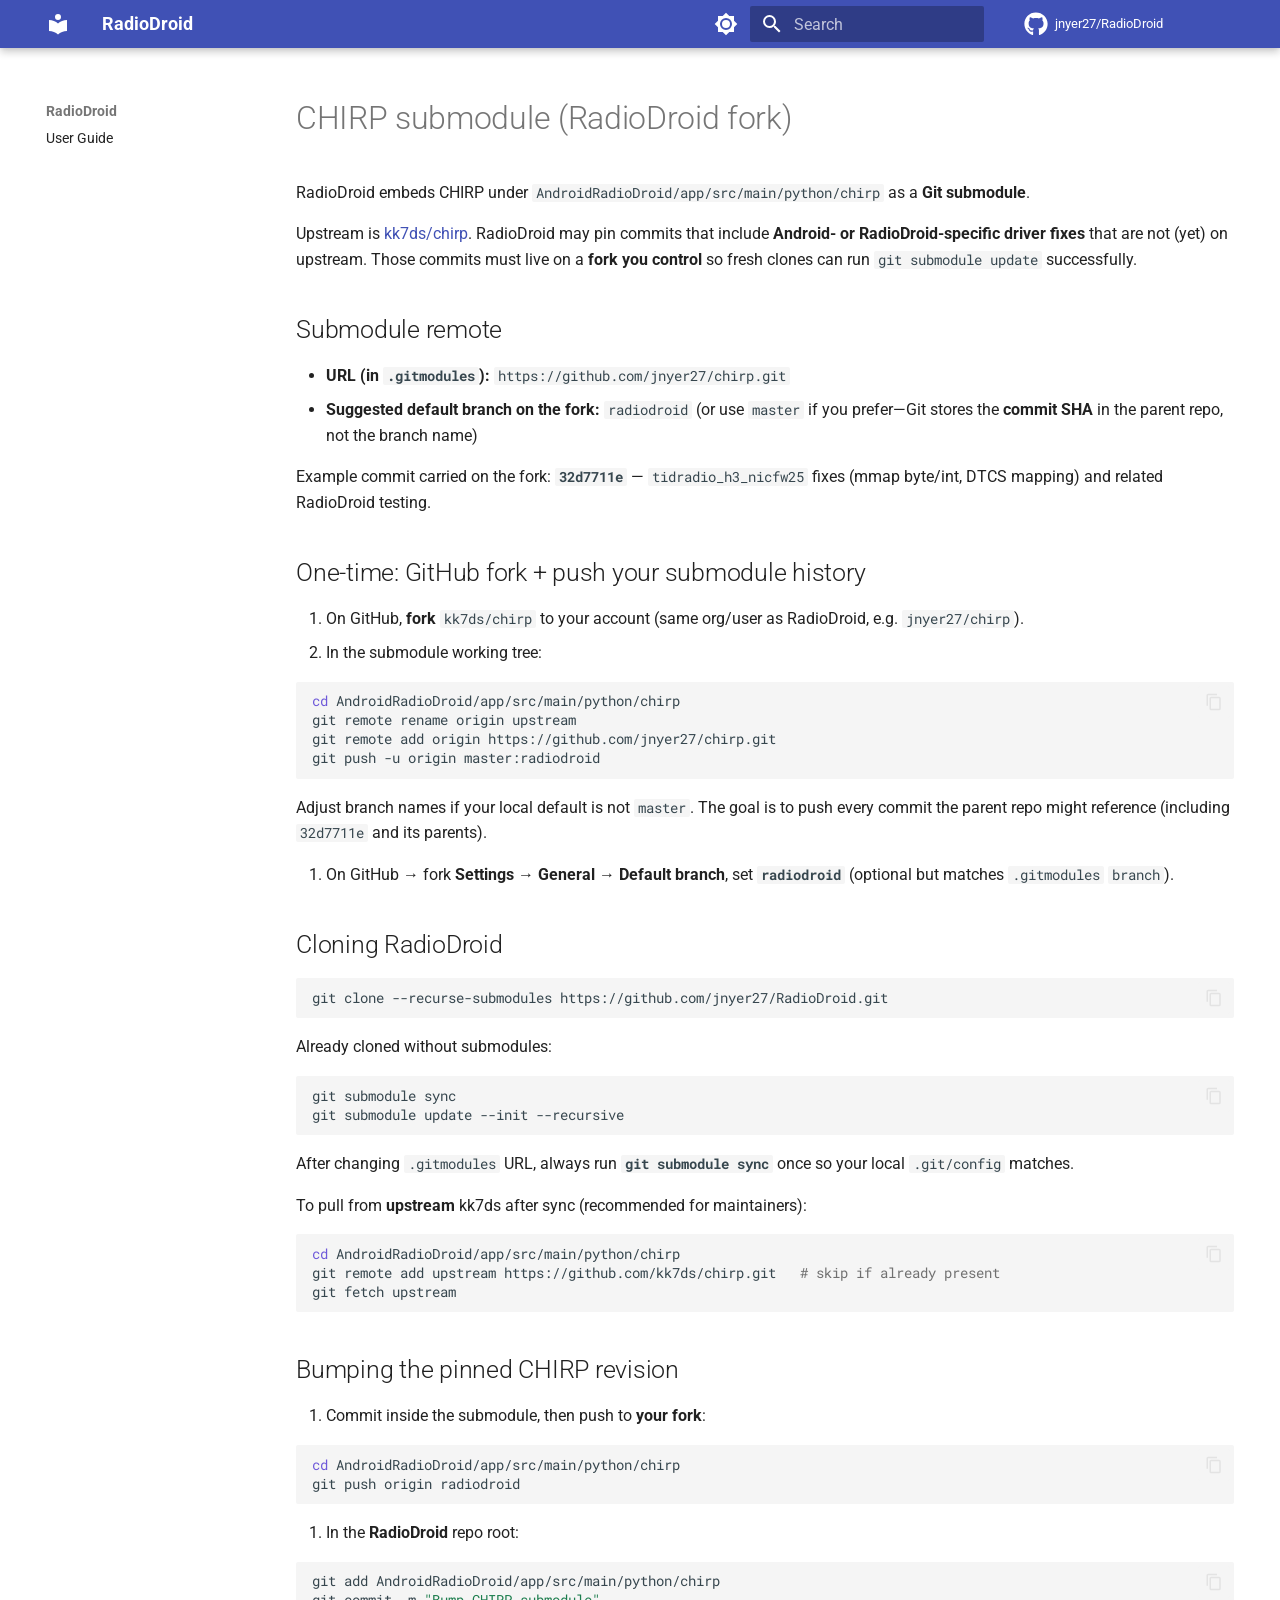
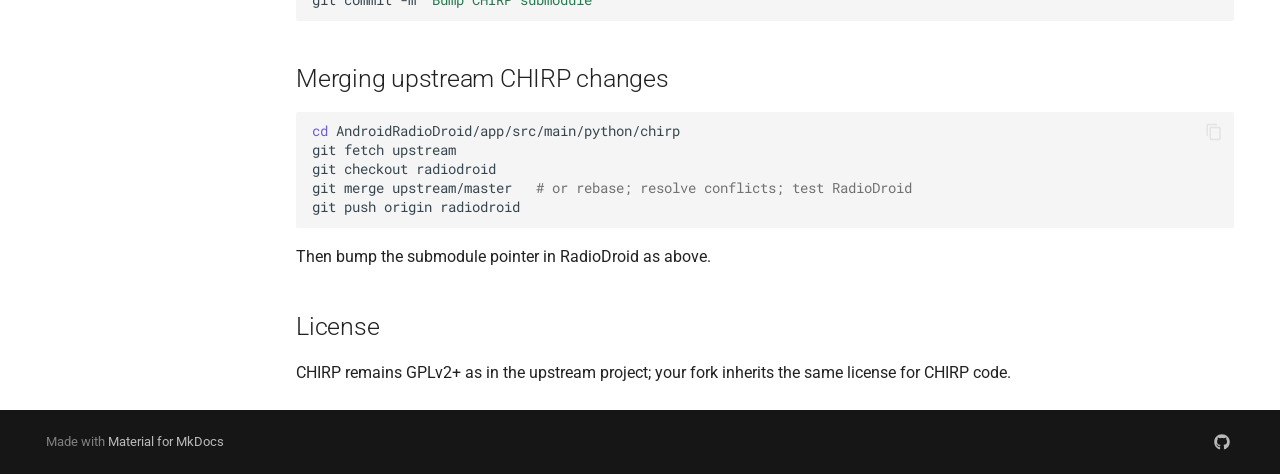
==== CHIRP_SUBMODULE/index.html @ ed960939 "docs: publish site (squashed gh-pages) Made-with: Cursor" ====
<!DOCTYPE html>
<html class="no-js" lang="en">
<head>
<meta charset="utf-8"/>
<meta content="width=device-width,initial-scale=1" name="viewport"/>
<meta content="User Guide for RadioDroid — Android CHIRP-compatible universal radio programmer" name="description"/>
<meta content="RadioDroid" name="author"/>
<link href="https://jnyer27.github.io/RadioDroid/CHIRP_SUBMODULE/" rel="canonical"/>
<link href="../assets/images/favicon.png" rel="icon"/>
<meta content="mkdocs-1.6.1, mkdocs-material-9.7.6" name="generator"/>
<title>CHIRP SUBMODULE - RadioDroid</title>
<link href="../assets/stylesheets/main.484c7ddc.min.css" rel="stylesheet"/>
<link href="../assets/stylesheets/palette.ab4e12ef.min.css" rel="stylesheet"/>
<link crossorigin="" href="https://fonts.gstatic.com" rel="preconnect"/>
<link href="https://fonts.googleapis.com/css?family=Roboto:300,300i,400,400i,700,700i%7CRoboto+Mono:400,400i,700,700i&amp;display=fallback" rel="stylesheet"/>
<style>:root{--md-text-font:"Roboto";--md-code-font:"Roboto Mono"}</style>
<link href="../stylesheets/ui-mock.css" rel="stylesheet"/>
<script>__md_scope=new URL("..",location),__md_hash=e=>[...e].reduce(((e,_)=>(e<<5)-e+_.charCodeAt(0)),0),__md_get=(e,_=localStorage,t=__md_scope)=>JSON.parse(_.getItem(t.pathname+"."+e)),__md_set=(e,_,t=localStorage,a=__md_scope)=>{try{t.setItem(a.pathname+"."+e,JSON.stringify(_))}catch(e){}}</script>
</head>
<body data-md-color-accent="indigo" data-md-color-primary="indigo" data-md-color-scheme="default" dir="ltr">
<input autocomplete="off" class="md-toggle" data-md-toggle="drawer" id="__drawer" type="checkbox"/>
<input autocomplete="off" class="md-toggle" data-md-toggle="search" id="__search" type="checkbox"/>
<label class="md-overlay" for="__drawer"></label>
<div data-md-component="skip">
<a class="md-skip" href="#chirp-submodule-radiodroid-fork">
          Skip to content
        </a>
</div>
<div data-md-component="announce">
</div>
<header class="md-header md-header--shadow" data-md-component="header">
<nav aria-label="Header" class="md-header__inner md-grid">
<a aria-label="RadioDroid" class="md-header__button md-logo" data-md-component="logo" href=".." title="RadioDroid">
<svg viewbox="0 0 24 24" xmlns="http://www.w3.org/2000/svg"><path d="M12 8a3 3 0 0 0 3-3 3 3 0 0 0-3-3 3 3 0 0 0-3 3 3 3 0 0 0 3 3m0 3.54C9.64 9.35 6.5 8 3 8v11c3.5 0 6.64 1.35 9 3.54 2.36-2.19 5.5-3.54 9-3.54V8c-3.5 0-6.64 1.35-9 3.54"></path></svg>
</a>
<label class="md-header__button md-icon" for="__drawer">
<svg viewbox="0 0 24 24" xmlns="http://www.w3.org/2000/svg"><path d="M3 6h18v2H3zm0 5h18v2H3zm0 5h18v2H3z"></path></svg>
</label>
<div class="md-header__title" data-md-component="header-title">
<div class="md-header__ellipsis">
<div class="md-header__topic">
<span class="md-ellipsis">
            RadioDroid
          </span>
</div>
<div class="md-header__topic" data-md-component="header-topic">
<span class="md-ellipsis">
            
              CHIRP SUBMODULE
            
          </span>
</div>
</div>
</div>
<form class="md-header__option" data-md-component="palette">
<input aria-label="Switch to dark mode" class="md-option" data-md-color-accent="indigo" data-md-color-media="" data-md-color-primary="indigo" data-md-color-scheme="default" id="__palette_0" name="__palette" type="radio"/>
<label class="md-header__button md-icon" for="__palette_1" hidden="" title="Switch to dark mode">
<svg viewbox="0 0 24 24" xmlns="http://www.w3.org/2000/svg"><path d="M12 8a4 4 0 0 0-4 4 4 4 0 0 0 4 4 4 4 0 0 0 4-4 4 4 0 0 0-4-4m0 10a6 6 0 0 1-6-6 6 6 0 0 1 6-6 6 6 0 0 1 6 6 6 6 0 0 1-6 6m8-9.31V4h-4.69L12 .69 8.69 4H4v4.69L.69 12 4 15.31V20h4.69L12 23.31 15.31 20H20v-4.69L23.31 12z"></path></svg>
</label>
<input aria-label="Switch to light mode" class="md-option" data-md-color-accent="indigo" data-md-color-media="" data-md-color-primary="indigo" data-md-color-scheme="slate" id="__palette_1" name="__palette" type="radio"/>
<label class="md-header__button md-icon" for="__palette_0" hidden="" title="Switch to light mode">
<svg viewbox="0 0 24 24" xmlns="http://www.w3.org/2000/svg"><path d="M12 18c-.89 0-1.74-.2-2.5-.55C11.56 16.5 13 14.42 13 12s-1.44-4.5-3.5-5.45C10.26 6.2 11.11 6 12 6a6 6 0 0 1 6 6 6 6 0 0 1-6 6m8-9.31V4h-4.69L12 .69 8.69 4H4v4.69L.69 12 4 15.31V20h4.69L12 23.31 15.31 20H20v-4.69L23.31 12z"></path></svg>
</label>
</form>
<script>var palette=__md_get("__palette");if(palette&&palette.color){if("(prefers-color-scheme)"===palette.color.media){var media=matchMedia("(prefers-color-scheme: light)"),input=document.querySelector(media.matches?"[data-md-color-media='(prefers-color-scheme: light)']":"[data-md-color-media='(prefers-color-scheme: dark)']");palette.color.media=input.getAttribute("data-md-color-media"),palette.color.scheme=input.getAttribute("data-md-color-scheme"),palette.color.primary=input.getAttribute("data-md-color-primary"),palette.color.accent=input.getAttribute("data-md-color-accent")}for(var[key,value]of Object.entries(palette.color))document.body.setAttribute("data-md-color-"+key,value)}</script>
<label class="md-header__button md-icon" for="__search">
<svg viewbox="0 0 24 24" xmlns="http://www.w3.org/2000/svg"><path d="M9.5 3A6.5 6.5 0 0 1 16 9.5c0 1.61-.59 3.09-1.56 4.23l.27.27h.79l5 5-1.5 1.5-5-5v-.79l-.27-.27A6.52 6.52 0 0 1 9.5 16 6.5 6.5 0 0 1 3 9.5 6.5 6.5 0 0 1 9.5 3m0 2C7 5 5 7 5 9.5S7 14 9.5 14 14 12 14 9.5 12 5 9.5 5"></path></svg>
</label>
<div class="md-search" data-md-component="search" role="dialog">
<label class="md-search__overlay" for="__search"></label>
<div class="md-search__inner" role="search">
<form class="md-search__form" name="search">
<input aria-label="Search" autocapitalize="off" autocomplete="off" autocorrect="off" class="md-search__input" data-md-component="search-query" name="query" placeholder="Search" required="" spellcheck="false" type="text"/>
<label class="md-search__icon md-icon" for="__search">
<svg viewbox="0 0 24 24" xmlns="http://www.w3.org/2000/svg"><path d="M9.5 3A6.5 6.5 0 0 1 16 9.5c0 1.61-.59 3.09-1.56 4.23l.27.27h.79l5 5-1.5 1.5-5-5v-.79l-.27-.27A6.52 6.52 0 0 1 9.5 16 6.5 6.5 0 0 1 3 9.5 6.5 6.5 0 0 1 9.5 3m0 2C7 5 5 7 5 9.5S7 14 9.5 14 14 12 14 9.5 12 5 9.5 5"></path></svg>
<svg viewbox="0 0 24 24" xmlns="http://www.w3.org/2000/svg"><path d="M20 11v2H8l5.5 5.5-1.42 1.42L4.16 12l7.92-7.92L13.5 5.5 8 11z"></path></svg>
</label>
<nav aria-label="Search" class="md-search__options">
<a aria-label="Share" class="md-search__icon md-icon" data-clipboard="" data-clipboard-text="" data-md-component="search-share" href="javascript:void(0)" tabindex="-1" title="Share">
<svg viewbox="0 0 24 24" xmlns="http://www.w3.org/2000/svg"><path d="M18 16.08c-.76 0-1.44.3-1.96.77L8.91 12.7c.05-.23.09-.46.09-.7s-.04-.47-.09-.7l7.05-4.11c.54.5 1.25.81 2.04.81a3 3 0 0 0 3-3 3 3 0 0 0-3-3 3 3 0 0 0-3 3c0 .24.04.47.09.7L8.04 9.81C7.5 9.31 6.79 9 6 9a3 3 0 0 0-3 3 3 3 0 0 0 3 3c.79 0 1.5-.31 2.04-.81l7.12 4.15c-.05.21-.08.43-.08.66 0 1.61 1.31 2.91 2.92 2.91s2.92-1.3 2.92-2.91A2.92 2.92 0 0 0 18 16.08"></path></svg>
</a>
<button aria-label="Clear" class="md-search__icon md-icon" tabindex="-1" title="Clear" type="reset">
<svg viewbox="0 0 24 24" xmlns="http://www.w3.org/2000/svg"><path d="M19 6.41 17.59 5 12 10.59 6.41 5 5 6.41 10.59 12 5 17.59 6.41 19 12 13.41 17.59 19 19 17.59 13.41 12z"></path></svg>
</button>
</nav>
</form>
<div class="md-search__output">
<div class="md-search__scrollwrap" data-md-scrollfix="" tabindex="0">
<div class="md-search-result" data-md-component="search-result">
<div class="md-search-result__meta">
            Initializing search
          </div>
<ol class="md-search-result__list" role="presentation"></ol>
</div>
</div>
</div>
</div>
</div>
<div class="md-header__source">
<a class="md-source" data-md-component="source" href="https://github.com/jnyer27/RadioDroid" title="Go to repository">
<div class="md-source__icon md-icon">
<svg viewbox="0 0 512 512" xmlns="http://www.w3.org/2000/svg"><!--! Font Awesome Free 7.1.0 by @fontawesome - https://fontawesome.com License - https://fontawesome.com/license/free (Icons: CC BY 4.0, Fonts: SIL OFL 1.1, Code: MIT License) Copyright 2025 Fonticons, Inc.--><path d="M173.9 397.4c0 2-2.3 3.6-5.2 3.6-3.3.3-5.6-1.3-5.6-3.6 0-2 2.3-3.6 5.2-3.6 3-.3 5.6 1.3 5.6 3.6m-31.1-4.5c-.7 2 1.3 4.3 4.3 4.9 2.6 1 5.6 0 6.2-2s-1.3-4.3-4.3-5.2c-2.6-.7-5.5.3-6.2 2.3m44.2-1.7c-2.9.7-4.9 2.6-4.6 4.9.3 2 2.9 3.3 5.9 2.6 2.9-.7 4.9-2.6 4.6-4.6-.3-1.9-3-3.2-5.9-2.9M252.8 8C114.1 8 8 113.3 8 252c0 110.9 69.8 205.8 169.5 239.2 12.8 2.3 17.3-5.6 17.3-12.1 0-6.2-.3-40.4-.3-61.4 0 0-70 15-84.7-29.8 0 0-11.4-29.1-27.8-36.6 0 0-22.9-15.7 1.6-15.4 0 0 24.9 2 38.6 25.8 21.9 38.6 58.6 27.5 72.9 20.9 2.3-16 8.8-27.1 16-33.7-55.9-6.2-112.3-14.3-112.3-110.5 0-27.5 7.6-41.3 23.6-58.9-2.6-6.5-11.1-33.3 2.6-67.9 20.9-6.5 69 27 69 27 20-5.6 41.5-8.5 62.8-8.5s42.8 2.9 62.8 8.5c0 0 48.1-33.6 69-27 13.7 34.7 5.2 61.4 2.6 67.9 16 17.7 25.8 31.5 25.8 58.9 0 96.5-58.9 104.2-114.8 110.5 9.2 7.9 17 22.9 17 46.4 0 33.7-.3 75.4-.3 83.6 0 6.5 4.6 14.4 17.3 12.1C436.2 457.8 504 362.9 504 252 504 113.3 391.5 8 252.8 8M105.2 352.9c-1.3 1-1 3.3.7 5.2 1.6 1.6 3.9 2.3 5.2 1 1.3-1 1-3.3-.7-5.2-1.6-1.6-3.9-2.3-5.2-1m-10.8-8.1c-.7 1.3.3 2.9 2.3 3.9 1.6 1 3.6.7 4.3-.7.7-1.3-.3-2.9-2.3-3.9-2-.6-3.6-.3-4.3.7m32.4 35.6c-1.6 1.3-1 4.3 1.3 6.2 2.3 2.3 5.2 2.6 6.5 1 1.3-1.3.7-4.3-1.3-6.2-2.2-2.3-5.2-2.6-6.5-1m-11.4-14.7c-1.6 1-1.6 3.6 0 5.9s4.3 3.3 5.6 2.3c1.6-1.3 1.6-3.9 0-6.2-1.4-2.3-4-3.3-5.6-2"></path></svg>
</div>
<div class="md-source__repository">
    jnyer27/RadioDroid
  </div>
</a>
</div>
</nav>
</header>
<div class="md-container" data-md-component="container">
<main class="md-main" data-md-component="main">
<div class="md-main__inner md-grid">
<div class="md-sidebar md-sidebar--primary" data-md-component="sidebar" data-md-type="navigation">
<div class="md-sidebar__scrollwrap">
<div class="md-sidebar__inner">
<nav aria-label="Navigation" class="md-nav md-nav--primary md-nav--integrated" data-md-level="0">
<label class="md-nav__title" for="__drawer">
<a aria-label="RadioDroid" class="md-nav__button md-logo" data-md-component="logo" href=".." title="RadioDroid">
<svg viewbox="0 0 24 24" xmlns="http://www.w3.org/2000/svg"><path d="M12 8a3 3 0 0 0 3-3 3 3 0 0 0-3-3 3 3 0 0 0-3 3 3 3 0 0 0 3 3m0 3.54C9.64 9.35 6.5 8 3 8v11c3.5 0 6.64 1.35 9 3.54 2.36-2.19 5.5-3.54 9-3.54V8c-3.5 0-6.64 1.35-9 3.54"></path></svg>
</a>
    RadioDroid
  </label>
<div class="md-nav__source">
<a class="md-source" data-md-component="source" href="https://github.com/jnyer27/RadioDroid" title="Go to repository">
<div class="md-source__icon md-icon">
<svg viewbox="0 0 512 512" xmlns="http://www.w3.org/2000/svg"><!--! Font Awesome Free 7.1.0 by @fontawesome - https://fontawesome.com License - https://fontawesome.com/license/free (Icons: CC BY 4.0, Fonts: SIL OFL 1.1, Code: MIT License) Copyright 2025 Fonticons, Inc.--><path d="M173.9 397.4c0 2-2.3 3.6-5.2 3.6-3.3.3-5.6-1.3-5.6-3.6 0-2 2.3-3.6 5.2-3.6 3-.3 5.6 1.3 5.6 3.6m-31.1-4.5c-.7 2 1.3 4.3 4.3 4.9 2.6 1 5.6 0 6.2-2s-1.3-4.3-4.3-5.2c-2.6-.7-5.5.3-6.2 2.3m44.2-1.7c-2.9.7-4.9 2.6-4.6 4.9.3 2 2.9 3.3 5.9 2.6 2.9-.7 4.9-2.6 4.6-4.6-.3-1.9-3-3.2-5.9-2.9M252.8 8C114.1 8 8 113.3 8 252c0 110.9 69.8 205.8 169.5 239.2 12.8 2.3 17.3-5.6 17.3-12.1 0-6.2-.3-40.4-.3-61.4 0 0-70 15-84.7-29.8 0 0-11.4-29.1-27.8-36.6 0 0-22.9-15.7 1.6-15.4 0 0 24.9 2 38.6 25.8 21.9 38.6 58.6 27.5 72.9 20.9 2.3-16 8.8-27.1 16-33.7-55.9-6.2-112.3-14.3-112.3-110.5 0-27.5 7.6-41.3 23.6-58.9-2.6-6.5-11.1-33.3 2.6-67.9 20.9-6.5 69 27 69 27 20-5.6 41.5-8.5 62.8-8.5s42.8 2.9 62.8 8.5c0 0 48.1-33.6 69-27 13.7 34.7 5.2 61.4 2.6 67.9 16 17.7 25.8 31.5 25.8 58.9 0 96.5-58.9 104.2-114.8 110.5 9.2 7.9 17 22.9 17 46.4 0 33.7-.3 75.4-.3 83.6 0 6.5 4.6 14.4 17.3 12.1C436.2 457.8 504 362.9 504 252 504 113.3 391.5 8 252.8 8M105.2 352.9c-1.3 1-1 3.3.7 5.2 1.6 1.6 3.9 2.3 5.2 1 1.3-1 1-3.3-.7-5.2-1.6-1.6-3.9-2.3-5.2-1m-10.8-8.1c-.7 1.3.3 2.9 2.3 3.9 1.6 1 3.6.7 4.3-.7.7-1.3-.3-2.9-2.3-3.9-2-.6-3.6-.3-4.3.7m32.4 35.6c-1.6 1.3-1 4.3 1.3 6.2 2.3 2.3 5.2 2.6 6.5 1 1.3-1.3.7-4.3-1.3-6.2-2.2-2.3-5.2-2.6-6.5-1m-11.4-14.7c-1.6 1-1.6 3.6 0 5.9s4.3 3.3 5.6 2.3c1.6-1.3 1.6-3.9 0-6.2-1.4-2.3-4-3.3-5.6-2"></path></svg>
</div>
<div class="md-source__repository">
    jnyer27/RadioDroid
  </div>
</a>
</div>
<ul class="md-nav__list" data-md-scrollfix="">
<li class="md-nav__item">
<a class="md-nav__link" href="..">
<span class="md-ellipsis">
    
  
    User Guide
  

    
  </span>
</a>
</li>
</ul>
</nav>
</div>
</div>
</div>
<div class="md-content" data-md-component="content">
<article class="md-content__inner md-typeset">

<h1 id="chirp-submodule-radiodroid-fork">CHIRP submodule (RadioDroid fork)<a class="headerlink" href="#chirp-submodule-radiodroid-fork" title="Permanent link">¶</a></h1>
<p>RadioDroid embeds CHIRP under <code>AndroidRadioDroid/app/src/main/python/chirp</code> as a <strong>Git submodule</strong>.</p>
<p>Upstream is <a href="https://github.com/kk7ds/chirp">kk7ds/chirp</a>. RadioDroid may pin commits that include <strong>Android- or RadioDroid-specific driver fixes</strong> that are not (yet) on upstream. Those commits must live on a <strong>fork you control</strong> so fresh clones can run <code>git submodule update</code> successfully.</p>
<h2 id="submodule-remote">Submodule remote<a class="headerlink" href="#submodule-remote" title="Permanent link">¶</a></h2>
<ul>
<li><strong>URL (in <code>.gitmodules</code>):</strong> <code>https://github.com/jnyer27/chirp.git</code></li>
<li><strong>Suggested default branch on the fork:</strong> <code>radiodroid</code> (or use <code>master</code> if you prefer—Git stores the <strong>commit SHA</strong> in the parent repo, not the branch name)</li>
</ul>
<p>Example commit carried on the fork: <strong><code>32d7711e</code></strong> — <code>tidradio_h3_nicfw25</code> fixes (mmap byte/int, DTCS mapping) and related RadioDroid testing.</p>
<h2 id="one-time-github-fork-push-your-submodule-history">One-time: GitHub fork + push your submodule history<a class="headerlink" href="#one-time-github-fork-push-your-submodule-history" title="Permanent link">¶</a></h2>
<ol>
<li>On GitHub, <strong>fork</strong> <code>kk7ds/chirp</code> to your account (same org/user as RadioDroid, e.g. <code>jnyer27/chirp</code>).</li>
<li>In the submodule working tree:</li>
</ol>
<div class="highlight"><pre><span></span><code><a href="#__codelineno-0-1" id="__codelineno-0-1" name="__codelineno-0-1"></a><span class="nb">cd</span><span class="w"> </span>AndroidRadioDroid/app/src/main/python/chirp
<a href="#__codelineno-0-2" id="__codelineno-0-2" name="__codelineno-0-2"></a>git<span class="w"> </span>remote<span class="w"> </span>rename<span class="w"> </span>origin<span class="w"> </span>upstream
<a href="#__codelineno-0-3" id="__codelineno-0-3" name="__codelineno-0-3"></a>git<span class="w"> </span>remote<span class="w"> </span>add<span class="w"> </span>origin<span class="w"> </span>https://github.com/jnyer27/chirp.git
<a href="#__codelineno-0-4" id="__codelineno-0-4" name="__codelineno-0-4"></a>git<span class="w"> </span>push<span class="w"> </span>-u<span class="w"> </span>origin<span class="w"> </span>master:radiodroid
</code></pre></div>
<p>Adjust branch names if your local default is not <code>master</code>. The goal is to push every commit the parent repo might reference (including <code>32d7711e</code> and its parents).</p>
<ol>
<li>On GitHub → fork <strong>Settings → General → Default branch</strong>, set <strong><code>radiodroid</code></strong> (optional but matches <code>.gitmodules</code> <code>branch</code>).</li>
</ol>
<h2 id="cloning-radiodroid">Cloning RadioDroid<a class="headerlink" href="#cloning-radiodroid" title="Permanent link">¶</a></h2>
<div class="highlight"><pre><span></span><code><a href="#__codelineno-1-1" id="__codelineno-1-1" name="__codelineno-1-1"></a>git<span class="w"> </span>clone<span class="w"> </span>--recurse-submodules<span class="w"> </span>https://github.com/jnyer27/RadioDroid.git
</code></pre></div>
<p>Already cloned without submodules:</p>
<div class="highlight"><pre><span></span><code><a href="#__codelineno-2-1" id="__codelineno-2-1" name="__codelineno-2-1"></a>git<span class="w"> </span>submodule<span class="w"> </span>sync
<a href="#__codelineno-2-2" id="__codelineno-2-2" name="__codelineno-2-2"></a>git<span class="w"> </span>submodule<span class="w"> </span>update<span class="w"> </span>--init<span class="w"> </span>--recursive
</code></pre></div>
<p>After changing <code>.gitmodules</code> URL, always run <strong><code>git submodule sync</code></strong> once so your local <code>.git/config</code> matches.</p>
<p>To pull from <strong>upstream</strong> kk7ds after sync (recommended for maintainers):</p>
<div class="highlight"><pre><span></span><code><a href="#__codelineno-3-1" id="__codelineno-3-1" name="__codelineno-3-1"></a><span class="nb">cd</span><span class="w"> </span>AndroidRadioDroid/app/src/main/python/chirp
<a href="#__codelineno-3-2" id="__codelineno-3-2" name="__codelineno-3-2"></a>git<span class="w"> </span>remote<span class="w"> </span>add<span class="w"> </span>upstream<span class="w"> </span>https://github.com/kk7ds/chirp.git<span class="w">   </span><span class="c1"># skip if already present</span>
<a href="#__codelineno-3-3" id="__codelineno-3-3" name="__codelineno-3-3"></a>git<span class="w"> </span>fetch<span class="w"> </span>upstream
</code></pre></div>
<h2 id="bumping-the-pinned-chirp-revision">Bumping the pinned CHIRP revision<a class="headerlink" href="#bumping-the-pinned-chirp-revision" title="Permanent link">¶</a></h2>
<ol>
<li>Commit inside the submodule, then push to <strong>your fork</strong>:</li>
</ol>
<div class="highlight"><pre><span></span><code><a href="#__codelineno-4-1" id="__codelineno-4-1" name="__codelineno-4-1"></a><span class="nb">cd</span><span class="w"> </span>AndroidRadioDroid/app/src/main/python/chirp
<a href="#__codelineno-4-2" id="__codelineno-4-2" name="__codelineno-4-2"></a>git<span class="w"> </span>push<span class="w"> </span>origin<span class="w"> </span>radiodroid
</code></pre></div>
<ol>
<li>In the <strong>RadioDroid</strong> repo root:</li>
</ol>
<div class="highlight"><pre><span></span><code><a href="#__codelineno-5-1" id="__codelineno-5-1" name="__codelineno-5-1"></a>git<span class="w"> </span>add<span class="w"> </span>AndroidRadioDroid/app/src/main/python/chirp
<a href="#__codelineno-5-2" id="__codelineno-5-2" name="__codelineno-5-2"></a>git<span class="w"> </span>commit<span class="w"> </span>-m<span class="w"> </span><span class="s2">"Bump CHIRP submodule"</span>
</code></pre></div>
<h2 id="merging-upstream-chirp-changes">Merging upstream CHIRP changes<a class="headerlink" href="#merging-upstream-chirp-changes" title="Permanent link">¶</a></h2>
<div class="highlight"><pre><span></span><code><a href="#__codelineno-6-1" id="__codelineno-6-1" name="__codelineno-6-1"></a><span class="nb">cd</span><span class="w"> </span>AndroidRadioDroid/app/src/main/python/chirp
<a href="#__codelineno-6-2" id="__codelineno-6-2" name="__codelineno-6-2"></a>git<span class="w"> </span>fetch<span class="w"> </span>upstream
<a href="#__codelineno-6-3" id="__codelineno-6-3" name="__codelineno-6-3"></a>git<span class="w"> </span>checkout<span class="w"> </span>radiodroid
<a href="#__codelineno-6-4" id="__codelineno-6-4" name="__codelineno-6-4"></a>git<span class="w"> </span>merge<span class="w"> </span>upstream/master<span class="w">   </span><span class="c1"># or rebase; resolve conflicts; test RadioDroid</span>
<a href="#__codelineno-6-5" id="__codelineno-6-5" name="__codelineno-6-5"></a>git<span class="w"> </span>push<span class="w"> </span>origin<span class="w"> </span>radiodroid
</code></pre></div>
<p>Then bump the submodule pointer in RadioDroid as above.</p>
<h2 id="license">License<a class="headerlink" href="#license" title="Permanent link">¶</a></h2>
<p>CHIRP remains GPLv2+ as in the upstream project; your fork inherits the same license for CHIRP code.</p>
</article>
</div>
<script>var target=document.getElementById(location.hash.slice(1));target&&target.name&&(target.checked=target.name.startsWith("__tabbed_"))</script>
</div>
<button class="md-top md-icon" data-md-component="top" hidden="" type="button">
<svg viewbox="0 0 24 24" xmlns="http://www.w3.org/2000/svg"><path d="M13 20h-2V8l-5.5 5.5-1.42-1.42L12 4.16l7.92 7.92-1.42 1.42L13 8z"></path></svg>
  Back to top
</button>
</main>
<footer class="md-footer">
<div class="md-footer-meta md-typeset">
<div class="md-footer-meta__inner md-grid">
<div class="md-copyright">
  
  
    Made with
    <a href="https://squidfunk.github.io/mkdocs-material/" rel="noopener" target="_blank">
      Material for MkDocs
    </a>
</div>
<div class="md-social">
<a class="md-social__link" href="https://github.com/jnyer27/RadioDroid" rel="noopener" target="_blank" title="github.com">
<svg viewbox="0 0 512 512" xmlns="http://www.w3.org/2000/svg"><!--! Font Awesome Free 7.1.0 by @fontawesome - https://fontawesome.com License - https://fontawesome.com/license/free (Icons: CC BY 4.0, Fonts: SIL OFL 1.1, Code: MIT License) Copyright 2025 Fonticons, Inc.--><path d="M173.9 397.4c0 2-2.3 3.6-5.2 3.6-3.3.3-5.6-1.3-5.6-3.6 0-2 2.3-3.6 5.2-3.6 3-.3 5.6 1.3 5.6 3.6m-31.1-4.5c-.7 2 1.3 4.3 4.3 4.9 2.6 1 5.6 0 6.2-2s-1.3-4.3-4.3-5.2c-2.6-.7-5.5.3-6.2 2.3m44.2-1.7c-2.9.7-4.9 2.6-4.6 4.9.3 2 2.9 3.3 5.9 2.6 2.9-.7 4.9-2.6 4.6-4.6-.3-1.9-3-3.2-5.9-2.9M252.8 8C114.1 8 8 113.3 8 252c0 110.9 69.8 205.8 169.5 239.2 12.8 2.3 17.3-5.6 17.3-12.1 0-6.2-.3-40.4-.3-61.4 0 0-70 15-84.7-29.8 0 0-11.4-29.1-27.8-36.6 0 0-22.9-15.7 1.6-15.4 0 0 24.9 2 38.6 25.8 21.9 38.6 58.6 27.5 72.9 20.9 2.3-16 8.8-27.1 16-33.7-55.9-6.2-112.3-14.3-112.3-110.5 0-27.5 7.6-41.3 23.6-58.9-2.6-6.5-11.1-33.3 2.6-67.9 20.9-6.5 69 27 69 27 20-5.6 41.5-8.5 62.8-8.5s42.8 2.9 62.8 8.5c0 0 48.1-33.6 69-27 13.7 34.7 5.2 61.4 2.6 67.9 16 17.7 25.8 31.5 25.8 58.9 0 96.5-58.9 104.2-114.8 110.5 9.2 7.9 17 22.9 17 46.4 0 33.7-.3 75.4-.3 83.6 0 6.5 4.6 14.4 17.3 12.1C436.2 457.8 504 362.9 504 252 504 113.3 391.5 8 252.8 8M105.2 352.9c-1.3 1-1 3.3.7 5.2 1.6 1.6 3.9 2.3 5.2 1 1.3-1 1-3.3-.7-5.2-1.6-1.6-3.9-2.3-5.2-1m-10.8-8.1c-.7 1.3.3 2.9 2.3 3.9 1.6 1 3.6.7 4.3-.7.7-1.3-.3-2.9-2.3-3.9-2-.6-3.6-.3-4.3.7m32.4 35.6c-1.6 1.3-1 4.3 1.3 6.2 2.3 2.3 5.2 2.6 6.5 1 1.3-1.3.7-4.3-1.3-6.2-2.2-2.3-5.2-2.6-6.5-1m-11.4-14.7c-1.6 1-1.6 3.6 0 5.9s4.3 3.3 5.6 2.3c1.6-1.3 1.6-3.9 0-6.2-1.4-2.3-4-3.3-5.6-2"></path></svg>
</a>
</div>
</div>
</div>
</footer>
</div>
<div class="md-dialog" data-md-component="dialog">
<div class="md-dialog__inner md-typeset"></div>
</div>
<script id="__config" type="application/json">{"annotate": null, "base": "..", "features": ["navigation.instant", "navigation.top", "navigation.sections", "navigation.expand", "toc.integrate", "search.highlight", "search.share", "content.code.copy"], "search": "../assets/javascripts/workers/search.2c215733.min.js", "tags": null, "translations": {"clipboard.copied": "Copied to clipboard", "clipboard.copy": "Copy to clipboard", "search.result.more.one": "1 more on this page", "search.result.more.other": "# more on this page", "search.result.none": "No matching documents", "search.result.one": "1 matching document", "search.result.other": "# matching documents", "search.result.placeholder": "Type to start searching", "search.result.term.missing": "Missing", "select.version": "Select version"}, "version": null}</script>
<script src="../assets/javascripts/bundle.79ae519e.min.js"></script>
</body>
</html>
---- assets/stylesheets/main.484c7ddc.min.css ----
@charset "UTF-8";html{-webkit-text-size-adjust:none;-moz-text-size-adjust:none;text-size-adjust:none;box-sizing:border-box}*,:after,:before{box-sizing:inherit}@media (prefers-reduced-motion){*,:after,:before{transition:none!important}}body{margin:0}a,button,input,label{-webkit-tap-highlight-color:transparent}a{color:inherit;text-decoration:none}hr{border:0;box-sizing:initial;display:block;height:.05rem;overflow:visible;padding:0}small{font-size:80%}sub,sup{line-height:1em}img{border-style:none}table{border-collapse:initial;border-spacing:0}td,th{font-weight:400;vertical-align:top}button{background:#0000;border:0;font-family:inherit;font-size:inherit;margin:0;padding:0}input{border:0;outline:none}:root{--md-primary-fg-color:#4051b5;--md-primary-fg-color--light:#5d6cc0;--md-primary-fg-color--dark:#303fa1;--md-primary-bg-color:#fff;--md-primary-bg-color--light:#ffffffb3;--md-accent-fg-color:#526cfe;--md-accent-fg-color--transparent:#526cfe1a;--md-accent-bg-color:#fff;--md-accent-bg-color--light:#ffffffb3}[data-md-color-scheme=default]{color-scheme:light}[data-md-color-scheme=default] img[src$="#gh-dark-mode-only"],[data-md-color-scheme=default] img[src$="#only-dark"]{display:none}:root,[data-md-color-scheme=default]{--md-hue:225deg;--md-default-fg-color:#000000de;--md-default-fg-color--light:#0000008a;--md-default-fg-color--lighter:#00000052;--md-default-fg-color--lightest:#00000012;--md-default-bg-color:#fff;--md-default-bg-color--light:#ffffffb3;--md-default-bg-color--lighter:#ffffff4d;--md-default-bg-color--lightest:#ffffff1f;--md-code-fg-color:#36464e;--md-code-bg-color:#f5f5f5;--md-code-bg-color--light:#f5f5f5b3;--md-code-bg-color--lighter:#f5f5f54d;--md-code-hl-color:#4287ff;--md-code-hl-color--light:#4287ff1a;--md-code-hl-number-color:#d52a2a;--md-code-hl-special-color:#db1457;--md-code-hl-function-color:#a846b9;--md-code-hl-constant-color:#6e59d9;--md-code-hl-keyword-color:#3f6ec6;--md-code-hl-string-color:#1c7d4d;--md-code-hl-name-color:var(--md-code-fg-color);--md-code-hl-operator-color:var(--md-default-fg-color--light);--md-code-hl-punctuation-color:var(--md-default-fg-color--light);--md-code-hl-comment-color:var(--md-default-fg-color--light);--md-code-hl-generic-color:var(--md-default-fg-color--light);--md-code-hl-variable-color:var(--md-default-fg-color--light);--md-typeset-color:var(--md-default-fg-color);--md-typeset-a-color:var(--md-primary-fg-color);--md-typeset-del-color:#f5503d26;--md-typeset-ins-color:#0bd57026;--md-typeset-kbd-color:#fafafa;--md-typeset-kbd-accent-color:#fff;--md-typeset-kbd-border-color:#b8b8b8;--md-typeset-mark-color:#ffff0080;--md-typeset-table-color:#0000001f;--md-typeset-table-color--light:rgba(0,0,0,.035);--md-admonition-fg-color:var(--md-default-fg-color);--md-admonition-bg-color:var(--md-default-bg-color);--md-warning-fg-color:#000000de;--md-warning-bg-color:#ff9;--md-footer-fg-color:#fff;--md-footer-fg-color--light:#ffffffb3;--md-footer-fg-color--lighter:#ffffff73;--md-footer-bg-color:#000000de;--md-footer-bg-color--dark:#00000052;--md-shadow-z1:0 0.2rem 0.5rem #0000000d,0 0 0.05rem #0000001a;--md-shadow-z2:0 0.2rem 0.5rem #0000001a,0 0 0.05rem #00000040;--md-shadow-z3:0 0.2rem 0.5rem #0003,0 0 0.05rem #00000059}.md-icon svg{fill:currentcolor;display:block;height:1.2rem;width:1.2rem}body{-webkit-font-smoothing:antialiased;-moz-osx-font-smoothing:grayscale;--md-text-font-family:var(--md-text-font,_),-apple-system,BlinkMacSystemFont,Helvetica,Arial,sans-serif;--md-code-font-family:var(--md-code-font,_),SFMono-Regular,Consolas,Menlo,monospace}aside,body,input{font-feature-settings:"kern","liga";color:var(--md-typeset-color);font-family:var(--md-text-font-family)}code,kbd,pre{font-feature-settings:"kern";font-family:var(--md-code-font-family)}:root{--md-typeset-table-sort-icon:url('data:image/svg+xml;charset=utf-8,<svg xmlns="http://www.w3.org/2000/svg" viewBox="0 0 24 24"><path d="m18 21-4-4h3V7h-3l4-4 4 4h-3v10h3M2 19v-2h10v2M2 13v-2h7v2M2 7V5h4v2z"/></svg>');--md-typeset-table-sort-icon--asc:url('data:image/svg+xml;charset=utf-8,<svg xmlns="http://www.w3.org/2000/svg" viewBox="0 0 24 24"><path d="M19 17h3l-4 4-4-4h3V3h2M2 17h10v2H2M6 5v2H2V5m0 6h7v2H2z"/></svg>');--md-typeset-table-sort-icon--desc:url('data:image/svg+xml;charset=utf-8,<svg xmlns="http://www.w3.org/2000/svg" viewBox="0 0 24 24"><path d="M19 7h3l-4-4-4 4h3v14h2M2 17h10v2H2M6 5v2H2V5m0 6h7v2H2z"/></svg>')}.md-typeset{-webkit-print-color-adjust:exact;color-adjust:exact;font-size:.8rem;line-height:1.6;overflow-wrap:break-word}@media print{.md-typeset{font-size:.68rem}}.md-typeset blockquote,.md-typeset dl,.md-typeset figure,.md-typeset ol,.md-typeset pre,.md-typeset ul{margin-bottom:1em;margin-top:1em}.md-typeset h1{color:var(--md-default-fg-color--light);font-size:2em;line-height:1.3;margin:0 0 1.25em}.md-typeset h1,.md-typeset h2{font-weight:300;letter-spacing:-.01em}.md-typeset h2{font-size:1.5625em;line-height:1.4;margin:1.6em 0 .64em}.md-typeset h3{font-size:1.25em;font-weight:400;letter-spacing:-.01em;line-height:1.5;margin:1.6em 0 .8em}.md-typeset h2+h3{margin-top:.8em}.md-typeset h4{font-weight:700;letter-spacing:-.01em;margin:1em 0}.md-typeset h5,.md-typeset h6{color:var(--md-default-fg-color--light);font-size:.8em;font-weight:700;letter-spacing:-.01em;margin:1.25em 0}.md-typeset h5{text-transform:uppercase}.md-typeset h5 code{text-transform:none}.md-typeset hr{border-bottom:.05rem solid var(--md-default-fg-color--lightest);display:flow-root;margin:1.5em 0}.md-typeset a{color:var(--md-typeset-a-color);word-break:break-word}.md-typeset a,.md-typeset a:before{transition:color 125ms}.md-typeset a:focus,.md-typeset a:hover{color:var(--md-accent-fg-color)}.md-typeset a:focus code,.md-typeset a:hover code{background-color:var(--md-accent-fg-color--transparent);color:var(--md-accent-fg-color)}.md-typeset a code{color:var(--md-typeset-a-color)}.md-typeset a.focus-visible{outline-color:var(--md-accent-fg-color);outline-offset:.2rem}.md-typeset code,.md-typeset kbd,.md-typeset pre{color:var(--md-code-fg-color);direction:ltr;font-variant-ligatures:none;transition:background-color 125ms}@media print{.md-typeset code,.md-typeset kbd,.md-typeset pre{white-space:pre-wrap}}.md-typeset code{background-color:var(--md-code-bg-color);border-radius:.1rem;-webkit-box-decoration-break:clone;box-decoration-break:clone;font-size:.85em;padding:0 .2941176471em;transition:color 125ms,background-color 125ms;word-break:break-word}.md-typeset code:not(.focus-visible){-webkit-tap-highlight-color:transparent;outline:none}.md-typeset pre{display:flow-root;line-height:1.4;position:relative}.md-typeset pre>code{-webkit-box-decoration-break:slice;box-decoration-break:slice;box-shadow:none;display:block;margin:0;outline-color:var(--md-accent-fg-color);overflow:auto;padding:.7720588235em 1.1764705882em;scrollbar-color:var(--md-default-fg-color--lighter) #0000;scrollbar-width:thin;touch-action:auto;word-break:normal}.md-typeset pre>code:hover{scrollbar-color:var(--md-accent-fg-color) #0000}.md-typeset pre>code::-webkit-scrollbar{height:.2rem;width:.2rem}.md-typeset pre>code::-webkit-scrollbar-thumb{background-color:var(--md-default-fg-color--lighter)}.md-typeset pre>code::-webkit-scrollbar-thumb:hover{background-color:var(--md-accent-fg-color)}.md-typeset kbd{background-color:var(--md-typeset-kbd-color);border-radius:.1rem;box-shadow:0 .1rem 0 .05rem var(--md-typeset-kbd-border-color),0 .1rem 0 var(--md-typeset-kbd-border-color),0 -.1rem .2rem var(--md-typeset-kbd-accent-color) inset;color:var(--md-default-fg-color);display:inline-block;font-size:.75em;padding:0 .6666666667em;vertical-align:text-top;word-break:break-word}.md-typeset mark{background-color:var(--md-typeset-mark-color);-webkit-box-decoration-break:clone;box-decoration-break:clone;color:inherit;word-break:break-word}.md-typeset abbr{cursor:help;text-decoration:none}.md-typeset [data-preview],.md-typeset abbr{border-bottom:.05rem dotted var(--md-default-fg-color--light)}.md-typeset small{opacity:.75}[dir=ltr] .md-typeset sub,[dir=ltr] .md-typeset sup{margin-left:.078125em}[dir=rtl] .md-typeset sub,[dir=rtl] .md-typeset sup{margin-right:.078125em}[dir=ltr] .md-typeset blockquote{padding-left:.6rem}[dir=rtl] .md-typeset blockquote{padding-right:.6rem}[dir=ltr] .md-typeset blockquote{border-left:.2rem solid var(--md-default-fg-color--lighter)}[dir=rtl] .md-typeset blockquote{border-right:.2rem solid var(--md-default-fg-color--lighter)}.md-typeset blockquote{color:var(--md-default-fg-color--light);margin-left:0;margin-right:0}.md-typeset ul{list-style-type:disc}.md-typeset ul[type]{list-style-type:revert-layer}[dir=ltr] .md-typeset ol,[dir=ltr] .md-typeset ul{margin-left:.625em}[dir=rtl] .md-typeset ol,[dir=rtl] .md-typeset ul{margin-right:.625em}.md-typeset ol,.md-typeset ul{padding:0}.md-typeset ol:not([hidden]),.md-typeset ul:not([hidden]){display:flow-root}.md-typeset ol ol,.md-typeset ul ol{list-style-type:lower-alpha}.md-typeset ol ol ol,.md-typeset ul ol ol{list-style-type:lower-roman}.md-typeset ol ol ol ol,.md-typeset ul ol ol ol{list-style-type:upper-alpha}.md-typeset ol ol ol ol ol,.md-typeset ul ol ol ol ol{list-style-type:upper-roman}.md-typeset ol[type],.md-typeset ul[type]{list-style-type:revert-layer}[dir=ltr] .md-typeset ol li,[dir=ltr] .md-typeset ul li{margin-left:1.25em}[dir=rtl] .md-typeset ol li,[dir=rtl] .md-typeset ul li{margin-right:1.25em}.md-typeset ol li,.md-typeset ul li{margin-bottom:.5em}.md-typeset ol li blockquote,.md-typeset ol li p,.md-typeset ul li blockquote,.md-typeset ul li p{margin:.5em 0}.md-typeset ol li:last-child,.md-typeset ul li:last-child{margin-bottom:0}[dir=ltr] .md-typeset ol li ol,[dir=ltr] .md-typeset ol li ul,[dir=ltr] .md-typeset ul li ol,[dir=ltr] .md-typeset ul li ul{margin-left:.625em}[dir=rtl] .md-typeset ol li ol,[dir=rtl] .md-typeset ol li ul,[dir=rtl] .md-typeset ul li ol,[dir=rtl] .md-typeset ul li ul{margin-right:.625em}.md-typeset ol li ol,.md-typeset ol li ul,.md-typeset ul li ol,.md-typeset ul li ul{margin-bottom:.5em;margin-top:.5em}[dir=ltr] .md-typeset dd{margin-left:1.875em}[dir=rtl] .md-typeset dd{margin-right:1.875em}.md-typeset dd{margin-bottom:1.5em;margin-top:1em}.md-typeset img,.md-typeset svg,.md-typeset video{height:auto;max-width:100%}.md-typeset img[align=left]{margin:1em 1em 1em 0}.md-typeset img[align=right]{margin:1em 0 1em 1em}.md-typeset img[align]:only-child{margin-top:0}.md-typeset figure{display:flow-root;margin:1em auto;max-width:100%;text-align:center;width:fit-content}.md-typeset figure img{display:block;margin:0 auto}.md-typeset figcaption{font-style:italic;margin:1em auto;max-width:24rem}.md-typeset iframe{max-width:100%}.md-typeset table:not([class]){background-color:var(--md-default-bg-color);border:.05rem solid var(--md-typeset-table-color);border-radius:.1rem;display:inline-block;font-size:.64rem;max-width:100%;overflow:auto;touch-action:auto}@media print{.md-typeset table:not([class]){display:table}}.md-typeset table:not([class])+*{margin-top:1.5em}.md-typeset table:not([class]) td>:first-child,.md-typeset table:not([class]) th>:first-child{margin-top:0}.md-typeset table:not([class]) td>:last-child,.md-typeset table:not([class]) th>:last-child{margin-bottom:0}.md-typeset table:not([class]) td:not([align]),.md-typeset table:not([class]) th:not([align]){text-align:left}[dir=rtl] .md-typeset table:not([class]) td:not([align]),[dir=rtl] .md-typeset table:not([class]) th:not([align]){text-align:right}.md-typeset table:not([class]) th{font-weight:700;min-width:5rem;padding:.9375em 1.25em;vertical-align:top}.md-typeset table:not([class]) td{border-top:.05rem solid var(--md-typeset-table-color);padding:.9375em 1.25em;vertical-align:top}.md-typeset table:not([class]) tbody tr{transition:background-color 125ms}.md-typeset table:not([class]) tbody tr:hover{background-color:var(--md-typeset-table-color--light);box-shadow:0 .05rem 0 var(--md-default-bg-color) inset}.md-typeset table:not([class]) a{word-break:normal}.md-typeset table th[role=columnheader]{cursor:pointer}[dir=ltr] .md-typeset table th[role=columnheader]:after{margin-left:.5em}[dir=rtl] .md-typeset table th[role=columnheader]:after{margin-right:.5em}.md-typeset table th[role=columnheader]:after{content:"";display:inline-block;height:1.2em;-webkit-mask-image:var(--md-typeset-table-sort-icon);mask-image:var(--md-typeset-table-sort-icon);-webkit-mask-repeat:no-repeat;mask-repeat:no-repeat;-webkit-mask-size:contain;mask-size:contain;transition:background-color 125ms;vertical-align:text-bottom;width:1.2em}.md-typeset table th[role=columnheader]:hover:after{background-color:var(--md-default-fg-color--lighter)}.md-typeset table th[role=columnheader][aria-sort=ascending]:after{background-color:var(--md-default-fg-color--light);-webkit-mask-image:var(--md-typeset-table-sort-icon--asc);mask-image:var(--md-typeset-table-sort-icon--asc)}.md-typeset table th[role=columnheader][aria-sort=descending]:after{background-color:var(--md-default-fg-color--light);-webkit-mask-image:var(--md-typeset-table-sort-icon--desc);mask-image:var(--md-typeset-table-sort-icon--desc)}.md-typeset__scrollwrap{margin:1em -.8rem;overflow-x:auto;touch-action:auto}.md-typeset__table{display:inline-block;margin-bottom:.5em;padding:0 .8rem}@media print{.md-typeset__table{display:block}}html .md-typeset__table table{display:table;margin:0;overflow:hidden;width:100%}@media screen and (max-width:44.984375em){.md-content__inner>pre{margin:1em -.8rem}.md-content__inner>pre code{border-radius:0}}.md-typeset .md-author{border-radius:100%;display:block;flex-shrink:0;height:1.6rem;overflow:hidden;position:relative;transition:color 125ms,transform 125ms;width:1.6rem}.md-typeset .md-author img{display:block}.md-typeset .md-author--more{background:var(--md-default-fg-color--lightest);color:var(--md-default-fg-color--lighter);font-size:.6rem;font-weight:700;line-height:1.6rem;text-align:center}.md-typeset .md-author--long{height:2.4rem;width:2.4rem}.md-typeset a.md-author{transform:scale(1)}.md-typeset a.md-author img{border-radius:100%;filter:grayscale(100%) opacity(75%);transition:filter 125ms}.md-typeset a.md-author:focus,.md-typeset a.md-author:hover{transform:scale(1.1);z-index:1}.md-typeset a.md-author:focus img,.md-typeset a.md-author:hover img{filter:grayscale(0)}.md-banner{background-color:var(--md-footer-bg-color);color:var(--md-footer-fg-color);overflow:auto}@media print{.md-banner{display:none}}.md-banner--warning{background-color:var(--md-warning-bg-color);color:var(--md-warning-fg-color)}.md-banner__inner{font-size:.7rem;margin:.6rem auto;padding:0 .8rem}[dir=ltr] .md-banner__button{float:right}[dir=rtl] .md-banner__button{float:left}.md-banner__button{color:inherit;cursor:pointer;transition:opacity .25s}.no-js .md-banner__button{display:none}.md-banner__button:hover{opacity:.7}html{font-size:125%;height:100%;overflow-x:hidden}@media screen and (min-width:100em){html{font-size:137.5%}}@media screen and (min-width:125em){html{font-size:150%}}body{background-color:var(--md-default-bg-color);display:flex;flex-direction:column;font-size:.5rem;min-height:100%;position:relative;width:100%}@media print{body{display:block}}@media screen and (max-width:59.984375em){body[data-md-scrolllock]{position:fixed}}.md-grid{margin-left:auto;margin-right:auto;max-width:61rem}.md-container{display:flex;flex-direction:column;flex-grow:1}@media print{.md-container{display:block}}.md-main{flex-grow:1}.md-main__inner{display:flex;height:100%;margin-top:1.5rem}.md-ellipsis{overflow:hidden;text-overflow:ellipsis}.md-toggle{display:none}.md-option{height:0;opacity:0;position:absolute;width:0}.md-option:checked+label:not([hidden]){display:block}.md-option.focus-visible+label{outline-color:var(--md-accent-fg-color);outline-style:auto}.md-skip{background-color:var(--md-default-fg-color);border-radius:.1rem;color:var(--md-default-bg-color);font-size:.64rem;margin:.5rem;opacity:0;outline-color:var(--md-accent-fg-color);padding:.3rem .5rem;position:fixed;transform:translateY(.4rem);z-index:-1}.md-skip:focus{opacity:1;transform:translateY(0);transition:transform .25s cubic-bezier(.4,0,.2,1),opacity 175ms 75ms;z-index:10}@page{margin:25mm}:root{--md-clipboard-icon:url('data:image/svg+xml;charset=utf-8,<svg xmlns="http://www.w3.org/2000/svg" viewBox="0 0 24 24"><path d="M19 21H8V7h11m0-2H8a2 2 0 0 0-2 2v14a2 2 0 0 0 2 2h11a2 2 0 0 0 2-2V7a2 2 0 0 0-2-2m-3-4H4a2 2 0 0 0-2 2v14h2V3h12z"/></svg>')}.md-clipboard{border-radius:.1rem;color:var(--md-default-fg-color--lightest);cursor:pointer;height:1.5em;outline-color:var(--md-accent-fg-color);outline-offset:.1rem;transition:color .25s;width:1.5em;z-index:1}@media print{.md-clipboard{display:none}}.md-clipboard:not(.focus-visible){-webkit-tap-highlight-color:transparent;outline:none}:hover>.md-clipboard{color:var(--md-default-fg-color--light)}.md-clipboard:focus,.md-clipboard:hover{color:var(--md-accent-fg-color)}.md-clipboard:after{background-color:currentcolor;content:"";display:block;height:1.125em;margin:0 auto;-webkit-mask-image:var(--md-clipboard-icon);mask-image:var(--md-clipboard-icon);-webkit-mask-position:center;mask-position:center;-webkit-mask-repeat:no-repeat;mask-repeat:no-repeat;-webkit-mask-size:contain;mask-size:contain;width:1.125em}.md-clipboard--inline{cursor:pointer}.md-clipboard--inline code{transition:color .25s,background-color .25s}.md-clipboard--inline:focus code,.md-clipboard--inline:hover code{background-color:var(--md-accent-fg-color--transparent);color:var(--md-accent-fg-color)}:root{--md-code-select-icon:url('data:image/svg+xml;charset=utf-8,<svg xmlns="http://www.w3.org/2000/svg" viewBox="0 0 24 24"><path d="M19 19h-4v2h4c1.1 0 2-.9 2-2v-4h-2m0-12h-4v2h4v4h2V5c0-1.1-.9-2-2-2M5 5h4V3H5c-1.1 0-2 .9-2 2v4h2m0 6H3v4c0 1.1.9 2 2 2h4v-2H5zm2-4h2v2H7zm4 0h2v2h-2zm4 0h2v2h-2zM7 7h2v2H7zm4 0h2v2h-2zm4 0h2v2h-2zm-8 8h2v2H7zm4 0h2v2h-2zm4 0h2v2h-2z"/></svg>');--md-code-copy-icon:url('data:image/svg+xml;charset=utf-8,<svg xmlns="http://www.w3.org/2000/svg" viewBox="0 0 24 24"><path d="M19 21H8V7h11m0-2H8a2 2 0 0 0-2 2v14a2 2 0 0 0 2 2h11a2 2 0 0 0 2-2V7a2 2 0 0 0-2-2m-3-4H4a2 2 0 0 0-2 2v14h2V3h12z"/></svg>')}.md-typeset .md-code__content{display:grid}.md-code__nav{background-color:var(--md-code-bg-color--lighter);border-radius:.1rem;display:flex;gap:.2rem;padding:.2rem;position:absolute;right:.25em;top:.25em;transition:background-color .25s;z-index:1}:hover>.md-code__nav{background-color:var(--md-code-bg-color--light)}.md-code__button{color:var(--md-default-fg-color--lightest);cursor:pointer;display:block;height:1.5em;outline-color:var(--md-accent-fg-color);outline-offset:.1rem;transition:color .25s;width:1.5em}:hover>*>.md-code__button{color:var(--md-default-fg-color--light)}.md-code__button.focus-visible,.md-code__button:hover{color:var(--md-accent-fg-color)}.md-code__button--active{color:var(--md-default-fg-color)!important}.md-code__button:after{background-color:currentcolor;content:"";display:block;height:1.125em;margin:0 auto;-webkit-mask-position:center;mask-position:center;-webkit-mask-repeat:no-repeat;mask-repeat:no-repeat;-webkit-mask-size:contain;mask-size:contain;width:1.125em}.md-code__button[data-md-type=select]:after{-webkit-mask-image:var(--md-code-select-icon);mask-image:var(--md-code-select-icon)}.md-code__button[data-md-type=copy]:after{-webkit-mask-image:var(--md-code-copy-icon);mask-image:var(--md-code-copy-icon)}@keyframes consent{0%{opacity:0;transform:translateY(100%)}to{opacity:1;transform:translateY(0)}}@keyframes overlay{0%{opacity:0}to{opacity:1}}.md-consent__overlay{animation:overlay .25s both;-webkit-backdrop-filter:blur(.1rem);backdrop-filter:blur(.1rem);background-color:#0000008a;height:100%;opacity:1;position:fixed;top:0;width:100%;z-index:5}.md-consent__inner{animation:consent .5s cubic-bezier(.1,.7,.1,1) both;background-color:var(--md-default-bg-color);border:0;border-radius:.1rem;bottom:0;box-shadow:0 0 .2rem #0000001a,0 .2rem .4rem #0003;max-height:100%;overflow:auto;padding:0;position:fixed;width:100%;z-index:5}.md-consent__form{padding:.8rem}.md-consent__settings{display:none;margin:1em 0}input:checked+.md-consent__settings{display:block}.md-consent__controls{margin-bottom:.8rem}.md-typeset .md-consent__controls .md-button{display:inline}@media screen and (max-width:44.984375em){.md-typeset .md-consent__controls .md-button{display:block;margin-top:.4rem;text-align:center;width:100%}}.md-consent label{cursor:pointer}.md-content{flex-grow:1;min-width:0}.md-content__inner{margin:0 .8rem 1.2rem;padding-top:.6rem}@media screen and (min-width:76.25em){[dir=ltr] .md-sidebar--primary:not([hidden])~.md-content>.md-content__inner{margin-left:1.2rem}[dir=ltr] .md-sidebar--secondary:not([hidden])~.md-content>.md-content__inner,[dir=rtl] .md-sidebar--primary:not([hidden])~.md-content>.md-content__inner{margin-right:1.2rem}[dir=rtl] .md-sidebar--secondary:not([hidden])~.md-content>.md-content__inner{margin-left:1.2rem}}.md-content__inner:before{content:"";display:block;height:.4rem}.md-content__inner>:last-child{margin-bottom:0}[dir=ltr] .md-content__button{float:right}[dir=rtl] .md-content__button{float:left}[dir=ltr] .md-content__button{margin-left:.4rem}[dir=rtl] .md-content__button{margin-right:.4rem}.md-content__button{margin:.4rem 0;padding:0}@media print{.md-content__button{display:none}}.md-typeset .md-content__button{color:var(--md-default-fg-color--lighter)}.md-content__button svg{display:inline;vertical-align:top}[dir=rtl] .md-content__button svg{transform:scaleX(-1)}[dir=ltr] .md-dialog{right:.8rem}[dir=rtl] .md-dialog{left:.8rem}.md-dialog{background-color:var(--md-default-fg-color);border-radius:.1rem;bottom:.8rem;box-shadow:var(--md-shadow-z3);min-width:11.1rem;opacity:0;padding:.4rem .6rem;pointer-events:none;position:fixed;transform:translateY(100%);transition:transform 0ms .4s,opacity .4s;z-index:4}@media print{.md-dialog{display:none}}.md-dialog--active{opacity:1;pointer-events:auto;transform:translateY(0);transition:transform .4s cubic-bezier(.075,.85,.175,1),opacity .4s}.md-dialog__inner{color:var(--md-default-bg-color);font-size:.7rem}.md-feedback{margin:2em 0 1em;text-align:center}.md-feedback fieldset{border:none;margin:0;padding:0}.md-feedback__title{font-weight:700;margin:1em auto}.md-feedback__inner{position:relative}.md-feedback__list{display:flex;flex-wrap:wrap;place-content:baseline center;position:relative}.md-feedback__list:hover .md-icon:not(:disabled){color:var(--md-default-fg-color--lighter)}:disabled .md-feedback__list{min-height:1.8rem}.md-feedback__icon{color:var(--md-default-fg-color--light);cursor:pointer;flex-shrink:0;margin:0 .1rem;transition:color 125ms}.md-feedback__icon:not(:disabled).md-icon:hover{color:var(--md-accent-fg-color)}.md-feedback__icon:disabled{color:var(--md-default-fg-color--lightest);pointer-events:none}.md-feedback__note{opacity:0;position:relative;transform:translateY(.4rem);transition:transform .4s cubic-bezier(.1,.7,.1,1),opacity .15s}.md-feedback__note>*{margin:0 auto;max-width:16rem}:disabled .md-feedback__note{opacity:1;transform:translateY(0)}@media print{.md-feedback{display:none}}.md-footer{background-color:var(--md-footer-bg-color);color:var(--md-footer-fg-color)}@media print{.md-footer{display:none}}.md-footer__inner{justify-content:space-between;overflow:auto;padding:.2rem}.md-footer__inner:not([hidden]){display:flex}.md-footer__link{align-items:end;display:flex;flex-grow:0.01;margin-bottom:.4rem;margin-top:1rem;max-width:100%;outline-color:var(--md-accent-fg-color);overflow:hidden;transition:opacity .25s}.md-footer__link:focus,.md-footer__link:hover{opacity:.7}[dir=rtl] .md-footer__link svg{transform:scaleX(-1)}@media screen and (max-width:44.984375em){.md-footer__link--prev{flex-shrink:0}.md-footer__link--prev .md-footer__title{display:none}}[dir=ltr] .md-footer__link--next{margin-left:auto}[dir=rtl] .md-footer__link--next{margin-right:auto}.md-footer__link--next{text-align:right}[dir=rtl] .md-footer__link--next{text-align:left}.md-footer__title{flex-grow:1;font-size:.9rem;margin-bottom:.7rem;max-width:calc(100% - 2.4rem);padding:0 1rem;white-space:nowrap}.md-footer__button{margin:.2rem;padding:.4rem}.md-footer__direction{font-size:.64rem;opacity:.7}.md-footer-meta{background-color:var(--md-footer-bg-color--dark)}.md-footer-meta__inner{display:flex;flex-wrap:wrap;justify-content:space-between;padding:.2rem}html .md-footer-meta.md-typeset a{color:var(--md-footer-fg-color--light)}html .md-footer-meta.md-typeset a:focus,html .md-footer-meta.md-typeset a:hover{color:var(--md-footer-fg-color)}.md-copyright{color:var(--md-footer-fg-color--lighter);font-size:.64rem;margin:auto .6rem;padding:.4rem 0;width:100%}@media screen and (min-width:45em){.md-copyright{width:auto}}.md-copyright__highlight{color:var(--md-footer-fg-color--light)}.md-social{display:inline-flex;gap:.2rem;margin:0 .4rem;padding:.2rem 0 .6rem}@media screen and (min-width:45em){.md-social{padding:.6rem 0}}.md-social__link{display:inline-block;height:1.6rem;text-align:center;width:1.6rem}.md-social__link:before{line-height:1.9}.md-social__link svg{fill:currentcolor;max-height:.8rem;vertical-align:-25%}.md-typeset .md-button{border:.1rem solid;border-radius:.1rem;color:var(--md-primary-fg-color);cursor:pointer;display:inline-block;font-weight:700;padding:.625em 2em;transition:color 125ms,background-color 125ms,border-color 125ms}.md-typeset .md-button--primary{background-color:var(--md-primary-fg-color);border-color:var(--md-primary-fg-color);color:var(--md-primary-bg-color)}.md-typeset .md-button:focus,.md-typeset .md-button:hover{background-color:var(--md-accent-fg-color);border-color:var(--md-accent-fg-color);color:var(--md-accent-bg-color)}[dir=ltr] .md-typeset .md-input{border-top-left-radius:.1rem}[dir=ltr] .md-typeset .md-input,[dir=rtl] .md-typeset .md-input{border-top-right-radius:.1rem}[dir=rtl] .md-typeset .md-input{border-top-left-radius:.1rem}.md-typeset .md-input{border-bottom:.1rem solid var(--md-default-fg-color--lighter);box-shadow:var(--md-shadow-z1);font-size:.8rem;height:1.8rem;padding:0 .6rem;transition:border .25s,box-shadow .25s}.md-typeset .md-input:focus,.md-typeset .md-input:hover{border-bottom-color:var(--md-accent-fg-color);box-shadow:var(--md-shadow-z2)}.md-typeset .md-input--stretch{width:100%}.md-header{background-color:var(--md-primary-fg-color);box-shadow:0 0 .2rem #0000,0 .2rem .4rem #0000;color:var(--md-primary-bg-color);display:block;left:0;position:sticky;right:0;top:0;z-index:4}@media print{.md-header{display:none}}.md-header[hidden]{transform:translateY(-100%);transition:transform .25s cubic-bezier(.8,0,.6,1),box-shadow .25s}.md-header--shadow{box-shadow:0 0 .2rem #0000001a,0 .2rem .4rem #0003;transition:transform .25s cubic-bezier(.1,.7,.1,1),box-shadow .25s}.md-header__inner{align-items:center;display:flex;padding:0 .2rem}.md-header__button{color:currentcolor;cursor:pointer;margin:.2rem;outline-color:var(--md-accent-fg-color);padding:.4rem;position:relative;transition:opacity .25s;vertical-align:middle;z-index:1}.md-header__button:hover{opacity:.7}.md-header__button:not([hidden]){display:inline-block}.md-header__button:not(.focus-visible){-webkit-tap-highlight-color:transparent;outline:none}.md-header__button.md-logo{margin:.2rem;padding:.4rem}@media screen and (max-width:76.234375em){.md-header__button.md-logo{display:none}}.md-header__button.md-logo img,.md-header__button.md-logo svg{fill:currentcolor;display:block;height:1.2rem;width:auto}@media screen and (min-width:60em){.md-header__button[for=__search]{display:none}}.no-js .md-header__button[for=__search]{display:none}[dir=rtl] .md-header__button[for=__search] svg{transform:scaleX(-1)}@media screen and (min-width:76.25em){.md-header__button[for=__drawer]{display:none}}.md-header__topic{display:flex;max-width:100%;position:absolute;transition:transform .4s cubic-bezier(.1,.7,.1,1),opacity .15s;white-space:nowrap}.md-header__topic+.md-header__topic{opacity:0;pointer-events:none;transform:translateX(1.25rem);transition:transform .4s cubic-bezier(1,.7,.1,.1),opacity .15s;z-index:-1}[dir=rtl] .md-header__topic+.md-header__topic{transform:translateX(-1.25rem)}.md-header__topic:first-child{font-weight:700}[dir=ltr] .md-header__title{margin-left:1rem;margin-right:.4rem}[dir=rtl] .md-header__title{margin-left:.4rem;margin-right:1rem}.md-header__title{flex-grow:1;font-size:.9rem;height:2.4rem;line-height:2.4rem}.md-header__title--active .md-header__topic{opacity:0;pointer-events:none;transform:translateX(-1.25rem);transition:transform .4s cubic-bezier(1,.7,.1,.1),opacity .15s;z-index:-1}[dir=rtl] .md-header__title--active .md-header__topic{transform:translateX(1.25rem)}.md-header__title--active .md-header__topic+.md-header__topic{opacity:1;pointer-events:auto;transform:translateX(0);transition:transform .4s cubic-bezier(.1,.7,.1,1),opacity .15s;z-index:0}.md-header__title>.md-header__ellipsis{height:100%;position:relative;width:100%}.md-header__option{display:flex;flex-shrink:0;max-width:100%;transition:max-width 0ms .25s,opacity .25s .25s;white-space:nowrap}[data-md-toggle=search]:checked~.md-header .md-header__option{max-width:0;opacity:0;transition:max-width 0ms,opacity 0ms}.md-header__option>input{bottom:0}.md-header__source{display:none}@media screen and (min-width:60em){[dir=ltr] .md-header__source{margin-left:1rem}[dir=rtl] .md-header__source{margin-right:1rem}.md-header__source{display:block;max-width:11.7rem;width:11.7rem}}@media screen and (min-width:76.25em){[dir=ltr] .md-header__source{margin-left:1.4rem}[dir=rtl] .md-header__source{margin-right:1.4rem}}.md-meta{color:var(--md-default-fg-color--light);font-size:.7rem;line-height:1.3}.md-meta__list{display:inline-flex;flex-wrap:wrap;list-style:none;margin:0;padding:0}.md-meta__item:not(:last-child):after{content:"·";margin-left:.2rem;margin-right:.2rem}.md-meta__link{color:var(--md-typeset-a-color)}.md-meta__link:focus,.md-meta__link:hover{color:var(--md-accent-fg-color)}.md-draft{background-color:#ff1744;border-radius:.125em;color:#fff;display:inline-block;font-weight:700;padding-left:.5714285714em;padding-right:.5714285714em}:root{--md-nav-icon--prev:url('data:image/svg+xml;charset=utf-8,<svg xmlns="http://www.w3.org/2000/svg" viewBox="0 0 24 24"><path d="M20 11v2H8l5.5 5.5-1.42 1.42L4.16 12l7.92-7.92L13.5 5.5 8 11z"/></svg>');--md-nav-icon--next:url('data:image/svg+xml;charset=utf-8,<svg xmlns="http://www.w3.org/2000/svg" viewBox="0 0 24 24"><path d="M8.59 16.58 13.17 12 8.59 7.41 10 6l6 6-6 6z"/></svg>');--md-toc-icon:url('data:image/svg+xml;charset=utf-8,<svg xmlns="http://www.w3.org/2000/svg" viewBox="0 0 24 24"><path d="M3 9h14V7H3zm0 4h14v-2H3zm0 4h14v-2H3zm16 0h2v-2h-2zm0-10v2h2V7zm0 6h2v-2h-2z"/></svg>')}.md-nav{font-size:.7rem;line-height:1.3}.md-nav__title{color:var(--md-default-fg-color--light);display:block;font-weight:700;overflow:hidden;padding:0 .6rem;text-overflow:ellipsis}.md-nav__title .md-nav__button{display:none}.md-nav__title .md-nav__button img{height:100%;width:auto}.md-nav__title .md-nav__button.md-logo img,.md-nav__title .md-nav__button.md-logo svg{fill:currentcolor;display:block;height:2.4rem;max-width:100%;object-fit:contain;width:auto}.md-nav__list{list-style:none;margin:0;padding:0}.md-nav__link{align-items:flex-start;display:flex;gap:.4rem;margin-top:.625em;scroll-snap-align:start;transition:color 125ms}.md-nav__link--passed,.md-nav__link--passed code{color:var(--md-default-fg-color--light)}.md-nav__item .md-nav__link--active,.md-nav__item .md-nav__link--active code{color:var(--md-typeset-a-color)}.md-nav__link .md-ellipsis{position:relative}.md-nav__link .md-ellipsis code{word-break:normal}[dir=ltr] .md-nav__link .md-icon:last-child{margin-left:auto}[dir=rtl] .md-nav__link .md-icon:last-child{margin-right:auto}.md-nav__link .md-typeset{font-size:.7rem;line-height:1.3}.md-nav__link svg{fill:currentcolor;flex-shrink:0;height:1.3em;position:relative}.md-nav__link[for]:focus,.md-nav__link[for]:hover,.md-nav__link[href]:focus,.md-nav__link[href]:hover{color:var(--md-accent-fg-color);cursor:pointer}.md-nav__link[for]:focus code,.md-nav__link[for]:hover code,.md-nav__link[href]:focus code,.md-nav__link[href]:hover code{background-color:var(--md-accent-fg-color--transparent);color:var(--md-accent-fg-color)}.md-nav__link.focus-visible{outline-color:var(--md-accent-fg-color);outline-offset:.2rem}.md-nav--primary .md-nav__link[for=__toc]{display:none}.md-nav--primary .md-nav__link[for=__toc] .md-icon:after{background-color:currentcolor;display:block;height:100%;-webkit-mask-image:var(--md-toc-icon);mask-image:var(--md-toc-icon);width:100%}.md-nav--primary .md-nav__link[for=__toc]~.md-nav{display:none}.md-nav__container>.md-nav__link{margin-top:0}.md-nav__container>.md-nav__link:first-child{flex-grow:1;min-width:0}.md-nav__icon{flex-shrink:0}.md-nav__source{display:none}@media screen and (max-width:76.234375em){.md-nav--primary,.md-nav--primary .md-nav{background-color:var(--md-default-bg-color);display:flex;flex-direction:column;height:100%;left:0;position:absolute;right:0;top:0;z-index:1}.md-nav--primary .md-nav__item,.md-nav--primary .md-nav__title{font-size:.8rem;line-height:1.5}.md-nav--primary .md-nav__title{background-color:var(--md-default-fg-color--lightest);color:var(--md-default-fg-color--light);cursor:pointer;height:5.6rem;line-height:2.4rem;padding:3rem .8rem .2rem;position:relative;white-space:nowrap}[dir=ltr] .md-nav--primary .md-nav__title .md-nav__icon{left:.4rem}[dir=rtl] .md-nav--primary .md-nav__title .md-nav__icon{right:.4rem}.md-nav--primary .md-nav__title .md-nav__icon{display:block;height:1.2rem;margin:.2rem;position:absolute;top:.4rem;width:1.2rem}.md-nav--primary .md-nav__title .md-nav__icon:after{background-color:currentcolor;content:"";display:block;height:100%;-webkit-mask-image:var(--md-nav-icon--prev);mask-image:var(--md-nav-icon--prev);-webkit-mask-position:center;mask-position:center;-webkit-mask-repeat:no-repeat;mask-repeat:no-repeat;-webkit-mask-size:contain;mask-size:contain;width:100%}.md-nav--primary .md-nav__title~.md-nav__list{background-color:var(--md-default-bg-color);box-shadow:0 .05rem 0 var(--md-default-fg-color--lightest) inset;overflow-y:auto;scroll-snap-type:y mandatory;touch-action:pan-y}.md-nav--primary .md-nav__title~.md-nav__list>:first-child{border-top:0}.md-nav--primary .md-nav__title[for=__drawer]{background-color:var(--md-primary-fg-color);color:var(--md-primary-bg-color);font-weight:700}.md-nav--primary .md-nav__title .md-logo{display:block;left:.2rem;margin:.2rem;padding:.4rem;position:absolute;right:.2rem;top:.2rem}.md-nav--primary .md-nav__list{flex:1}.md-nav--primary .md-nav__item{border-top:.05rem solid var(--md-default-fg-color--lightest)}.md-nav--primary .md-nav__item--active>.md-nav__link{color:var(--md-typeset-a-color)}.md-nav--primary .md-nav__item--active>.md-nav__link:focus,.md-nav--primary .md-nav__item--active>.md-nav__link:hover{color:var(--md-accent-fg-color)}.md-nav--primary .md-nav__link{margin-top:0;padding:.6rem .8rem}.md-nav--primary .md-nav__link svg{margin-top:.1em}.md-nav--primary .md-nav__link>.md-nav__link{padding:0}[dir=ltr] .md-nav--primary .md-nav__link .md-nav__icon{margin-right:-.2rem}[dir=rtl] .md-nav--primary .md-nav__link .md-nav__icon{margin-left:-.2rem}.md-nav--primary .md-nav__link .md-nav__icon{font-size:1.2rem;height:1.2rem;width:1.2rem}.md-nav--primary .md-nav__link .md-nav__icon:after{background-color:currentcolor;content:"";display:block;height:100%;-webkit-mask-image:var(--md-nav-icon--next);mask-image:var(--md-nav-icon--next);-webkit-mask-position:center;mask-position:center;-webkit-mask-repeat:no-repeat;mask-repeat:no-repeat;-webkit-mask-size:contain;mask-size:contain;width:100%}[dir=rtl] .md-nav--primary .md-nav__icon:after{transform:scale(-1)}.md-nav--primary .md-nav--secondary .md-nav{background-color:initial;position:static}[dir=ltr] .md-nav--primary .md-nav--secondary .md-nav .md-nav__link{padding-left:1.4rem}[dir=rtl] .md-nav--primary .md-nav--secondary .md-nav .md-nav__link{padding-right:1.4rem}[dir=ltr] .md-nav--primary .md-nav--secondary .md-nav .md-nav .md-nav__link{padding-left:2rem}[dir=rtl] .md-nav--primary .md-nav--secondary .md-nav .md-nav .md-nav__link{padding-right:2rem}[dir=ltr] .md-nav--primary .md-nav--secondary .md-nav .md-nav .md-nav .md-nav__link{padding-left:2.6rem}[dir=rtl] .md-nav--primary .md-nav--secondary .md-nav .md-nav .md-nav .md-nav__link{padding-right:2.6rem}[dir=ltr] .md-nav--primary .md-nav--secondary .md-nav .md-nav .md-nav .md-nav .md-nav__link{padding-left:3.2rem}[dir=rtl] .md-nav--primary .md-nav--secondary .md-nav .md-nav .md-nav .md-nav .md-nav__link{padding-right:3.2rem}.md-nav--secondary{background-color:initial}.md-nav__toggle~.md-nav{display:flex;opacity:0;transform:translateX(100%);transition:transform .25s cubic-bezier(.8,0,.6,1),opacity 125ms 50ms}[dir=rtl] .md-nav__toggle~.md-nav{transform:translateX(-100%)}.md-nav__toggle:checked~.md-nav{opacity:1;transform:translateX(0);transition:transform .25s cubic-bezier(.4,0,.2,1),opacity 125ms 125ms}.md-nav__toggle:checked~.md-nav>.md-nav__list{backface-visibility:hidden}}@media screen and (max-width:59.984375em){.md-nav--primary .md-nav__link[for=__toc]{display:flex}.md-nav--primary .md-nav__link[for=__toc] .md-icon:after{content:""}.md-nav--primary .md-nav__link[for=__toc]+.md-nav__link{display:none}.md-nav--primary .md-nav__link[for=__toc]~.md-nav{display:flex}.md-nav__source{background-color:var(--md-primary-fg-color--dark);color:var(--md-primary-bg-color);display:block;padding:0 .2rem}}@media screen and (min-width:60em) and (max-width:76.234375em){.md-nav--integrated .md-nav__link[for=__toc]{display:flex}.md-nav--integrated .md-nav__link[for=__toc] .md-icon:after{content:""}.md-nav--integrated .md-nav__link[for=__toc]+.md-nav__link{display:none}.md-nav--integrated .md-nav__link[for=__toc]~.md-nav{display:flex}}@media screen and (min-width:60em){.md-nav{margin-bottom:-.4rem}.md-nav--secondary .md-nav__title{background:var(--md-default-bg-color);box-shadow:0 0 .4rem .4rem var(--md-default-bg-color);position:sticky;top:0;z-index:1}.md-nav--secondary .md-nav__title[for=__toc]{scroll-snap-align:start}.md-nav--secondary .md-nav__title .md-nav__icon{display:none}[dir=ltr] .md-nav--secondary .md-nav__list{padding-left:.6rem}[dir=rtl] .md-nav--secondary .md-nav__list{padding-right:.6rem}.md-nav--secondary .md-nav__list{padding-bottom:.4rem}[dir=ltr] .md-nav--secondary .md-nav__item>.md-nav__link{margin-right:.4rem}[dir=rtl] .md-nav--secondary .md-nav__item>.md-nav__link{margin-left:.4rem}}@media screen and (min-width:76.25em){.md-nav{margin-bottom:-.4rem;transition:max-height .25s cubic-bezier(.86,0,.07,1)}.md-nav--primary .md-nav__title{background:var(--md-default-bg-color);box-shadow:0 0 .4rem .4rem var(--md-default-bg-color);position:sticky;top:0;z-index:1}.md-nav--primary .md-nav__title[for=__drawer]{scroll-snap-align:start}.md-nav--primary .md-nav__title .md-nav__icon{display:none}[dir=ltr] .md-nav--primary .md-nav__list{padding-left:.6rem}[dir=rtl] .md-nav--primary .md-nav__list{padding-right:.6rem}.md-nav--primary .md-nav__list{padding-bottom:.4rem}[dir=ltr] .md-nav--primary .md-nav__item>.md-nav__link{margin-right:.4rem}[dir=rtl] .md-nav--primary .md-nav__item>.md-nav__link{margin-left:.4rem}.md-nav__toggle~.md-nav{display:grid;grid-template-rows:minmax(.4rem,0fr);opacity:0;transition:grid-template-rows .25s cubic-bezier(.86,0,.07,1),opacity .25s,visibility 0ms .25s;visibility:collapse}.md-nav__toggle~.md-nav>.md-nav__list{overflow:hidden}.md-nav__toggle.md-toggle--indeterminate~.md-nav,.md-nav__toggle:checked~.md-nav{grid-template-rows:minmax(.4rem,1fr);opacity:1;transition:grid-template-rows .25s cubic-bezier(.86,0,.07,1),opacity .15s .1s,visibility 0ms;visibility:visible}.md-nav__toggle.md-toggle--indeterminate~.md-nav{transition:none}.md-nav__item--nested>.md-nav>.md-nav__title{display:none}.md-nav__item--section{display:block;margin:1.25em 0}.md-nav__item--section:last-child{margin-bottom:0}.md-nav__item--section>.md-nav__link{font-weight:700}.md-nav__item--section>.md-nav__link[for]{color:var(--md-default-fg-color--light)}.md-nav__item--section>.md-nav__link:not(.md-nav__container){pointer-events:none}.md-nav__item--section>.md-nav__link .md-icon,.md-nav__item--section>.md-nav__link>[for]{display:none}[dir=ltr] .md-nav__item--section>.md-nav{margin-left:-.6rem}[dir=rtl] .md-nav__item--section>.md-nav{margin-right:-.6rem}.md-nav__item--section>.md-nav{display:block;opacity:1;visibility:visible}.md-nav__item--section>.md-nav>.md-nav__list>.md-nav__item{padding:0}.md-nav__icon{border-radius:100%;height:.9rem;transition:background-color .25s;width:.9rem}.md-nav__icon:hover{background-color:var(--md-accent-fg-color--transparent)}.md-nav__icon:after{background-color:currentcolor;border-radius:100%;content:"";display:inline-block;height:100%;-webkit-mask-image:var(--md-nav-icon--next);mask-image:var(--md-nav-icon--next);-webkit-mask-position:center;mask-position:center;-webkit-mask-repeat:no-repeat;mask-repeat:no-repeat;-webkit-mask-size:contain;mask-size:contain;transition:transform .25s;vertical-align:-.1rem;width:100%}[dir=rtl] .md-nav__icon:after{transform:rotate(180deg)}.md-nav__item--nested .md-nav__toggle:checked~.md-nav__link .md-nav__icon:after,.md-nav__item--nested .md-toggle--indeterminate~.md-nav__link .md-nav__icon:after{transform:rotate(90deg)}.md-nav--lifted>.md-nav__list>.md-nav__item,.md-nav--lifted>.md-nav__title{display:none}.md-nav--lifted>.md-nav__list>.md-nav__item--active{display:block}.md-nav--lifted>.md-nav__list>.md-nav__item--active>.md-nav__link{background:var(--md-default-bg-color);box-shadow:0 0 .4rem .4rem var(--md-default-bg-color);margin-top:0;position:sticky;top:0;z-index:1}.md-nav--lifted>.md-nav__list>.md-nav__item--active>.md-nav__link:not(.md-nav__container){pointer-events:none}.md-nav--lifted>.md-nav__list>.md-nav__item--active.md-nav__item--section{margin:0}[dir=ltr] .md-nav--lifted>.md-nav__list>.md-nav__item>.md-nav:not(.md-nav--secondary){margin-left:-.6rem}[dir=rtl] .md-nav--lifted>.md-nav__list>.md-nav__item>.md-nav:not(.md-nav--secondary){margin-right:-.6rem}.md-nav--lifted>.md-nav__list>.md-nav__item>[for]{color:var(--md-default-fg-color--light)}.md-nav--lifted .md-nav[data-md-level="1"]{grid-template-rows:minmax(.4rem,1fr);opacity:1;visibility:visible}[dir=ltr] .md-nav--integrated>.md-nav__list>.md-nav__item--active .md-nav--secondary{border-left:.05rem solid var(--md-primary-fg-color)}[dir=rtl] .md-nav--integrated>.md-nav__list>.md-nav__item--active .md-nav--secondary{border-right:.05rem solid var(--md-primary-fg-color)}.md-nav--integrated>.md-nav__list>.md-nav__item--active .md-nav--secondary{display:block;margin-bottom:1.25em;opacity:1;visibility:visible}.md-nav--integrated>.md-nav__list>.md-nav__item--active .md-nav--secondary>.md-nav__list{overflow:visible;padding-bottom:0}.md-nav--integrated>.md-nav__list>.md-nav__item--active .md-nav--secondary>.md-nav__title{display:none}}.md-pagination{font-size:.8rem;font-weight:700;gap:.4rem}.md-pagination,.md-pagination>*{align-items:center;display:flex;justify-content:center}.md-pagination>*{border-radius:.2rem;height:1.8rem;min-width:1.8rem;text-align:center}.md-pagination__current{background-color:var(--md-default-fg-color--lightest);color:var(--md-default-fg-color--light)}.md-pagination__link{transition:color 125ms,background-color 125ms}.md-pagination__link:focus,.md-pagination__link:hover{background-color:var(--md-accent-fg-color--transparent);color:var(--md-accent-fg-color)}.md-pagination__link:focus svg,.md-pagination__link:hover svg{color:var(--md-accent-fg-color)}.md-pagination__link.focus-visible{outline-color:var(--md-accent-fg-color);outline-offset:.2rem}.md-pagination__link svg{fill:currentcolor;color:var(--md-default-fg-color--lighter);display:block;max-height:100%;width:1.2rem}:root{--md-path-icon:url('data:image/svg+xml;charset=utf-8,<svg xmlns="http://www.w3.org/2000/svg" viewBox="0 0 24 24"><path d="M8.59 16.58 13.17 12 8.59 7.41 10 6l6 6-6 6z"/></svg>')}.md-path{font-size:.7rem;margin:0 .8rem;overflow:auto;padding-top:1.2rem}.md-path:not([hidden]){display:block}@media screen and (min-width:76.25em){.md-path{margin:0 1.2rem}}.md-path__list{align-items:center;display:flex;gap:.2rem;list-style:none;margin:0;padding:0}.md-path__item:not(:first-child){display:inline-flex;gap:.2rem;white-space:nowrap}.md-path__item:not(:first-child):before{background-color:var(--md-default-fg-color--lighter);content:"";display:inline;height:.8rem;-webkit-mask-image:var(--md-path-icon);mask-image:var(--md-path-icon);width:.8rem}.md-path__link{align-items:center;color:var(--md-default-fg-color--light);display:flex}.md-path__link:focus,.md-path__link:hover{color:var(--md-accent-fg-color)}:root{--md-post-pin-icon:url('data:image/svg+xml;charset=utf-8,<svg xmlns="http://www.w3.org/2000/svg" viewBox="0 0 24 24"><path d="M16 12V4h1V2H7v2h1v8l-2 2v2h5.2v6h1.6v-6H18v-2z"/></svg>')}.md-post__back{border-bottom:.05rem solid var(--md-default-fg-color--lightest);margin-bottom:1.2rem;padding-bottom:1.2rem}@media screen and (max-width:76.234375em){.md-post__back{display:none}}[dir=rtl] .md-post__back svg{transform:scaleX(-1)}.md-post__authors{display:flex;flex-direction:column;gap:.6rem;margin:0 .6rem 1.2rem}.md-post .md-post__meta a{transition:color 125ms}.md-post .md-post__meta a:focus,.md-post .md-post__meta a:hover{color:var(--md-accent-fg-color)}.md-post__title{color:var(--md-default-fg-color--light);font-weight:700}.md-post--excerpt{margin-bottom:3.2rem}.md-post--excerpt .md-post__header{align-items:center;display:flex;gap:.6rem;min-height:1.6rem}.md-post--excerpt .md-post__authors{align-items:center;display:inline-flex;flex-direction:row;gap:.2rem;margin:0;min-height:2.4rem}[dir=ltr] .md-post--excerpt .md-post__meta .md-meta__list{margin-right:.4rem}[dir=rtl] .md-post--excerpt .md-post__meta .md-meta__list{margin-left:.4rem}.md-post--excerpt .md-post__content>:first-child{--md-scroll-margin:6rem;margin-top:0}.md-post>.md-nav--secondary{margin:1em 0}.md-pin{background:var(--md-default-fg-color--lightest);border-radius:1rem;margin-top:-.05rem;padding:.2rem}.md-pin:after{background-color:currentcolor;content:"";display:block;height:.6rem;margin:0 auto;-webkit-mask-image:var(--md-post-pin-icon);mask-image:var(--md-post-pin-icon);-webkit-mask-position:center;mask-position:center;-webkit-mask-repeat:no-repeat;mask-repeat:no-repeat;-webkit-mask-size:contain;mask-size:contain;width:.6rem}.md-profile{align-items:center;display:flex;font-size:.7rem;gap:.6rem;line-height:1.4;width:100%}.md-profile__description{flex-grow:1}.md-content--post{display:flex}@media screen and (max-width:76.234375em){.md-content--post{flex-flow:column-reverse}}.md-content--post>.md-content__inner{flex-grow:1;min-width:0}@media screen and (min-width:76.25em){[dir=ltr] .md-content--post>.md-content__inner{margin-left:1.2rem}[dir=rtl] .md-content--post>.md-content__inner{margin-right:1.2rem}}@media screen and (max-width:76.234375em){.md-sidebar.md-sidebar--post{padding:0;position:static;width:100%}.md-sidebar.md-sidebar--post .md-sidebar__scrollwrap{overflow:visible}.md-sidebar.md-sidebar--post .md-sidebar__inner{padding:0}.md-sidebar.md-sidebar--post .md-post__meta{margin-left:.6rem;margin-right:.6rem}.md-sidebar.md-sidebar--post .md-nav__item{border:none;display:inline}.md-sidebar.md-sidebar--post .md-nav__list{display:inline-flex;flex-wrap:wrap;gap:.6rem;padding-bottom:.6rem;padding-top:.6rem}.md-sidebar.md-sidebar--post .md-nav__link{padding:0}.md-sidebar.md-sidebar--post .md-nav{height:auto;margin-bottom:0;position:static}}:root{--md-progress-value:0;--md-progress-delay:400ms}.md-progress{background:var(--md-primary-bg-color);height:.075rem;opacity:min(clamp(0,var(--md-progress-value),1),clamp(0,100 - var(--md-progress-value),1));position:fixed;top:0;transform:scaleX(calc(var(--md-progress-value)*1%));transform-origin:left;transition:transform .5s cubic-bezier(.19,1,.22,1),opacity .25s var(--md-progress-delay);width:100%;z-index:4}:root{--md-search-result-icon:url('data:image/svg+xml;charset=utf-8,<svg xmlns="http://www.w3.org/2000/svg" viewBox="0 0 24 24"><path d="M14 2H6a2 2 0 0 0-2 2v16a2 2 0 0 0 2 2h7c-.41-.25-.8-.56-1.14-.9-.33-.33-.61-.7-.86-1.1H6V4h7v5h5v1.18c.71.16 1.39.43 2 .82V8zm6.31 16.9c1.33-2.11.69-4.9-1.4-6.22-2.11-1.33-4.91-.68-6.22 1.4-1.34 2.11-.69 4.89 1.4 6.22 1.46.93 3.32.93 4.79.02L22 23.39 23.39 22zm-3.81.1a2.5 2.5 0 0 1-2.5-2.5 2.5 2.5 0 0 1 2.5-2.5 2.5 2.5 0 0 1 2.5 2.5 2.5 2.5 0 0 1-2.5 2.5"/></svg>')}.md-search{position:relative}@media screen and (min-width:60em){.md-search{padding:.2rem 0}}.no-js .md-search{display:none}.md-search__overlay{opacity:0;z-index:1}@media screen and (max-width:59.984375em){[dir=ltr] .md-search__overlay{left:-2.2rem}[dir=rtl] .md-search__overlay{right:-2.2rem}.md-search__overlay{background-color:var(--md-default-bg-color);border-radius:1rem;height:2rem;overflow:hidden;pointer-events:none;position:absolute;top:-1rem;transform-origin:center;transition:transform .3s .1s,opacity .2s .2s;width:2rem}[data-md-toggle=search]:checked~.md-header .md-search__overlay{opacity:1;transition:transform .4s,opacity .1s}}@media screen and (min-width:60em){[dir=ltr] .md-search__overlay{left:0}[dir=rtl] .md-search__overlay{right:0}.md-search__overlay{background-color:#0000008a;cursor:pointer;height:0;position:fixed;top:0;transition:width 0ms .25s,height 0ms .25s,opacity .25s;width:0}[data-md-toggle=search]:checked~.md-header .md-search__overlay{height:200vh;opacity:1;transition:width 0ms,height 0ms,opacity .25s;width:100%}}@media screen and (max-width:29.984375em){[data-md-toggle=search]:checked~.md-header .md-search__overlay{transform:scale(45)}}@media screen and (min-width:30em) and (max-width:44.984375em){[data-md-toggle=search]:checked~.md-header .md-search__overlay{transform:scale(60)}}@media screen and (min-width:45em) and (max-width:59.984375em){[data-md-toggle=search]:checked~.md-header .md-search__overlay{transform:scale(75)}}.md-search__inner{backface-visibility:hidden}@media screen and (max-width:59.984375em){[dir=ltr] .md-search__inner{left:0}[dir=rtl] .md-search__inner{right:0}.md-search__inner{height:0;opacity:0;overflow:hidden;position:fixed;top:0;transform:translateX(5%);transition:width 0ms .3s,height 0ms .3s,transform .15s cubic-bezier(.4,0,.2,1) .15s,opacity .15s .15s;width:0;z-index:2}[dir=rtl] .md-search__inner{transform:translateX(-5%)}[data-md-toggle=search]:checked~.md-header .md-search__inner{height:100%;opacity:1;transform:translateX(0);transition:width 0ms 0ms,height 0ms 0ms,transform .15s cubic-bezier(.1,.7,.1,1) .15s,opacity .15s .15s;width:100%}}@media screen and (min-width:60em){[dir=ltr] .md-search__inner{float:right}[dir=rtl] .md-search__inner{float:left}.md-search__inner{padding:.1rem 0;position:relative;transition:width .25s cubic-bezier(.1,.7,.1,1);width:11.7rem}}@media screen and (min-width:60em) and (max-width:76.234375em){[data-md-toggle=search]:checked~.md-header .md-search__inner{width:23.4rem}}@media screen and (min-width:76.25em){[data-md-toggle=search]:checked~.md-header .md-search__inner{width:34.4rem}}.md-search__form{background-color:var(--md-default-bg-color);box-shadow:0 0 .6rem #0000;height:2.4rem;position:relative;transition:color .25s,background-color .25s;z-index:2}@media screen and (min-width:60em){.md-search__form{background-color:#00000042;border-radius:.1rem;height:1.8rem}.md-search__form:hover{background-color:#ffffff1f}}[data-md-toggle=search]:checked~.md-header .md-search__form{background-color:var(--md-default-bg-color);border-radius:.1rem .1rem 0 0;box-shadow:0 0 .6rem #00000012;color:var(--md-default-fg-color)}[dir=ltr] .md-search__input{padding-left:3.6rem;padding-right:2.2rem}[dir=rtl] .md-search__input{padding-left:2.2rem;padding-right:3.6rem}.md-search__input{background:#0000;font-size:.9rem;height:100%;position:relative;text-overflow:ellipsis;width:100%;z-index:2}.md-search__input::placeholder{transition:color .25s}.md-search__input::placeholder,.md-search__input~.md-search__icon{color:var(--md-default-fg-color--light)}.md-search__input::-ms-clear{display:none}@media screen and (max-width:59.984375em){.md-search__input{font-size:.9rem;height:2.4rem;width:100%}}@media screen and (min-width:60em){[dir=ltr] .md-search__input{padding-left:2.2rem}[dir=rtl] .md-search__input{padding-right:2.2rem}.md-search__input{color:inherit;font-size:.8rem}.md-search__input::placeholder{color:var(--md-primary-bg-color--light)}.md-search__input+.md-search__icon{color:var(--md-primary-bg-color)}[data-md-toggle=search]:checked~.md-header .md-search__input{text-overflow:clip}[data-md-toggle=search]:checked~.md-header .md-search__input+.md-search__icon{color:var(--md-default-fg-color--light)}[data-md-toggle=search]:checked~.md-header .md-search__input::placeholder{color:#0000}}.md-search__icon{cursor:pointer;display:inline-block;height:1.2rem;transition:color .25s,opacity .25s;width:1.2rem}.md-search__icon:hover{opacity:.7}[dir=ltr] .md-search__icon[for=__search]{left:.5rem}[dir=rtl] .md-search__icon[for=__search]{right:.5rem}.md-search__icon[for=__search]{position:absolute;top:.3rem;z-index:2}[dir=rtl] .md-search__icon[for=__search] svg{transform:scaleX(-1)}@media screen and (max-width:59.984375em){[dir=ltr] .md-search__icon[for=__search]{left:.8rem}[dir=rtl] .md-search__icon[for=__search]{right:.8rem}.md-search__icon[for=__search]{top:.6rem}.md-search__icon[for=__search] svg:first-child{display:none}}@media screen and (min-width:60em){.md-search__icon[for=__search]{pointer-events:none}.md-search__icon[for=__search] svg:last-child{display:none}}[dir=ltr] .md-search__options{right:.5rem}[dir=rtl] .md-search__options{left:.5rem}.md-search__options{pointer-events:none;position:absolute;top:.3rem;z-index:2}@media screen and (max-width:59.984375em){[dir=ltr] .md-search__options{right:.8rem}[dir=rtl] .md-search__options{left:.8rem}.md-search__options{top:.6rem}}[dir=ltr] .md-search__options>.md-icon{margin-left:.2rem}[dir=rtl] .md-search__options>.md-icon{margin-right:.2rem}.md-search__options>.md-icon{color:var(--md-default-fg-color--light);opacity:0;transform:scale(.75);transition:transform .15s cubic-bezier(.1,.7,.1,1),opacity .15s}.md-search__options>.md-icon:not(.focus-visible){-webkit-tap-highlight-color:transparent;outline:none}[data-md-toggle=search]:checked~.md-header .md-search__input:valid~.md-search__options>.md-icon{opacity:1;pointer-events:auto;transform:scale(1)}[data-md-toggle=search]:checked~.md-header .md-search__input:valid~.md-search__options>.md-icon:hover{opacity:.7}[dir=ltr] .md-search__suggest{padding-left:3.6rem;padding-right:2.2rem}[dir=rtl] .md-search__suggest{padding-left:2.2rem;padding-right:3.6rem}.md-search__suggest{align-items:center;color:var(--md-default-fg-color--lighter);display:flex;font-size:.9rem;height:100%;opacity:0;position:absolute;top:0;transition:opacity 50ms;white-space:nowrap;width:100%}@media screen and (min-width:60em){[dir=ltr] .md-search__suggest{padding-left:2.2rem}[dir=rtl] .md-search__suggest{padding-right:2.2rem}.md-search__suggest{font-size:.8rem}}[data-md-toggle=search]:checked~.md-header .md-search__suggest{opacity:1;transition:opacity .3s .1s}[dir=ltr] .md-search__output{border-bottom-left-radius:.1rem}[dir=ltr] .md-search__output,[dir=rtl] .md-search__output{border-bottom-right-radius:.1rem}[dir=rtl] .md-search__output{border-bottom-left-radius:.1rem}.md-search__output{overflow:hidden;position:absolute;width:100%;z-index:1}@media screen and (max-width:59.984375em){.md-search__output{bottom:0;top:2.4rem}}@media screen and (min-width:60em){.md-search__output{opacity:0;top:1.9rem;transition:opacity .4s}[data-md-toggle=search]:checked~.md-header .md-search__output{box-shadow:var(--md-shadow-z3);opacity:1}}.md-search__scrollwrap{backface-visibility:hidden;background-color:var(--md-default-bg-color);height:100%;overflow-y:auto;touch-action:pan-y}@media (-webkit-max-device-pixel-ratio:1),(max-resolution:1dppx){.md-search__scrollwrap{transform:translateZ(0)}}@media screen and (min-width:60em) and (max-width:76.234375em){.md-search__scrollwrap{width:23.4rem}}@media screen and (min-width:76.25em){.md-search__scrollwrap{width:34.4rem}}@media screen and (min-width:60em){.md-search__scrollwrap{max-height:0;scrollbar-color:var(--md-default-fg-color--lighter) #0000;scrollbar-width:thin}[data-md-toggle=search]:checked~.md-header .md-search__scrollwrap{max-height:75vh}.md-search__scrollwrap:hover{scrollbar-color:var(--md-accent-fg-color) #0000}.md-search__scrollwrap::-webkit-scrollbar{height:.2rem;width:.2rem}.md-search__scrollwrap::-webkit-scrollbar-thumb{background-color:var(--md-default-fg-color--lighter)}.md-search__scrollwrap::-webkit-scrollbar-thumb:hover{background-color:var(--md-accent-fg-color)}}.md-search-result{color:var(--md-default-fg-color);word-break:break-word}.md-search-result__meta{background-color:var(--md-default-fg-color--lightest);color:var(--md-default-fg-color--light);font-size:.64rem;line-height:1.8rem;padding:0 .8rem;scroll-snap-align:start}@media screen and (min-width:60em){[dir=ltr] .md-search-result__meta{padding-left:2.2rem}[dir=rtl] .md-search-result__meta{padding-right:2.2rem}}.md-search-result__list{list-style:none;margin:0;padding:0;-webkit-user-select:none;user-select:none}.md-search-result__item{box-shadow:0 -.05rem var(--md-default-fg-color--lightest)}.md-search-result__item:first-child{box-shadow:none}.md-search-result__link{display:block;outline:none;scroll-snap-align:start;transition:background-color .25s}.md-search-result__link:focus,.md-search-result__link:hover{background-color:var(--md-accent-fg-color--transparent)}.md-search-result__link:last-child p:last-child{margin-bottom:.6rem}.md-search-result__more>summary{cursor:pointer;display:block;outline:none;position:sticky;scroll-snap-align:start;top:0;z-index:1}.md-search-result__more>summary::marker{display:none}.md-search-result__more>summary::-webkit-details-marker{display:none}.md-search-result__more>summary>div{color:var(--md-typeset-a-color);font-size:.64rem;padding:.75em .8rem;transition:color .25s,background-color .25s}@media screen and (min-width:60em){[dir=ltr] .md-search-result__more>summary>div{padding-left:2.2rem}[dir=rtl] .md-search-result__more>summary>div{padding-right:2.2rem}}.md-search-result__more>summary:focus>div,.md-search-result__more>summary:hover>div{background-color:var(--md-accent-fg-color--transparent);color:var(--md-accent-fg-color)}.md-search-result__more[open]>summary{background-color:var(--md-default-bg-color)}.md-search-result__article{overflow:hidden;padding:0 .8rem;position:relative}@media screen and (min-width:60em){[dir=ltr] .md-search-result__article{padding-left:2.2rem}[dir=rtl] .md-search-result__article{padding-right:2.2rem}}[dir=ltr] .md-search-result__icon{left:0}[dir=rtl] .md-search-result__icon{right:0}.md-search-result__icon{color:var(--md-default-fg-color--light);height:1.2rem;margin:.5rem;position:absolute;width:1.2rem}@media screen and (max-width:59.984375em){.md-search-result__icon{display:none}}.md-search-result__icon:after{background-color:currentcolor;content:"";display:inline-block;height:100%;-webkit-mask-image:var(--md-search-result-icon);mask-image:var(--md-search-result-icon);-webkit-mask-position:center;mask-position:center;-webkit-mask-repeat:no-repeat;mask-repeat:no-repeat;-webkit-mask-size:contain;mask-size:contain;width:100%}[dir=rtl] .md-search-result__icon:after{transform:scaleX(-1)}.md-search-result .md-typeset{color:var(--md-default-fg-color--light);font-size:.64rem;line-height:1.6}.md-search-result .md-typeset h1{color:var(--md-default-fg-color);font-size:.8rem;font-weight:400;line-height:1.4;margin:.55rem 0}.md-search-result .md-typeset h1 mark{text-decoration:none}.md-search-result .md-typeset h2{color:var(--md-default-fg-color);font-size:.64rem;font-weight:700;line-height:1.6;margin:.5em 0}.md-search-result .md-typeset h2 mark{text-decoration:none}.md-search-result__terms{color:var(--md-default-fg-color);display:block;font-size:.64rem;font-style:italic;margin:.5em 0}.md-search-result mark{background-color:initial;color:var(--md-accent-fg-color);text-decoration:underline}.md-select{position:relative;z-index:1}.md-select__inner{background-color:var(--md-default-bg-color);border-radius:.1rem;box-shadow:var(--md-shadow-z2);color:var(--md-default-fg-color);left:50%;margin-top:.2rem;max-height:0;opacity:0;position:absolute;top:calc(100% - .2rem);transform:translate3d(-50%,.3rem,0);transition:transform .25s 375ms,opacity .25s .25s,max-height 0ms .5s}.md-select:focus-within .md-select__inner,.md-select:hover .md-select__inner{max-height:10rem;opacity:1;transform:translate3d(-50%,0,0);transition:transform .25s cubic-bezier(.1,.7,.1,1),opacity .25s,max-height 0ms}.md-select__inner:after{border-bottom:.2rem solid #0000;border-bottom-color:var(--md-default-bg-color);border-left:.2rem solid #0000;border-right:.2rem solid #0000;border-top:0;content:"";height:0;left:50%;margin-left:-.2rem;margin-top:-.2rem;position:absolute;top:0;width:0}.md-select__list{border-radius:.1rem;font-size:.8rem;list-style-type:none;margin:0;max-height:inherit;overflow:auto;padding:0}.md-select__item{line-height:1.8rem}[dir=ltr] .md-select__link{padding-left:.6rem;padding-right:1.2rem}[dir=rtl] .md-select__link{padding-left:1.2rem;padding-right:.6rem}.md-select__link{cursor:pointer;display:block;outline:none;scroll-snap-align:start;transition:background-color .25s,color .25s;width:100%}.md-select__link:focus,.md-select__link:hover{color:var(--md-accent-fg-color)}.md-select__link:focus{background-color:var(--md-default-fg-color--lightest)}.md-sidebar{align-self:flex-start;flex-shrink:0;padding:1.2rem 0;position:sticky;top:2.4rem;width:12.1rem}@media print{.md-sidebar{display:none}}@media screen and (max-width:76.234375em){[dir=ltr] .md-sidebar--primary{left:-12.1rem}[dir=rtl] .md-sidebar--primary{right:-12.1rem}.md-sidebar--primary{background-color:var(--md-default-bg-color);display:block;height:100%;position:fixed;top:0;transform:translateX(0);transition:transform .25s cubic-bezier(.4,0,.2,1),box-shadow .25s;width:12.1rem;z-index:5}[data-md-toggle=drawer]:checked~.md-container .md-sidebar--primary{box-shadow:var(--md-shadow-z3);transform:translateX(12.1rem)}[dir=rtl] [data-md-toggle=drawer]:checked~.md-container .md-sidebar--primary{transform:translateX(-12.1rem)}.md-sidebar--primary .md-sidebar__scrollwrap{bottom:0;left:0;margin:0;overflow:hidden;position:absolute;right:0;scroll-snap-type:none;top:0}}@media screen and (min-width:76.25em){.md-sidebar{height:0}.no-js .md-sidebar{height:auto}.md-header--lifted~.md-container .md-sidebar{top:4.8rem}}.md-sidebar--secondary{display:none;order:2}@media screen and (min-width:60em){.md-sidebar--secondary{height:0}.no-js .md-sidebar--secondary{height:auto}.md-sidebar--secondary:not([hidden]){display:block}.md-sidebar--secondary .md-sidebar__scrollwrap{touch-action:pan-y}}.md-sidebar__scrollwrap{backface-visibility:hidden;margin:0 .2rem;overflow-y:auto;scrollbar-color:var(--md-default-fg-color--lighter) #0000}@media screen and (min-width:60em){.md-sidebar__scrollwrap{scrollbar-gutter:stable;scrollbar-width:thin}}.md-sidebar__scrollwrap::-webkit-scrollbar{height:.2rem;width:.2rem}.md-sidebar__scrollwrap:focus-within,.md-sidebar__scrollwrap:hover{scrollbar-color:var(--md-accent-fg-color) #0000}.md-sidebar__scrollwrap:focus-within::-webkit-scrollbar-thumb,.md-sidebar__scrollwrap:hover::-webkit-scrollbar-thumb{background-color:var(--md-default-fg-color--lighter)}.md-sidebar__scrollwrap:focus-within::-webkit-scrollbar-thumb:hover,.md-sidebar__scrollwrap:hover::-webkit-scrollbar-thumb:hover{background-color:var(--md-accent-fg-color)}@supports selector(::-webkit-scrollbar){.md-sidebar__scrollwrap{scrollbar-gutter:auto}[dir=ltr] .md-sidebar__inner{padding-right:calc(100% - 11.5rem)}[dir=rtl] .md-sidebar__inner{padding-left:calc(100% - 11.5rem)}}@media screen and (max-width:76.234375em){.md-overlay{background-color:#0000008a;height:0;opacity:0;position:fixed;top:0;transition:width 0ms .25s,height 0ms .25s,opacity .25s;width:0;z-index:5}[data-md-toggle=drawer]:checked~.md-overlay{height:100%;opacity:1;transition:width 0ms,height 0ms,opacity .25s;width:100%}}@keyframes facts{0%{height:0}to{height:.65rem}}@keyframes fact{0%{opacity:0;transform:translateY(100%)}50%{opacity:0}to{opacity:1;transform:translateY(0)}}:root{--md-source-forks-icon:url('data:image/svg+xml;charset=utf-8,<svg xmlns="http://www.w3.org/2000/svg" viewBox="0 0 16 16"><path d="M5 5.372v.878c0 .414.336.75.75.75h4.5a.75.75 0 0 0 .75-.75v-.878a2.25 2.25 0 1 1 1.5 0v.878a2.25 2.25 0 0 1-2.25 2.25h-1.5v2.128a2.251 2.251 0 1 1-1.5 0V8.5h-1.5A2.25 2.25 0 0 1 3.5 6.25v-.878a2.25 2.25 0 1 1 1.5 0M5 3.25a.75.75 0 1 0-1.5 0 .75.75 0 0 0 1.5 0m6.75.75a.75.75 0 1 0 0-1.5.75.75 0 0 0 0 1.5m-3 8.75a.75.75 0 1 0-1.5 0 .75.75 0 0 0 1.5 0"/></svg>');--md-source-repositories-icon:url('data:image/svg+xml;charset=utf-8,<svg xmlns="http://www.w3.org/2000/svg" viewBox="0 0 16 16"><path d="M2 2.5A2.5 2.5 0 0 1 4.5 0h8.75a.75.75 0 0 1 .75.75v12.5a.75.75 0 0 1-.75.75h-2.5a.75.75 0 0 1 0-1.5h1.75v-2h-8a1 1 0 0 0-.714 1.7.75.75 0 1 1-1.072 1.05A2.5 2.5 0 0 1 2 11.5Zm10.5-1h-8a1 1 0 0 0-1 1v6.708A2.5 2.5 0 0 1 4.5 9h8ZM5 12.25a.25.25 0 0 1 .25-.25h3.5a.25.25 0 0 1 .25.25v3.25a.25.25 0 0 1-.4.2l-1.45-1.087a.25.25 0 0 0-.3 0L5.4 15.7a.25.25 0 0 1-.4-.2Z"/></svg>');--md-source-stars-icon:url('data:image/svg+xml;charset=utf-8,<svg xmlns="http://www.w3.org/2000/svg" viewBox="0 0 16 16"><path d="M8 .25a.75.75 0 0 1 .673.418l1.882 3.815 4.21.612a.75.75 0 0 1 .416 1.279l-3.046 2.97.719 4.192a.751.751 0 0 1-1.088.791L8 12.347l-3.766 1.98a.75.75 0 0 1-1.088-.79l.72-4.194L.818 6.374a.75.75 0 0 1 .416-1.28l4.21-.611L7.327.668A.75.75 0 0 1 8 .25m0 2.445L6.615 5.5a.75.75 0 0 1-.564.41l-3.097.45 2.24 2.184a.75.75 0 0 1 .216.664l-.528 3.084 2.769-1.456a.75.75 0 0 1 .698 0l2.77 1.456-.53-3.084a.75.75 0 0 1 .216-.664l2.24-2.183-3.096-.45a.75.75 0 0 1-.564-.41z"/></svg>');--md-source-version-icon:url('data:image/svg+xml;charset=utf-8,<svg xmlns="http://www.w3.org/2000/svg" viewBox="0 0 16 16"><path d="M1 7.775V2.75C1 1.784 1.784 1 2.75 1h5.025c.464 0 .91.184 1.238.513l6.25 6.25a1.75 1.75 0 0 1 0 2.474l-5.026 5.026a1.75 1.75 0 0 1-2.474 0l-6.25-6.25A1.75 1.75 0 0 1 1 7.775m1.5 0c0 .066.026.13.073.177l6.25 6.25a.25.25 0 0 0 .354 0l5.025-5.025a.25.25 0 0 0 0-.354l-6.25-6.25a.25.25 0 0 0-.177-.073H2.75a.25.25 0 0 0-.25.25ZM6 5a1 1 0 1 1 0 2 1 1 0 0 1 0-2"/></svg>')}.md-source{backface-visibility:hidden;display:block;font-size:.65rem;line-height:1.2;outline-color:var(--md-accent-fg-color);transition:opacity .25s;white-space:nowrap}.md-source:hover{opacity:.7}.md-source__icon{display:inline-block;height:2.4rem;vertical-align:middle;width:2rem}[dir=ltr] .md-source__icon svg{margin-left:.6rem}[dir=rtl] .md-source__icon svg{margin-right:.6rem}.md-source__icon svg{margin-top:.6rem}[dir=ltr] .md-source__icon+.md-source__repository{padding-left:2rem}[dir=rtl] .md-source__icon+.md-source__repository{padding-right:2rem}[dir=ltr] .md-source__icon+.md-source__repository{margin-left:-2rem}[dir=rtl] .md-source__icon+.md-source__repository{margin-right:-2rem}[dir=ltr] .md-source__repository{margin-left:.6rem}[dir=rtl] .md-source__repository{margin-right:.6rem}.md-source__repository{display:inline-block;max-width:calc(100% - 1.2rem);overflow:hidden;text-overflow:ellipsis;vertical-align:middle}.md-source__facts{display:flex;font-size:.55rem;gap:.4rem;list-style-type:none;margin:.1rem 0 0;opacity:.75;overflow:hidden;padding:0;width:100%}.md-source__repository--active .md-source__facts{animation:facts .25s ease-in}.md-source__fact{overflow:hidden;text-overflow:ellipsis}.md-source__repository--active .md-source__fact{animation:fact .4s ease-out}[dir=ltr] .md-source__fact:before{margin-right:.1rem}[dir=rtl] .md-source__fact:before{margin-left:.1rem}.md-source__fact:before{background-color:currentcolor;content:"";display:inline-block;height:.6rem;-webkit-mask-position:center;mask-position:center;-webkit-mask-repeat:no-repeat;mask-repeat:no-repeat;-webkit-mask-size:contain;mask-size:contain;vertical-align:text-top;width:.6rem}.md-source__fact:nth-child(1n+2){flex-shrink:0}.md-source__fact--version:before{-webkit-mask-image:var(--md-source-version-icon);mask-image:var(--md-source-version-icon)}.md-source__fact--stars:before{-webkit-mask-image:var(--md-source-stars-icon);mask-image:var(--md-source-stars-icon)}.md-source__fact--forks:before{-webkit-mask-image:var(--md-source-forks-icon);mask-image:var(--md-source-forks-icon)}.md-source__fact--repositories:before{-webkit-mask-image:var(--md-source-repositories-icon);mask-image:var(--md-source-repositories-icon)}.md-source-file{margin:1em 0}[dir=ltr] .md-source-file__fact{margin-right:.6rem}[dir=rtl] .md-source-file__fact{margin-left:.6rem}.md-source-file__fact{align-items:center;color:var(--md-default-fg-color--light);display:inline-flex;font-size:.68rem;gap:.3rem}.md-source-file__fact .md-icon{flex-shrink:0;margin-bottom:.05rem}[dir=ltr] .md-source-file__fact .md-author{float:left}[dir=rtl] .md-source-file__fact .md-author{float:right}.md-source-file__fact .md-author{margin-right:.2rem}.md-source-file__fact svg{width:.9rem}:root{--md-status:url('data:image/svg+xml;charset=utf-8,<svg xmlns="http://www.w3.org/2000/svg" viewBox="0 0 24 24"><path d="M11 9h2V7h-2m1 13c-4.41 0-8-3.59-8-8s3.59-8 8-8 8 3.59 8 8-3.59 8-8 8m0-18A10 10 0 0 0 2 12a10 10 0 0 0 10 10 10 10 0 0 0 10-10A10 10 0 0 0 12 2m-1 15h2v-6h-2z"/></svg>');--md-status--new:url('data:image/svg+xml;charset=utf-8,<svg xmlns="http://www.w3.org/2000/svg" viewBox="0 0 24 24"><path d="m23 12-2.44-2.78.34-3.68-3.61-.82-1.89-3.18L12 3 8.6 1.54 6.71 4.72l-3.61.81.34 3.68L1 12l2.44 2.78-.34 3.69 3.61.82 1.89 3.18L12 21l3.4 1.46 1.89-3.18 3.61-.82-.34-3.68zm-10 5h-2v-2h2zm0-4h-2V7h2z"/></svg>');--md-status--deprecated:url('data:image/svg+xml;charset=utf-8,<svg xmlns="http://www.w3.org/2000/svg" viewBox="0 0 24 24"><path d="M9 3v1H4v2h1v13a2 2 0 0 0 2 2h10a2 2 0 0 0 2-2V6h1V4h-5V3zm0 5h2v9H9zm4 0h2v9h-2z"/></svg>');--md-status--encrypted:url('data:image/svg+xml;charset=utf-8,<svg xmlns="http://www.w3.org/2000/svg" viewBox="0 0 24 24"><path d="M12 1 3 5v6c0 5.55 3.84 10.74 9 12 5.16-1.26 9-6.45 9-12V5zm0 6c1.4 0 2.8 1.1 2.8 2.5V11c.6 0 1.2.6 1.2 1.3v3.5c0 .6-.6 1.2-1.3 1.2H9.2c-.6 0-1.2-.6-1.2-1.3v-3.5c0-.6.6-1.2 1.2-1.2V9.5C9.2 8.1 10.6 7 12 7m0 1.2c-.8 0-1.5.5-1.5 1.3V11h3V9.5c0-.8-.7-1.3-1.5-1.3"/></svg>')}.md-status:after{background-color:var(--md-default-fg-color--light);content:"";display:inline-block;height:1.125em;-webkit-mask-image:var(--md-status);mask-image:var(--md-status);-webkit-mask-position:center;mask-position:center;-webkit-mask-repeat:no-repeat;mask-repeat:no-repeat;-webkit-mask-size:contain;mask-size:contain;vertical-align:text-bottom;width:1.125em}.md-status:hover:after{background-color:currentcolor}.md-status--new:after{-webkit-mask-image:var(--md-status--new);mask-image:var(--md-status--new)}.md-status--deprecated:after{-webkit-mask-image:var(--md-status--deprecated);mask-image:var(--md-status--deprecated)}.md-status--encrypted:after{-webkit-mask-image:var(--md-status--encrypted);mask-image:var(--md-status--encrypted)}.md-tabs{background-color:var(--md-primary-fg-color);color:var(--md-primary-bg-color);display:block;line-height:1.3;overflow:auto;width:100%;z-index:3}@media print{.md-tabs{display:none}}@media screen and (max-width:76.234375em){.md-tabs{display:none}}.md-tabs[hidden]{pointer-events:none}[dir=ltr] .md-tabs__list{margin-left:.2rem}[dir=rtl] .md-tabs__list{margin-right:.2rem}.md-tabs__list{contain:content;display:flex;list-style:none;margin:0;overflow:auto;padding:0;scrollbar-width:none;white-space:nowrap}.md-tabs__list::-webkit-scrollbar{display:none}.md-tabs__item{height:2.4rem;padding-left:.6rem;padding-right:.6rem}.md-tabs__item--active .md-tabs__link{color:inherit;opacity:1}.md-tabs__link{backface-visibility:hidden;display:flex;font-size:.7rem;margin-top:.8rem;opacity:.7;outline-color:var(--md-accent-fg-color);outline-offset:.2rem;transition:transform .4s cubic-bezier(.1,.7,.1,1),opacity .25s}.md-tabs__link:focus,.md-tabs__link:hover{color:inherit;opacity:1}[dir=ltr] .md-tabs__link svg{margin-right:.4rem}[dir=rtl] .md-tabs__link svg{margin-left:.4rem}.md-tabs__link svg{fill:currentcolor;height:1.3em}.md-tabs__item:nth-child(2) .md-tabs__link{transition-delay:20ms}.md-tabs__item:nth-child(3) .md-tabs__link{transition-delay:40ms}.md-tabs__item:nth-child(4) .md-tabs__link{transition-delay:60ms}.md-tabs__item:nth-child(5) .md-tabs__link{transition-delay:80ms}.md-tabs__item:nth-child(6) .md-tabs__link{transition-delay:.1s}.md-tabs__item:nth-child(7) .md-tabs__link{transition-delay:.12s}.md-tabs__item:nth-child(8) .md-tabs__link{transition-delay:.14s}.md-tabs__item:nth-child(9) .md-tabs__link{transition-delay:.16s}.md-tabs__item:nth-child(10) .md-tabs__link{transition-delay:.18s}.md-tabs__item:nth-child(11) .md-tabs__link{transition-delay:.2s}.md-tabs__item:nth-child(12) .md-tabs__link{transition-delay:.22s}.md-tabs__item:nth-child(13) .md-tabs__link{transition-delay:.24s}.md-tabs__item:nth-child(14) .md-tabs__link{transition-delay:.26s}.md-tabs__item:nth-child(15) .md-tabs__link{transition-delay:.28s}.md-tabs__item:nth-child(16) .md-tabs__link{transition-delay:.3s}.md-tabs[hidden] .md-tabs__link{opacity:0;transform:translateY(50%);transition:transform 0ms .1s,opacity .1s}:root{--md-tag-icon:url('data:image/svg+xml;charset=utf-8,<svg xmlns="http://www.w3.org/2000/svg" viewBox="0 0 24 24"><path d="m5.41 21 .71-4h-4l.35-2h4l1.06-6h-4l.35-2h4l.71-4h2l-.71 4h6l.71-4h2l-.71 4h4l-.35 2h-4l-1.06 6h4l-.35 2h-4l-.71 4h-2l.71-4h-6l-.71 4zM9.53 9l-1.06 6h6l1.06-6z"/></svg>')}.md-typeset .md-tags:not([hidden]){display:inline-flex;flex-wrap:wrap;gap:.5em;margin-bottom:.75em;margin-top:-.125em}.md-typeset .md-tag{align-items:center;background:var(--md-default-fg-color--lightest);border-radius:2.4rem;display:inline-flex;font-size:.64rem;font-size:min(.8em,.64rem);font-weight:700;gap:.5em;letter-spacing:normal;line-height:1.6;padding:.3125em .78125em}.md-typeset .md-tag[href]{-webkit-tap-highlight-color:transparent;color:inherit;outline:none;transition:color 125ms,background-color 125ms}.md-typeset .md-tag[href]:focus,.md-typeset .md-tag[href]:hover{background-color:var(--md-accent-fg-color);color:var(--md-accent-bg-color)}[id]>.md-typeset .md-tag{vertical-align:text-top}.md-typeset .md-tag-shadow{opacity:.5}.md-typeset .md-tag-icon:before{background-color:var(--md-default-fg-color--lighter);content:"";display:inline-block;height:1.2em;-webkit-mask-image:var(--md-tag-icon);mask-image:var(--md-tag-icon);-webkit-mask-position:center;mask-position:center;-webkit-mask-repeat:no-repeat;mask-repeat:no-repeat;-webkit-mask-size:contain;mask-size:contain;transition:background-color 125ms;vertical-align:text-bottom;width:1.2em}.md-typeset .md-tag-icon[href]:focus:before,.md-typeset .md-tag-icon[href]:hover:before{background-color:var(--md-accent-bg-color)}@keyframes pulse{0%{transform:scale(.95)}75%{transform:scale(1)}to{transform:scale(.95)}}:root{--md-annotation-bg-icon:url('data:image/svg+xml;charset=utf-8,<svg xmlns="http://www.w3.org/2000/svg" viewBox="0 0 24 24"><path d="M12 2A10 10 0 0 0 2 12a10 10 0 0 0 10 10 10 10 0 0 0 10-10A10 10 0 0 0 12 2"/></svg>');--md-annotation-icon:url('data:image/svg+xml;charset=utf-8,<svg xmlns="http://www.w3.org/2000/svg" viewBox="0 0 24 24"><path d="M17 13h-4v4h-2v-4H7v-2h4V7h2v4h4m-5-9A10 10 0 0 0 2 12a10 10 0 0 0 10 10 10 10 0 0 0 10-10A10 10 0 0 0 12 2"/></svg>')}.md-tooltip{backface-visibility:hidden;background-color:var(--md-default-bg-color);border-radius:.1rem;box-shadow:var(--md-shadow-z2);color:var(--md-default-fg-color);font-family:var(--md-text-font-family);left:clamp(var(--md-tooltip-0,0rem) + .8rem,var(--md-tooltip-x),100vw + var(--md-tooltip-0,0rem) + .8rem - var(--md-tooltip-width) - 2 * .8rem);max-width:calc(100vw - 1.6rem);opacity:0;position:absolute;top:var(--md-tooltip-y);transform:translateY(-.4rem);transition:transform 0ms .25s,opacity .25s,z-index .25s;width:var(--md-tooltip-width);z-index:0}.md-tooltip--active{opacity:1;transform:translateY(0);transition:transform .25s cubic-bezier(.1,.7,.1,1),opacity .25s,z-index 0ms;z-index:2}.md-tooltip--inline{font-weight:700;-webkit-user-select:none;user-select:none;width:auto}.md-tooltip--inline:not(.md-tooltip--active){transform:translateY(.2rem) scale(.9)}.md-tooltip--inline .md-tooltip__inner{font-size:.5rem;padding:.2rem .4rem}[hidden]+.md-tooltip--inline{display:none}.focus-visible>.md-tooltip,.md-tooltip:target{outline:var(--md-accent-fg-color) auto}.md-tooltip__inner{font-size:.64rem;padding:.8rem}.md-tooltip__inner.md-typeset>:first-child{margin-top:0}.md-tooltip__inner.md-typeset>:last-child{margin-bottom:0}.md-annotation{font-style:normal;font-weight:400;outline:none;text-align:initial;vertical-align:text-bottom;white-space:normal}[dir=rtl] .md-annotation{direction:rtl}code .md-annotation{font-family:var(--md-code-font-family);font-size:inherit}.md-annotation:not([hidden]){display:inline-block;line-height:1.25}.md-annotation__index{border-radius:.01px;cursor:pointer;display:inline-block;margin-left:.4ch;margin-right:.4ch;outline:none;overflow:hidden;position:relative;-webkit-user-select:none;user-select:none;vertical-align:text-top;z-index:0}.md-annotation .md-annotation__index{transition:z-index .25s}@media screen{.md-annotation__index{width:2.2ch}[data-md-visible]>.md-annotation__index{animation:pulse 2s infinite}.md-annotation__index:before{background:var(--md-default-bg-color);-webkit-mask-image:var(--md-annotation-bg-icon);mask-image:var(--md-annotation-bg-icon)}.md-annotation__index:after,.md-annotation__index:before{content:"";height:2.2ch;-webkit-mask-position:center;mask-position:center;-webkit-mask-repeat:no-repeat;mask-repeat:no-repeat;-webkit-mask-size:contain;mask-size:contain;position:absolute;top:-.1ch;width:2.2ch;z-index:-1}.md-annotation__index:after{background-color:var(--md-default-fg-color--lighter);-webkit-mask-image:var(--md-annotation-icon);mask-image:var(--md-annotation-icon);transform:scale(1.0001);transition:background-color .25s,transform .25s}.md-tooltip--active+.md-annotation__index:after{transform:rotate(45deg)}.md-tooltip--active+.md-annotation__index:after,:hover>.md-annotation__index:after{background-color:var(--md-accent-fg-color)}}.md-tooltip--active+.md-annotation__index{animation-play-state:paused;transition-duration:0ms;z-index:2}.md-annotation__index [data-md-annotation-id]{display:inline-block}@media print{.md-annotation__index [data-md-annotation-id]{background:var(--md-default-fg-color--lighter);border-radius:2ch;color:var(--md-default-bg-color);font-weight:700;padding:0 .6ch;white-space:nowrap}.md-annotation__index [data-md-annotation-id]:after{content:attr(data-md-annotation-id)}}.md-typeset .md-annotation-list{counter-reset:annotation;list-style:none!important}.md-typeset .md-annotation-list li{position:relative}[dir=ltr] .md-typeset .md-annotation-list li:before{left:-2.125em}[dir=rtl] .md-typeset .md-annotation-list li:before{right:-2.125em}.md-typeset .md-annotation-list li:before{background:var(--md-default-fg-color--lighter);border-radius:2ch;color:var(--md-default-bg-color);content:counter(annotation);counter-increment:annotation;font-size:.8875em;font-weight:700;height:2ch;line-height:1.25;min-width:2ch;padding:0 .6ch;position:absolute;text-align:center;top:.25em}:root{--md-tooltip-width:20rem;--md-tooltip-tail:0.3rem}.md-tooltip2{backface-visibility:hidden;color:var(--md-default-fg-color);font-family:var(--md-text-font-family);opacity:0;pointer-events:none;position:absolute;top:calc(var(--md-tooltip-host-y) + var(--md-tooltip-y));transform:translateY(-.4rem);transform-origin:calc(var(--md-tooltip-host-x) + var(--md-tooltip-x)) 0;transition:transform 0ms .25s,opacity .25s,z-index .25s;width:100%;z-index:0}.md-tooltip2:before{border-left:var(--md-tooltip-tail) solid #0000;border-right:var(--md-tooltip-tail) solid #0000;content:"";display:block;left:clamp(1.5 * .8rem,var(--md-tooltip-host-x) + var(--md-tooltip-x) - var(--md-tooltip-tail),100vw - 2 * var(--md-tooltip-tail) - 1.5 * .8rem);position:absolute;z-index:1}.md-tooltip2--top:before{border-top:var(--md-tooltip-tail) solid var(--md-default-bg-color);bottom:calc(var(--md-tooltip-tail)*-1 + .025rem);filter:drop-shadow(0 1px 0 hsla(0,0%,0%,.05))}.md-tooltip2--bottom:before{border-bottom:var(--md-tooltip-tail) solid var(--md-default-bg-color);filter:drop-shadow(0 -1px 0 hsla(0,0%,0%,.05));top:calc(var(--md-tooltip-tail)*-1 + .025rem)}.md-tooltip2--active{opacity:1;transform:translateY(0);transition:transform .4s cubic-bezier(0,1,.5,1),opacity .25s,z-index 0ms;z-index:2}.md-tooltip2__inner{scrollbar-gutter:stable;background-color:var(--md-default-bg-color);border-radius:.1rem;box-shadow:var(--md-shadow-z2);left:clamp(.8rem,var(--md-tooltip-host-x) - .8rem,100vw - var(--md-tooltip-width) - .8rem);max-height:40vh;max-width:calc(100vw - 1.6rem);position:relative;scrollbar-width:thin}.md-tooltip2__inner::-webkit-scrollbar{height:.2rem;width:.2rem}.md-tooltip2__inner::-webkit-scrollbar-thumb{background-color:var(--md-default-fg-color--lighter)}.md-tooltip2__inner::-webkit-scrollbar-thumb:hover{background-color:var(--md-accent-fg-color)}[role=dialog]>.md-tooltip2__inner{font-size:.64rem;overflow:auto;padding:0 .8rem;pointer-events:auto;width:var(--md-tooltip-width)}[role=dialog]>.md-tooltip2__inner:after,[role=dialog]>.md-tooltip2__inner:before{content:"";display:block;height:.8rem;position:sticky;width:100%;z-index:10}[role=dialog]>.md-tooltip2__inner:before{background:linear-gradient(var(--md-default-bg-color),#0000 75%);top:0}[role=dialog]>.md-tooltip2__inner:after{background:linear-gradient(#0000,var(--md-default-bg-color) 75%);bottom:0}[role=tooltip]>.md-tooltip2__inner{font-size:.5rem;font-weight:700;left:clamp(.8rem,var(--md-tooltip-host-x) + var(--md-tooltip-x) - var(--md-tooltip-width)/2,100vw - var(--md-tooltip-width) - .8rem);max-width:min(100vw - 2 * .8rem,400px);padding:.2rem .4rem;-webkit-user-select:none;user-select:none;width:fit-content}.md-tooltip2__inner.md-typeset>:first-child{margin-top:0}.md-tooltip2__inner.md-typeset>:last-child{margin-bottom:0}[dir=ltr] .md-top{margin-left:50%}[dir=rtl] .md-top{margin-right:50%}.md-top{background-color:var(--md-default-bg-color);border-radius:1.6rem;box-shadow:var(--md-shadow-z2);color:var(--md-default-fg-color--light);cursor:pointer;display:block;font-size:.7rem;outline:none;padding:.4rem .8rem;position:fixed;top:3.2rem;transform:translate(-50%);transition:color 125ms,background-color 125ms,transform 125ms cubic-bezier(.4,0,.2,1),opacity 125ms;z-index:2}@media print{.md-top{display:none}}[dir=rtl] .md-top{transform:translate(50%)}.md-top[hidden]{opacity:0;pointer-events:none;transform:translate(-50%,.2rem);transition-duration:0ms}[dir=rtl] .md-top[hidden]{transform:translate(50%,.2rem)}.md-top:focus,.md-top:hover{background-color:var(--md-accent-fg-color);color:var(--md-accent-bg-color)}.md-top svg{display:inline-block;vertical-align:-.5em}@keyframes hoverfix{0%{pointer-events:none}}:root{--md-version-icon:url('data:image/svg+xml;charset=utf-8,<svg xmlns="http://www.w3.org/2000/svg" viewBox="0 0 320 512"><!--! Font Awesome Free 7.1.0 by @fontawesome - https://fontawesome.com License - https://fontawesome.com/license/free (Icons: CC BY 4.0, Fonts: SIL OFL 1.1, Code: MIT License) Copyright 2025 Fonticons, Inc.--><path d="M140.3 376.8c12.6 10.2 31.1 9.5 42.8-2.2l128-128c9.2-9.2 11.9-22.9 6.9-34.9S301.4 192 288.5 192h-256c-12.9 0-24.6 7.8-29.6 19.8s-2.2 25.7 7 34.8l128 128z"/></svg>')}.md-version{flex-shrink:0;font-size:.8rem;height:2.4rem}[dir=ltr] .md-version__current{margin-left:1.4rem;margin-right:.4rem}[dir=rtl] .md-version__current{margin-left:.4rem;margin-right:1.4rem}.md-version__current{color:inherit;cursor:pointer;outline:none;position:relative;top:.05rem}[dir=ltr] .md-version__current:after{margin-left:.4rem}[dir=rtl] .md-version__current:after{margin-right:.4rem}.md-version__current:after{background-color:currentcolor;content:"";display:inline-block;height:.6rem;-webkit-mask-image:var(--md-version-icon);mask-image:var(--md-version-icon);-webkit-mask-position:center;mask-position:center;-webkit-mask-repeat:no-repeat;mask-repeat:no-repeat;-webkit-mask-size:contain;mask-size:contain;width:.4rem}.md-version__alias{margin-left:.3rem;opacity:.7}.md-version__list{background-color:var(--md-default-bg-color);border-radius:.1rem;box-shadow:var(--md-shadow-z2);color:var(--md-default-fg-color);list-style-type:none;margin:.2rem .8rem;max-height:0;opacity:0;overflow:auto;padding:0;position:absolute;scroll-snap-type:y mandatory;top:.15rem;transition:max-height 0ms .5s,opacity .25s .25s;z-index:3}.md-version:focus-within .md-version__list,.md-version:hover .md-version__list{max-height:10rem;opacity:1;transition:max-height 0ms,opacity .25s}@media (hover:none),(pointer:coarse){.md-version:hover .md-version__list{animation:hoverfix .25s forwards}.md-version:focus-within .md-version__list{animation:none}}.md-version__item{line-height:1.8rem}[dir=ltr] .md-version__link{padding-left:.6rem;padding-right:1.2rem}[dir=rtl] .md-version__link{padding-left:1.2rem;padding-right:.6rem}.md-version__link{cursor:pointer;display:block;outline:none;scroll-snap-align:start;transition:color .25s,background-color .25s;white-space:nowrap;width:100%}.md-version__link:focus,.md-version__link:hover{color:var(--md-accent-fg-color)}.md-version__link:focus{background-color:var(--md-default-fg-color--lightest)}:root{--md-admonition-icon--note:url('data:image/svg+xml;charset=utf-8,<svg xmlns="http://www.w3.org/2000/svg" viewBox="0 0 24 24"><path d="M12 2C6.47 2 2 6.47 2 12s4.47 10 10 10 10-4.47 10-10S17.53 2 12 2m3.1 5.07c.14 0 .28.05.4.16l1.27 1.27c.23.22.23.57 0 .78l-1 1-2.05-2.05 1-1c.1-.11.24-.16.38-.16m-1.97 1.74 2.06 2.06-6.06 6.06H7.07v-2.06z"/></svg>');--md-admonition-icon--abstract:url('data:image/svg+xml;charset=utf-8,<svg xmlns="http://www.w3.org/2000/svg" viewBox="0 0 24 24"><path d="M17 9H7V7h10m0 6H7v-2h10m-3 6H7v-2h7M12 3a1 1 0 0 1 1 1 1 1 0 0 1-1 1 1 1 0 0 1-1-1 1 1 0 0 1 1-1m7 0h-4.18C14.4 1.84 13.3 1 12 1s-2.4.84-2.82 2H5a2 2 0 0 0-2 2v14a2 2 0 0 0 2 2h14a2 2 0 0 0 2-2V5a2 2 0 0 0-2-2"/></svg>');--md-admonition-icon--info:url('data:image/svg+xml;charset=utf-8,<svg xmlns="http://www.w3.org/2000/svg" viewBox="0 0 24 24"><path d="M13 9h-2V7h2m0 10h-2v-6h2m-1-9A10 10 0 0 0 2 12a10 10 0 0 0 10 10 10 10 0 0 0 10-10A10 10 0 0 0 12 2"/></svg>');--md-admonition-icon--tip:url('data:image/svg+xml;charset=utf-8,<svg xmlns="http://www.w3.org/2000/svg" viewBox="0 0 24 24"><path d="M17.66 11.2c-.23-.3-.51-.56-.77-.82-.67-.6-1.43-1.03-2.07-1.66C13.33 7.26 13 4.85 13.95 3c-.95.23-1.78.75-2.49 1.32-2.59 2.08-3.61 5.75-2.39 8.9.04.1.08.2.08.33 0 .22-.15.42-.35.5-.23.1-.47.04-.66-.12a.6.6 0 0 1-.14-.17c-1.13-1.43-1.31-3.48-.55-5.12C5.78 10 4.87 12.3 5 14.47c.06.5.12 1 .29 1.5.14.6.41 1.2.71 1.73 1.08 1.73 2.95 2.97 4.96 3.22 2.14.27 4.43-.12 6.07-1.6 1.83-1.66 2.47-4.32 1.53-6.6l-.13-.26c-.21-.46-.77-1.26-.77-1.26m-3.16 6.3c-.28.24-.74.5-1.1.6-1.12.4-2.24-.16-2.9-.82 1.19-.28 1.9-1.16 2.11-2.05.17-.8-.15-1.46-.28-2.23-.12-.74-.1-1.37.17-2.06.19.38.39.76.63 1.06.77 1 1.98 1.44 2.24 2.8.04.14.06.28.06.43.03.82-.33 1.72-.93 2.27"/></svg>');--md-admonition-icon--success:url('data:image/svg+xml;charset=utf-8,<svg xmlns="http://www.w3.org/2000/svg" viewBox="0 0 24 24"><path d="M21 7 9 19l-5.5-5.5 1.41-1.41L9 16.17 19.59 5.59z"/></svg>');--md-admonition-icon--question:url('data:image/svg+xml;charset=utf-8,<svg xmlns="http://www.w3.org/2000/svg" viewBox="0 0 24 24"><path d="m15.07 11.25-.9.92C13.45 12.89 13 13.5 13 15h-2v-.5c0-1.11.45-2.11 1.17-2.83l1.24-1.26c.37-.36.59-.86.59-1.41a2 2 0 0 0-2-2 2 2 0 0 0-2 2H8a4 4 0 0 1 4-4 4 4 0 0 1 4 4 3.2 3.2 0 0 1-.93 2.25M13 19h-2v-2h2M12 2A10 10 0 0 0 2 12a10 10 0 0 0 10 10 10 10 0 0 0 10-10c0-5.53-4.5-10-10-10"/></svg>');--md-admonition-icon--warning:url('data:image/svg+xml;charset=utf-8,<svg xmlns="http://www.w3.org/2000/svg" viewBox="0 0 24 24"><path d="M13 14h-2V9h2m0 9h-2v-2h2M1 21h22L12 2z"/></svg>');--md-admonition-icon--failure:url('data:image/svg+xml;charset=utf-8,<svg xmlns="http://www.w3.org/2000/svg" viewBox="0 0 24 24"><path d="M19 6.41 17.59 5 12 10.59 6.41 5 5 6.41 10.59 12 5 17.59 6.41 19 12 13.41 17.59 19 19 17.59 13.41 12z"/></svg>');--md-admonition-icon--danger:url('data:image/svg+xml;charset=utf-8,<svg xmlns="http://www.w3.org/2000/svg" viewBox="0 0 24 24"><path d="m11.5 20 4.86-9.73H13V4l-5 9.73h3.5zM12 2c2.75 0 5.1 1 7.05 2.95S22 9.25 22 12s-1 5.1-2.95 7.05S14.75 22 12 22s-5.1-1-7.05-2.95S2 14.75 2 12s1-5.1 2.95-7.05S9.25 2 12 2"/></svg>');--md-admonition-icon--bug:url('data:image/svg+xml;charset=utf-8,<svg xmlns="http://www.w3.org/2000/svg" viewBox="0 0 24 24"><path d="M11 13h2v1h-2zm10-8v6c0 5.5-3.8 10.7-9 12-5.2-1.3-9-6.5-9-12V5l9-4zm-4 5h-2.2c-.2-.6-.6-1.1-1.1-1.5l1.2-1.2-.7-.7L12.8 8H12c-.2 0-.5 0-.7.1L9.9 6.6l-.8.8 1.2 1.2c-.5.3-.9.8-1.1 1.4H7v1h2v1H7v1h2v1H7v1h2.2c.4 1.2 1.5 2 2.8 2s2.4-.8 2.8-2H17v-1h-2v-1h2v-1h-2v-1h2zm-6 2h2v-1h-2z"/></svg>');--md-admonition-icon--example:url('data:image/svg+xml;charset=utf-8,<svg xmlns="http://www.w3.org/2000/svg" viewBox="0 0 24 24"><path d="M7 2v2h1v14a4 4 0 0 0 4 4 4 4 0 0 0 4-4V4h1V2zm4 14c-.6 0-1-.4-1-1s.4-1 1-1 1 .4 1 1-.4 1-1 1m2-4c-.6 0-1-.4-1-1s.4-1 1-1 1 .4 1 1-.4 1-1 1m1-5h-4V4h4z"/></svg>');--md-admonition-icon--quote:url('data:image/svg+xml;charset=utf-8,<svg xmlns="http://www.w3.org/2000/svg" viewBox="0 0 24 24"><path d="M14 17h3l2-4V7h-6v6h3M6 17h3l2-4V7H5v6h3z"/></svg>')}.md-typeset .admonition,.md-typeset details{background-color:var(--md-admonition-bg-color);border:.075rem solid #448aff;border-radius:.2rem;box-shadow:var(--md-shadow-z1);color:var(--md-admonition-fg-color);display:flow-root;font-size:.64rem;margin:1.5625em 0;padding:0 .6rem;page-break-inside:avoid;transition:box-shadow 125ms}@media print{.md-typeset .admonition,.md-typeset details{box-shadow:none}}.md-typeset .admonition:focus-within,.md-typeset details:focus-within{box-shadow:0 0 0 .2rem #448aff1a}.md-typeset .admonition>*,.md-typeset details>*{box-sizing:border-box}.md-typeset .admonition .admonition,.md-typeset .admonition details,.md-typeset details .admonition,.md-typeset details details{margin-bottom:1em;margin-top:1em}.md-typeset .admonition .md-typeset__scrollwrap,.md-typeset details .md-typeset__scrollwrap{margin:1em -.6rem}.md-typeset .admonition .md-typeset__table,.md-typeset details .md-typeset__table{padding:0 .6rem}.md-typeset .admonition>.tabbed-set:only-child,.md-typeset details>.tabbed-set:only-child{margin-top:0}html .md-typeset .admonition>:last-child,html .md-typeset details>:last-child{margin-bottom:.6rem}[dir=ltr] .md-typeset .admonition-title,[dir=ltr] .md-typeset summary{padding-left:2rem;padding-right:.6rem}[dir=rtl] .md-typeset .admonition-title,[dir=rtl] .md-typeset summary{padding-left:.6rem;padding-right:2rem}[dir=ltr] .md-typeset .admonition-title,[dir=ltr] .md-typeset summary{border-left-width:.2rem}[dir=rtl] .md-typeset .admonition-title,[dir=rtl] .md-typeset summary{border-right-width:.2rem}[dir=ltr] .md-typeset .admonition-title,[dir=ltr] .md-typeset summary{border-top-left-radius:.1rem}[dir=ltr] .md-typeset .admonition-title,[dir=ltr] .md-typeset summary,[dir=rtl] .md-typeset .admonition-title,[dir=rtl] .md-typeset summary{border-top-right-radius:.1rem}[dir=rtl] .md-typeset .admonition-title,[dir=rtl] .md-typeset summary{border-top-left-radius:.1rem}.md-typeset .admonition-title,.md-typeset summary{background-color:#448aff1a;border:none;font-weight:700;margin:0 -.6rem;padding-bottom:.4rem;padding-top:.4rem;position:relative}html .md-typeset .admonition-title:last-child,html .md-typeset summary:last-child{margin-bottom:0}[dir=ltr] .md-typeset .admonition-title:before,[dir=ltr] .md-typeset summary:before{left:.6rem}[dir=rtl] .md-typeset .admonition-title:before,[dir=rtl] .md-typeset summary:before{right:.6rem}.md-typeset .admonition-title:before,.md-typeset summary:before{background-color:#448aff;content:"";height:1rem;-webkit-mask-image:var(--md-admonition-icon--note);mask-image:var(--md-admonition-icon--note);-webkit-mask-position:center;mask-position:center;-webkit-mask-repeat:no-repeat;mask-repeat:no-repeat;-webkit-mask-size:contain;mask-size:contain;position:absolute;top:.625em;width:1rem}.md-typeset .admonition-title code,.md-typeset summary code{box-shadow:0 0 0 .05rem var(--md-default-fg-color--lightest)}.md-typeset .admonition.note,.md-typeset details.note{border-color:#448aff}.md-typeset .admonition.note:focus-within,.md-typeset details.note:focus-within{box-shadow:0 0 0 .2rem #448aff1a}.md-typeset .note>.admonition-title,.md-typeset .note>summary{background-color:#448aff1a}.md-typeset .note>.admonition-title:before,.md-typeset .note>summary:before{background-color:#448aff;-webkit-mask-image:var(--md-admonition-icon--note);mask-image:var(--md-admonition-icon--note)}.md-typeset .note>.admonition-title:after,.md-typeset .note>summary:after{color:#448aff}.md-typeset .admonition.abstract,.md-typeset details.abstract{border-color:#00b0ff}.md-typeset .admonition.abstract:focus-within,.md-typeset details.abstract:focus-within{box-shadow:0 0 0 .2rem #00b0ff1a}.md-typeset .abstract>.admonition-title,.md-typeset .abstract>summary{background-color:#00b0ff1a}.md-typeset .abstract>.admonition-title:before,.md-typeset .abstract>summary:before{background-color:#00b0ff;-webkit-mask-image:var(--md-admonition-icon--abstract);mask-image:var(--md-admonition-icon--abstract)}.md-typeset .abstract>.admonition-title:after,.md-typeset .abstract>summary:after{color:#00b0ff}.md-typeset .admonition.info,.md-typeset details.info{border-color:#00b8d4}.md-typeset .admonition.info:focus-within,.md-typeset details.info:focus-within{box-shadow:0 0 0 .2rem #00b8d41a}.md-typeset .info>.admonition-title,.md-typeset .info>summary{background-color:#00b8d41a}.md-typeset .info>.admonition-title:before,.md-typeset .info>summary:before{background-color:#00b8d4;-webkit-mask-image:var(--md-admonition-icon--info);mask-image:var(--md-admonition-icon--info)}.md-typeset .info>.admonition-title:after,.md-typeset .info>summary:after{color:#00b8d4}.md-typeset .admonition.tip,.md-typeset details.tip{border-color:#00bfa5}.md-typeset .admonition.tip:focus-within,.md-typeset details.tip:focus-within{box-shadow:0 0 0 .2rem #00bfa51a}.md-typeset .tip>.admonition-title,.md-typeset .tip>summary{background-color:#00bfa51a}.md-typeset .tip>.admonition-title:before,.md-typeset .tip>summary:before{background-color:#00bfa5;-webkit-mask-image:var(--md-admonition-icon--tip);mask-image:var(--md-admonition-icon--tip)}.md-typeset .tip>.admonition-title:after,.md-typeset .tip>summary:after{color:#00bfa5}.md-typeset .admonition.success,.md-typeset details.success{border-color:#00c853}.md-typeset .admonition.success:focus-within,.md-typeset details.success:focus-within{box-shadow:0 0 0 .2rem #00c8531a}.md-typeset .success>.admonition-title,.md-typeset .success>summary{background-color:#00c8531a}.md-typeset .success>.admonition-title:before,.md-typeset .success>summary:before{background-color:#00c853;-webkit-mask-image:var(--md-admonition-icon--success);mask-image:var(--md-admonition-icon--success)}.md-typeset .success>.admonition-title:after,.md-typeset .success>summary:after{color:#00c853}.md-typeset .admonition.question,.md-typeset details.question{border-color:#64dd17}.md-typeset .admonition.question:focus-within,.md-typeset details.question:focus-within{box-shadow:0 0 0 .2rem #64dd171a}.md-typeset .question>.admonition-title,.md-typeset .question>summary{background-color:#64dd171a}.md-typeset .question>.admonition-title:before,.md-typeset .question>summary:before{background-color:#64dd17;-webkit-mask-image:var(--md-admonition-icon--question);mask-image:var(--md-admonition-icon--question)}.md-typeset .question>.admonition-title:after,.md-typeset .question>summary:after{color:#64dd17}.md-typeset .admonition.warning,.md-typeset details.warning{border-color:#ff9100}.md-typeset .admonition.warning:focus-within,.md-typeset details.warning:focus-within{box-shadow:0 0 0 .2rem #ff91001a}.md-typeset .warning>.admonition-title,.md-typeset .warning>summary{background-color:#ff91001a}.md-typeset .warning>.admonition-title:before,.md-typeset .warning>summary:before{background-color:#ff9100;-webkit-mask-image:var(--md-admonition-icon--warning);mask-image:var(--md-admonition-icon--warning)}.md-typeset .warning>.admonition-title:after,.md-typeset .warning>summary:after{color:#ff9100}.md-typeset .admonition.failure,.md-typeset details.failure{border-color:#ff5252}.md-typeset .admonition.failure:focus-within,.md-typeset details.failure:focus-within{box-shadow:0 0 0 .2rem #ff52521a}.md-typeset .failure>.admonition-title,.md-typeset .failure>summary{background-color:#ff52521a}.md-typeset .failure>.admonition-title:before,.md-typeset .failure>summary:before{background-color:#ff5252;-webkit-mask-image:var(--md-admonition-icon--failure);mask-image:var(--md-admonition-icon--failure)}.md-typeset .failure>.admonition-title:after,.md-typeset .failure>summary:after{color:#ff5252}.md-typeset .admonition.danger,.md-typeset details.danger{border-color:#ff1744}.md-typeset .admonition.danger:focus-within,.md-typeset details.danger:focus-within{box-shadow:0 0 0 .2rem #ff17441a}.md-typeset .danger>.admonition-title,.md-typeset .danger>summary{background-color:#ff17441a}.md-typeset .danger>.admonition-title:before,.md-typeset .danger>summary:before{background-color:#ff1744;-webkit-mask-image:var(--md-admonition-icon--danger);mask-image:var(--md-admonition-icon--danger)}.md-typeset .danger>.admonition-title:after,.md-typeset .danger>summary:after{color:#ff1744}.md-typeset .admonition.bug,.md-typeset details.bug{border-color:#f50057}.md-typeset .admonition.bug:focus-within,.md-typeset details.bug:focus-within{box-shadow:0 0 0 .2rem #f500571a}.md-typeset .bug>.admonition-title,.md-typeset .bug>summary{background-color:#f500571a}.md-typeset .bug>.admonition-title:before,.md-typeset .bug>summary:before{background-color:#f50057;-webkit-mask-image:var(--md-admonition-icon--bug);mask-image:var(--md-admonition-icon--bug)}.md-typeset .bug>.admonition-title:after,.md-typeset .bug>summary:after{color:#f50057}.md-typeset .admonition.example,.md-typeset details.example{border-color:#7c4dff}.md-typeset .admonition.example:focus-within,.md-typeset details.example:focus-within{box-shadow:0 0 0 .2rem #7c4dff1a}.md-typeset .example>.admonition-title,.md-typeset .example>summary{background-color:#7c4dff1a}.md-typeset .example>.admonition-title:before,.md-typeset .example>summary:before{background-color:#7c4dff;-webkit-mask-image:var(--md-admonition-icon--example);mask-image:var(--md-admonition-icon--example)}.md-typeset .example>.admonition-title:after,.md-typeset .example>summary:after{color:#7c4dff}.md-typeset .admonition.quote,.md-typeset details.quote{border-color:#9e9e9e}.md-typeset .admonition.quote:focus-within,.md-typeset details.quote:focus-within{box-shadow:0 0 0 .2rem #9e9e9e1a}.md-typeset .quote>.admonition-title,.md-typeset .quote>summary{background-color:#9e9e9e1a}.md-typeset .quote>.admonition-title:before,.md-typeset .quote>summary:before{background-color:#9e9e9e;-webkit-mask-image:var(--md-admonition-icon--quote);mask-image:var(--md-admonition-icon--quote)}.md-typeset .quote>.admonition-title:after,.md-typeset .quote>summary:after{color:#9e9e9e}:root{--md-footnotes-icon:url('data:image/svg+xml;charset=utf-8,<svg xmlns="http://www.w3.org/2000/svg" viewBox="0 0 24 24"><path d="M19 7v4H5.83l3.58-3.59L8 6l-6 6 6 6 1.41-1.42L5.83 13H21V7z"/></svg>')}.md-typeset .footnote{color:var(--md-default-fg-color--light);font-size:.64rem}[dir=ltr] .md-typeset .footnote>ol{margin-left:0}[dir=rtl] .md-typeset .footnote>ol{margin-right:0}.md-typeset .footnote>ol>li{transition:color 125ms}.md-typeset .footnote>ol>li:target{color:var(--md-default-fg-color)}.md-typeset .footnote>ol>li:focus-within .footnote-backref{opacity:1;transform:translateX(0);transition:none}.md-typeset .footnote>ol>li:hover .footnote-backref,.md-typeset .footnote>ol>li:target .footnote-backref{opacity:1;transform:translateX(0)}.md-typeset .footnote>ol>li>:first-child{margin-top:0}.md-typeset .footnote-ref{font-size:.75em;font-weight:700}html .md-typeset .footnote-ref{outline-offset:.1rem}.md-typeset [id^="fnref:"]:target>.footnote-ref{outline:auto}.md-typeset .footnote-backref{color:var(--md-typeset-a-color);display:inline-block;font-size:0;opacity:0;transform:translateX(.25rem);transition:color .25s,transform .25s .25s,opacity 125ms .25s;vertical-align:text-bottom}@media print{.md-typeset .footnote-backref{color:var(--md-typeset-a-color);opacity:1;transform:translateX(0)}}[dir=rtl] .md-typeset .footnote-backref{transform:translateX(-.25rem)}.md-typeset .footnote-backref:hover{color:var(--md-accent-fg-color)}.md-typeset .footnote-backref:before{background-color:currentcolor;content:"";display:inline-block;height:.8rem;-webkit-mask-image:var(--md-footnotes-icon);mask-image:var(--md-footnotes-icon);-webkit-mask-position:center;mask-position:center;-webkit-mask-repeat:no-repeat;mask-repeat:no-repeat;-webkit-mask-size:contain;mask-size:contain;width:.8rem}[dir=rtl] .md-typeset .footnote-backref:before{transform:scaleX(-1)}[dir=ltr] .md-typeset .headerlink{margin-left:.5rem}[dir=rtl] .md-typeset .headerlink{margin-right:.5rem}.md-typeset .headerlink{color:var(--md-default-fg-color--lighter);display:inline-block;opacity:0;transition:color .25s,opacity 125ms}@media print{.md-typeset .headerlink{display:none}}.md-typeset .headerlink:focus,.md-typeset :hover>.headerlink,.md-typeset :target>.headerlink{opacity:1;transition:color .25s,opacity 125ms}.md-typeset .headerlink:focus,.md-typeset .headerlink:hover,.md-typeset :target>.headerlink{color:var(--md-accent-fg-color)}.md-typeset :target{--md-scroll-margin:3.6rem;--md-scroll-offset:0rem;scroll-margin-top:calc(var(--md-scroll-margin) - var(--md-scroll-offset))}@media screen and (min-width:76.25em){.md-header--lifted~.md-container .md-typeset :target{--md-scroll-margin:6rem}}.md-typeset h1:target,.md-typeset h2:target,.md-typeset h3:target{--md-scroll-offset:0.2rem}.md-typeset h4:target{--md-scroll-offset:0.15rem}.md-typeset div.arithmatex{overflow:auto}@media screen and (max-width:44.984375em){.md-typeset div.arithmatex{margin:0 -.8rem}.md-typeset div.arithmatex>*{width:min-content}}.md-typeset div.arithmatex>*{margin-left:auto!important;margin-right:auto!important;padding:0 .8rem;touch-action:auto}.md-typeset div.arithmatex>* mjx-container{margin:0!important}.md-typeset div.arithmatex mjx-assistive-mml{height:0}.md-typeset .katex-html svg{max-width:revert}.md-typeset del.critic{background-color:var(--md-typeset-del-color)}.md-typeset del.critic,.md-typeset ins.critic{-webkit-box-decoration-break:clone;box-decoration-break:clone}.md-typeset ins.critic{background-color:var(--md-typeset-ins-color)}.md-typeset .critic.comment{-webkit-box-decoration-break:clone;box-decoration-break:clone;color:var(--md-code-hl-comment-color)}.md-typeset .critic.comment:before{content:"/* "}.md-typeset .critic.comment:after{content:" */"}.md-typeset .critic.block{box-shadow:none;display:block;margin:1em 0;overflow:auto;padding-left:.8rem;padding-right:.8rem}.md-typeset .critic.block>:first-child{margin-top:.5em}.md-typeset .critic.block>:last-child{margin-bottom:.5em}:root{--md-details-icon:url('data:image/svg+xml;charset=utf-8,<svg xmlns="http://www.w3.org/2000/svg" viewBox="0 0 24 24"><path d="M8.59 16.58 13.17 12 8.59 7.41 10 6l6 6-6 6z"/></svg>')}.md-typeset details{display:flow-root;overflow:visible;padding-top:0}.md-typeset details[open]>summary:after{transform:rotate(90deg)}.md-typeset details:not([open]){box-shadow:none;padding-bottom:0}.md-typeset details:not([open])>summary{border-radius:.1rem}[dir=ltr] .md-typeset summary{padding-right:1.8rem}[dir=rtl] .md-typeset summary{padding-left:1.8rem}[dir=ltr] .md-typeset summary{border-top-left-radius:.1rem}[dir=ltr] .md-typeset summary,[dir=rtl] .md-typeset summary{border-top-right-radius:.1rem}[dir=rtl] .md-typeset summary{border-top-left-radius:.1rem}.md-typeset summary{cursor:pointer;display:block;min-height:1rem;overflow:hidden}.md-typeset summary.focus-visible{outline-color:var(--md-accent-fg-color);outline-offset:.2rem}.md-typeset summary:not(.focus-visible){-webkit-tap-highlight-color:transparent;outline:none}[dir=ltr] .md-typeset summary:after{right:.4rem}[dir=rtl] .md-typeset summary:after{left:.4rem}.md-typeset summary:after{background-color:currentcolor;content:"";height:1rem;-webkit-mask-image:var(--md-details-icon);mask-image:var(--md-details-icon);-webkit-mask-position:center;mask-position:center;-webkit-mask-repeat:no-repeat;mask-repeat:no-repeat;-webkit-mask-size:contain;mask-size:contain;position:absolute;top:.625em;transform:rotate(0deg);transition:transform .25s;width:1rem}[dir=rtl] .md-typeset summary:after{transform:rotate(180deg)}.md-typeset summary::marker{display:none}.md-typeset summary::-webkit-details-marker{display:none}.md-typeset .emojione,.md-typeset .gemoji,.md-typeset .twemoji{--md-icon-size:1.125em;display:inline-flex;height:var(--md-icon-size);vertical-align:text-top}.md-typeset .emojione svg,.md-typeset .gemoji svg,.md-typeset .twemoji svg{fill:currentcolor;max-height:100%;width:var(--md-icon-size)}.md-typeset .lg,.md-typeset .xl,.md-typeset .xxl,.md-typeset .xxxl{vertical-align:text-bottom}.md-typeset .middle{vertical-align:middle}.md-typeset .lg{--md-icon-size:1.5em}.md-typeset .xl{--md-icon-size:2.25em}.md-typeset .xxl{--md-icon-size:3em}.md-typeset .xxxl{--md-icon-size:4em}.highlight .o,.highlight .ow{color:var(--md-code-hl-operator-color)}.highlight .p{color:var(--md-code-hl-punctuation-color)}.highlight .cpf,.highlight .l,.highlight .s,.highlight .s1,.highlight .s2,.highlight .sb,.highlight .sc,.highlight .si,.highlight .ss{color:var(--md-code-hl-string-color)}.highlight .cp,.highlight .se,.highlight .sh,.highlight .sr,.highlight .sx{color:var(--md-code-hl-special-color)}.highlight .il,.highlight .m,.highlight .mb,.highlight .mf,.highlight .mh,.highlight .mi,.highlight .mo{color:var(--md-code-hl-number-color)}.highlight .k,.highlight .kd,.highlight .kn,.highlight .kp,.highlight .kr,.highlight .kt{color:var(--md-code-hl-keyword-color)}.highlight .kc,.highlight .n{color:var(--md-code-hl-name-color)}.highlight .bp,.highlight .nb,.highlight .no{color:var(--md-code-hl-constant-color)}.highlight .nc,.highlight .ne,.highlight .nf,.highlight .nn{color:var(--md-code-hl-function-color)}.highlight .nd,.highlight .ni,.highlight .nl,.highlight .nt{color:var(--md-code-hl-keyword-color)}.highlight .c,.highlight .c1,.highlight .ch,.highlight .cm,.highlight .cs,.highlight .sd{color:var(--md-code-hl-comment-color)}.highlight .na,.highlight .nv,.highlight .vc,.highlight .vg,.highlight .vi{color:var(--md-code-hl-variable-color)}.highlight .ge,.highlight .gh,.highlight .go,.highlight .gp,.highlight .gr,.highlight .gs,.highlight .gt,.highlight .gu{color:var(--md-code-hl-generic-color)}.highlight .gd,.highlight .gi{border-radius:.1rem;margin:0 -.125em;padding:0 .125em}.highlight .gd{background-color:var(--md-typeset-del-color)}.highlight .gi{background-color:var(--md-typeset-ins-color)}.highlight .hll{background-color:var(--md-code-hl-color--light);box-shadow:2px 0 0 0 var(--md-code-hl-color) inset;display:block;margin:0 -1.1764705882em;padding:0 1.1764705882em}.highlight span.filename{background-color:var(--md-code-bg-color);border-bottom:.05rem solid var(--md-default-fg-color--lightest);border-top-left-radius:.1rem;border-top-right-radius:.1rem;display:flow-root;font-size:.85em;font-weight:700;margin-top:1em;padding:.6617647059em 1.1764705882em;position:relative}.highlight span.filename+pre{margin-top:0}.highlight span.filename+pre>code{border-top-left-radius:0;border-top-right-radius:0}.highlight [data-linenos]:before{background-color:var(--md-code-bg-color);box-shadow:-.05rem 0 var(--md-default-fg-color--lightest) inset;color:var(--md-default-fg-color--light);content:attr(data-linenos);float:left;left:-1.1764705882em;margin-left:-1.1764705882em;margin-right:1.1764705882em;padding-left:1.1764705882em;position:sticky;-webkit-user-select:none;user-select:none;z-index:3}.highlight code a[id]{position:absolute;visibility:hidden}.highlight code[data-md-copying]{display:initial}.highlight code[data-md-copying] .hll{display:contents}.highlight code[data-md-copying] .md-annotation{display:none}.highlighttable{display:flow-root}.highlighttable tbody,.highlighttable td{display:block;padding:0}.highlighttable tr{display:flex}.highlighttable pre{margin:0}.highlighttable th.filename{flex-grow:1;padding:0;text-align:left}.highlighttable th.filename span.filename{margin-top:0}.highlighttable .linenos{background-color:var(--md-code-bg-color);border-bottom-left-radius:.1rem;border-top-left-radius:.1rem;font-size:.85em;padding:.7720588235em 0 .7720588235em 1.1764705882em;-webkit-user-select:none;user-select:none}.highlighttable .linenodiv{box-shadow:-.05rem 0 var(--md-default-fg-color--lightest) inset}.highlighttable .linenodiv pre{color:var(--md-default-fg-color--light);text-align:right}.highlighttable .linenodiv span[class]{padding-right:.5882352941em}.highlighttable .code{flex:1;min-width:0}.linenodiv a{color:inherit}.md-typeset .highlighttable{direction:ltr;margin:1em 0}.md-typeset .highlighttable>tbody>tr>.code>div>pre>code{border-bottom-left-radius:0;border-top-left-radius:0}.md-typeset .highlight+.result{border:.05rem solid var(--md-code-bg-color);border-bottom-left-radius:.1rem;border-bottom-right-radius:.1rem;border-top-width:.1rem;margin-top:-1.125em;overflow:visible;padding:0 1em}.md-typeset .highlight+.result:after{clear:both;content:"";display:block}@media screen and (max-width:44.984375em){.md-content__inner>.highlight{margin:1em -.8rem}.md-content__inner>.highlight>.filename,.md-content__inner>.highlight>.highlighttable>tbody>tr>.code>div>pre>code,.md-content__inner>.highlight>.highlighttable>tbody>tr>.filename span.filename,.md-content__inner>.highlight>.highlighttable>tbody>tr>.linenos,.md-content__inner>.highlight>pre>code{border-radius:0}.md-content__inner>.highlight+.result{border-left-width:0;border-radius:0;border-right-width:0;margin-left:-.8rem;margin-right:-.8rem}}.md-typeset .keys kbd:after,.md-typeset .keys kbd:before{-moz-osx-font-smoothing:initial;-webkit-font-smoothing:initial;color:inherit;margin:0;position:relative}.md-typeset .keys span{color:var(--md-default-fg-color--light);padding:0 .2em}.md-typeset .keys .key-alt:before,.md-typeset .keys .key-left-alt:before,.md-typeset .keys .key-right-alt:before{content:"⎇";padding-right:.4em}.md-typeset .keys .key-command:before,.md-typeset .keys .key-left-command:before,.md-typeset .keys .key-right-command:before{content:"⌘";padding-right:.4em}.md-typeset .keys .key-control:before,.md-typeset .keys .key-left-control:before,.md-typeset .keys .key-right-control:before{content:"⌃";padding-right:.4em}.md-typeset .keys .key-left-meta:before,.md-typeset .keys .key-meta:before,.md-typeset .keys .key-right-meta:before{content:"◆";padding-right:.4em}.md-typeset .keys .key-left-option:before,.md-typeset .keys .key-option:before,.md-typeset .keys .key-right-option:before{content:"⌥";padding-right:.4em}.md-typeset .keys .key-left-shift:before,.md-typeset .keys .key-right-shift:before,.md-typeset .keys .key-shift:before{content:"⇧";padding-right:.4em}.md-typeset .keys .key-left-super:before,.md-typeset .keys .key-right-super:before,.md-typeset .keys .key-super:before{content:"❖";padding-right:.4em}.md-typeset .keys .key-left-windows:before,.md-typeset .keys .key-right-windows:before,.md-typeset .keys .key-windows:before{content:"⊞";padding-right:.4em}.md-typeset .keys .key-arrow-down:before{content:"↓";padding-right:.4em}.md-typeset .keys .key-arrow-left:before{content:"←";padding-right:.4em}.md-typeset .keys .key-arrow-right:before{content:"→";padding-right:.4em}.md-typeset .keys .key-arrow-up:before{content:"↑";padding-right:.4em}.md-typeset .keys .key-backspace:before{content:"⌫";padding-right:.4em}.md-typeset .keys .key-backtab:before{content:"⇤";padding-right:.4em}.md-typeset .keys .key-caps-lock:before{content:"⇪";padding-right:.4em}.md-typeset .keys .key-clear:before{content:"⌧";padding-right:.4em}.md-typeset .keys .key-context-menu:before{content:"☰";padding-right:.4em}.md-typeset .keys .key-delete:before{content:"⌦";padding-right:.4em}.md-typeset .keys .key-eject:before{content:"⏏";padding-right:.4em}.md-typeset .keys .key-end:before{content:"⤓";padding-right:.4em}.md-typeset .keys .key-escape:before{content:"⎋";padding-right:.4em}.md-typeset .keys .key-home:before{content:"⤒";padding-right:.4em}.md-typeset .keys .key-insert:before{content:"⎀";padding-right:.4em}.md-typeset .keys .key-page-down:before{content:"⇟";padding-right:.4em}.md-typeset .keys .key-page-up:before{content:"⇞";padding-right:.4em}.md-typeset .keys .key-print-screen:before{content:"⎙";padding-right:.4em}.md-typeset .keys .key-tab:after{content:"⇥";padding-left:.4em}.md-typeset .keys .key-num-enter:after{content:"⌤";padding-left:.4em}.md-typeset .keys .key-enter:after{content:"⏎";padding-left:.4em}:root{--md-tabbed-icon--prev:url('data:image/svg+xml;charset=utf-8,<svg xmlns="http://www.w3.org/2000/svg" viewBox="0 0 24 24"><path d="M15.41 16.58 10.83 12l4.58-4.59L14 6l-6 6 6 6z"/></svg>');--md-tabbed-icon--next:url('data:image/svg+xml;charset=utf-8,<svg xmlns="http://www.w3.org/2000/svg" viewBox="0 0 24 24"><path d="M8.59 16.58 13.17 12 8.59 7.41 10 6l6 6-6 6z"/></svg>')}.md-typeset .tabbed-set{border-radius:.1rem;display:flex;flex-flow:column wrap;margin:1em 0;position:relative}.md-typeset .tabbed-set>input{height:0;opacity:0;position:absolute;width:0}.md-typeset .tabbed-set>input:target{--md-scroll-offset:0.625em}.md-typeset .tabbed-set>input.focus-visible~.tabbed-labels:before{background-color:var(--md-accent-fg-color)}.md-typeset .tabbed-labels{-ms-overflow-style:none;box-shadow:0 -.05rem var(--md-default-fg-color--lightest) inset;display:flex;max-width:100%;overflow:auto;scrollbar-width:none}@media print{.md-typeset .tabbed-labels{display:contents}}@media screen{.js .md-typeset .tabbed-labels{position:relative}.js .md-typeset .tabbed-labels:before{background:var(--md-default-fg-color);bottom:0;content:"";display:block;height:2px;left:0;position:absolute;transform:translateX(var(--md-indicator-x));transition:width 225ms,background-color .25s,transform .25s;transition-timing-function:cubic-bezier(.4,0,.2,1);width:var(--md-indicator-width)}}.md-typeset .tabbed-labels::-webkit-scrollbar{display:none}.md-typeset .tabbed-labels>label{border-bottom:.1rem solid #0000;border-radius:.1rem .1rem 0 0;color:var(--md-default-fg-color--light);cursor:pointer;flex-shrink:0;font-size:.64rem;font-weight:700;padding:.78125em 1.25em .625em;scroll-margin-inline-start:1rem;transition:background-color .25s,color .25s;white-space:nowrap;width:auto}@media print{.md-typeset .tabbed-labels>label:first-child{order:1}.md-typeset .tabbed-labels>label:nth-child(2){order:2}.md-typeset .tabbed-labels>label:nth-child(3){order:3}.md-typeset .tabbed-labels>label:nth-child(4){order:4}.md-typeset .tabbed-labels>label:nth-child(5){order:5}.md-typeset .tabbed-labels>label:nth-child(6){order:6}.md-typeset .tabbed-labels>label:nth-child(7){order:7}.md-typeset .tabbed-labels>label:nth-child(8){order:8}.md-typeset .tabbed-labels>label:nth-child(9){order:9}.md-typeset .tabbed-labels>label:nth-child(10){order:10}.md-typeset .tabbed-labels>label:nth-child(11){order:11}.md-typeset .tabbed-labels>label:nth-child(12){order:12}.md-typeset .tabbed-labels>label:nth-child(13){order:13}.md-typeset .tabbed-labels>label:nth-child(14){order:14}.md-typeset .tabbed-labels>label:nth-child(15){order:15}.md-typeset .tabbed-labels>label:nth-child(16){order:16}.md-typeset .tabbed-labels>label:nth-child(17){order:17}.md-typeset .tabbed-labels>label:nth-child(18){order:18}.md-typeset .tabbed-labels>label:nth-child(19){order:19}.md-typeset .tabbed-labels>label:nth-child(20){order:20}}.md-typeset .tabbed-labels>label:hover{color:var(--md-default-fg-color)}.md-typeset .tabbed-labels>label>[href]:first-child{color:inherit}.md-typeset .tabbed-labels--linked>label{padding:0}.md-typeset .tabbed-labels--linked>label>a{display:block;padding:.78125em 1.25em .625em}.md-typeset .tabbed-content{width:100%}@media print{.md-typeset .tabbed-content{display:contents}}.md-typeset .tabbed-block{display:none}@media print{.md-typeset .tabbed-block{display:block}.md-typeset .tabbed-block:first-child{order:1}.md-typeset .tabbed-block:nth-child(2){order:2}.md-typeset .tabbed-block:nth-child(3){order:3}.md-typeset .tabbed-block:nth-child(4){order:4}.md-typeset .tabbed-block:nth-child(5){order:5}.md-typeset .tabbed-block:nth-child(6){order:6}.md-typeset .tabbed-block:nth-child(7){order:7}.md-typeset .tabbed-block:nth-child(8){order:8}.md-typeset .tabbed-block:nth-child(9){order:9}.md-typeset .tabbed-block:nth-child(10){order:10}.md-typeset .tabbed-block:nth-child(11){order:11}.md-typeset .tabbed-block:nth-child(12){order:12}.md-typeset .tabbed-block:nth-child(13){order:13}.md-typeset .tabbed-block:nth-child(14){order:14}.md-typeset .tabbed-block:nth-child(15){order:15}.md-typeset .tabbed-block:nth-child(16){order:16}.md-typeset .tabbed-block:nth-child(17){order:17}.md-typeset .tabbed-block:nth-child(18){order:18}.md-typeset .tabbed-block:nth-child(19){order:19}.md-typeset .tabbed-block:nth-child(20){order:20}}.md-typeset .tabbed-block>.highlight:first-child>pre,.md-typeset .tabbed-block>pre:first-child{margin:0}.md-typeset .tabbed-block>.highlight:first-child>pre>code,.md-typeset .tabbed-block>pre:first-child>code{border-top-left-radius:0;border-top-right-radius:0}.md-typeset .tabbed-block>.highlight:first-child>.filename{border-top-left-radius:0;border-top-right-radius:0;margin:0}.md-typeset .tabbed-block>.highlight:first-child>.highlighttable{margin:0}.md-typeset .tabbed-block>.highlight:first-child>.highlighttable>tbody>tr>.filename span.filename,.md-typeset .tabbed-block>.highlight:first-child>.highlighttable>tbody>tr>.linenos{border-top-left-radius:0;border-top-right-radius:0;margin:0}.md-typeset .tabbed-block>.highlight:first-child>.highlighttable>tbody>tr>.code>div>pre>code{border-top-left-radius:0;border-top-right-radius:0}.md-typeset .tabbed-block>.highlight:first-child+.result{margin-top:-.125em}.md-typeset .tabbed-block>.tabbed-set{margin:0}.md-typeset .tabbed-button{align-self:center;border-radius:100%;color:var(--md-default-fg-color--light);cursor:pointer;display:block;height:.9rem;margin-top:.1rem;pointer-events:auto;transition:background-color .25s;width:.9rem}.md-typeset .tabbed-button:hover{background-color:var(--md-accent-fg-color--transparent);color:var(--md-accent-fg-color)}.md-typeset .tabbed-button:after{background-color:currentcolor;content:"";display:block;height:100%;-webkit-mask-image:var(--md-tabbed-icon--prev);mask-image:var(--md-tabbed-icon--prev);-webkit-mask-position:center;mask-position:center;-webkit-mask-repeat:no-repeat;mask-repeat:no-repeat;-webkit-mask-size:contain;mask-size:contain;transition:background-color .25s,transform .25s;width:100%}.md-typeset .tabbed-control{background:linear-gradient(to right,var(--md-default-bg-color) 60%,#0000);display:flex;height:1.9rem;justify-content:start;pointer-events:none;position:absolute;transition:opacity 125ms;width:1.2rem}[dir=rtl] .md-typeset .tabbed-control{transform:rotate(180deg)}.md-typeset .tabbed-control[hidden]{opacity:0}.md-typeset .tabbed-control--next{background:linear-gradient(to left,var(--md-default-bg-color) 60%,#0000);justify-content:end;right:0}.md-typeset .tabbed-control--next .tabbed-button:after{-webkit-mask-image:var(--md-tabbed-icon--next);mask-image:var(--md-tabbed-icon--next)}@media screen and (max-width:44.984375em){[dir=ltr] .md-content__inner>.tabbed-set .tabbed-labels{padding-left:.8rem}[dir=rtl] .md-content__inner>.tabbed-set .tabbed-labels{padding-right:.8rem}.md-content__inner>.tabbed-set .tabbed-labels{margin:0 -.8rem;max-width:100vw;scroll-padding-inline-start:.8rem}[dir=ltr] .md-content__inner>.tabbed-set .tabbed-labels:after{padding-right:.8rem}[dir=rtl] .md-content__inner>.tabbed-set .tabbed-labels:after{padding-left:.8rem}.md-content__inner>.tabbed-set .tabbed-labels:after{content:""}[dir=ltr] .md-content__inner>.tabbed-set .tabbed-labels~.tabbed-control--prev{padding-left:.8rem}[dir=rtl] .md-content__inner>.tabbed-set .tabbed-labels~.tabbed-control--prev{padding-right:.8rem}[dir=ltr] .md-content__inner>.tabbed-set .tabbed-labels~.tabbed-control--prev{margin-left:-.8rem}[dir=rtl] .md-content__inner>.tabbed-set .tabbed-labels~.tabbed-control--prev{margin-right:-.8rem}.md-content__inner>.tabbed-set .tabbed-labels~.tabbed-control--prev{width:2rem}[dir=ltr] .md-content__inner>.tabbed-set .tabbed-labels~.tabbed-control--next{padding-right:.8rem}[dir=rtl] .md-content__inner>.tabbed-set .tabbed-labels~.tabbed-control--next{padding-left:.8rem}[dir=ltr] .md-content__inner>.tabbed-set .tabbed-labels~.tabbed-control--next{margin-right:-.8rem}[dir=rtl] .md-content__inner>.tabbed-set .tabbed-labels~.tabbed-control--next{margin-left:-.8rem}.md-content__inner>.tabbed-set .tabbed-labels~.tabbed-control--next{width:2rem}}@media screen{.md-typeset .tabbed-set>input:first-child:checked~.tabbed-labels>:first-child,.md-typeset .tabbed-set>input:nth-child(10):checked~.tabbed-labels>:nth-child(10),.md-typeset .tabbed-set>input:nth-child(11):checked~.tabbed-labels>:nth-child(11),.md-typeset .tabbed-set>input:nth-child(12):checked~.tabbed-labels>:nth-child(12),.md-typeset .tabbed-set>input:nth-child(13):checked~.tabbed-labels>:nth-child(13),.md-typeset .tabbed-set>input:nth-child(14):checked~.tabbed-labels>:nth-child(14),.md-typeset .tabbed-set>input:nth-child(15):checked~.tabbed-labels>:nth-child(15),.md-typeset .tabbed-set>input:nth-child(16):checked~.tabbed-labels>:nth-child(16),.md-typeset .tabbed-set>input:nth-child(17):checked~.tabbed-labels>:nth-child(17),.md-typeset .tabbed-set>input:nth-child(18):checked~.tabbed-labels>:nth-child(18),.md-typeset .tabbed-set>input:nth-child(19):checked~.tabbed-labels>:nth-child(19),.md-typeset .tabbed-set>input:nth-child(2):checked~.tabbed-labels>:nth-child(2),.md-typeset .tabbed-set>input:nth-child(20):checked~.tabbed-labels>:nth-child(20),.md-typeset .tabbed-set>input:nth-child(3):checked~.tabbed-labels>:nth-child(3),.md-typeset .tabbed-set>input:nth-child(4):checked~.tabbed-labels>:nth-child(4),.md-typeset .tabbed-set>input:nth-child(5):checked~.tabbed-labels>:nth-child(5),.md-typeset .tabbed-set>input:nth-child(6):checked~.tabbed-labels>:nth-child(6),.md-typeset .tabbed-set>input:nth-child(7):checked~.tabbed-labels>:nth-child(7),.md-typeset .tabbed-set>input:nth-child(8):checked~.tabbed-labels>:nth-child(8),.md-typeset .tabbed-set>input:nth-child(9):checked~.tabbed-labels>:nth-child(9){color:var(--md-default-fg-color)}.md-typeset .no-js .tabbed-set>input:first-child:checked~.tabbed-labels>:first-child,.md-typeset .no-js .tabbed-set>input:nth-child(10):checked~.tabbed-labels>:nth-child(10),.md-typeset .no-js .tabbed-set>input:nth-child(11):checked~.tabbed-labels>:nth-child(11),.md-typeset .no-js .tabbed-set>input:nth-child(12):checked~.tabbed-labels>:nth-child(12),.md-typeset .no-js .tabbed-set>input:nth-child(13):checked~.tabbed-labels>:nth-child(13),.md-typeset .no-js .tabbed-set>input:nth-child(14):checked~.tabbed-labels>:nth-child(14),.md-typeset .no-js .tabbed-set>input:nth-child(15):checked~.tabbed-labels>:nth-child(15),.md-typeset .no-js .tabbed-set>input:nth-child(16):checked~.tabbed-labels>:nth-child(16),.md-typeset .no-js .tabbed-set>input:nth-child(17):checked~.tabbed-labels>:nth-child(17),.md-typeset .no-js .tabbed-set>input:nth-child(18):checked~.tabbed-labels>:nth-child(18),.md-typeset .no-js .tabbed-set>input:nth-child(19):checked~.tabbed-labels>:nth-child(19),.md-typeset .no-js .tabbed-set>input:nth-child(2):checked~.tabbed-labels>:nth-child(2),.md-typeset .no-js .tabbed-set>input:nth-child(20):checked~.tabbed-labels>:nth-child(20),.md-typeset .no-js .tabbed-set>input:nth-child(3):checked~.tabbed-labels>:nth-child(3),.md-typeset .no-js .tabbed-set>input:nth-child(4):checked~.tabbed-labels>:nth-child(4),.md-typeset .no-js .tabbed-set>input:nth-child(5):checked~.tabbed-labels>:nth-child(5),.md-typeset .no-js .tabbed-set>input:nth-child(6):checked~.tabbed-labels>:nth-child(6),.md-typeset .no-js .tabbed-set>input:nth-child(7):checked~.tabbed-labels>:nth-child(7),.md-typeset .no-js .tabbed-set>input:nth-child(8):checked~.tabbed-labels>:nth-child(8),.md-typeset .no-js .tabbed-set>input:nth-child(9):checked~.tabbed-labels>:nth-child(9),.md-typeset [role=dialog] .tabbed-set>input:first-child:checked~.tabbed-labels>:first-child,.md-typeset [role=dialog] .tabbed-set>input:nth-child(10):checked~.tabbed-labels>:nth-child(10),.md-typeset [role=dialog] .tabbed-set>input:nth-child(11):checked~.tabbed-labels>:nth-child(11),.md-typeset [role=dialog] .tabbed-set>input:nth-child(12):checked~.tabbed-labels>:nth-child(12),.md-typeset [role=dialog] .tabbed-set>input:nth-child(13):checked~.tabbed-labels>:nth-child(13),.md-typeset [role=dialog] .tabbed-set>input:nth-child(14):checked~.tabbed-labels>:nth-child(14),.md-typeset [role=dialog] .tabbed-set>input:nth-child(15):checked~.tabbed-labels>:nth-child(15),.md-typeset [role=dialog] .tabbed-set>input:nth-child(16):checked~.tabbed-labels>:nth-child(16),.md-typeset [role=dialog] .tabbed-set>input:nth-child(17):checked~.tabbed-labels>:nth-child(17),.md-typeset [role=dialog] .tabbed-set>input:nth-child(18):checked~.tabbed-labels>:nth-child(18),.md-typeset [role=dialog] .tabbed-set>input:nth-child(19):checked~.tabbed-labels>:nth-child(19),.md-typeset [role=dialog] .tabbed-set>input:nth-child(2):checked~.tabbed-labels>:nth-child(2),.md-typeset [role=dialog] .tabbed-set>input:nth-child(20):checked~.tabbed-labels>:nth-child(20),.md-typeset [role=dialog] .tabbed-set>input:nth-child(3):checked~.tabbed-labels>:nth-child(3),.md-typeset [role=dialog] .tabbed-set>input:nth-child(4):checked~.tabbed-labels>:nth-child(4),.md-typeset [role=dialog] .tabbed-set>input:nth-child(5):checked~.tabbed-labels>:nth-child(5),.md-typeset [role=dialog] .tabbed-set>input:nth-child(6):checked~.tabbed-labels>:nth-child(6),.md-typeset [role=dialog] .tabbed-set>input:nth-child(7):checked~.tabbed-labels>:nth-child(7),.md-typeset [role=dialog] .tabbed-set>input:nth-child(8):checked~.tabbed-labels>:nth-child(8),.md-typeset [role=dialog] .tabbed-set>input:nth-child(9):checked~.tabbed-labels>:nth-child(9),.no-js .md-typeset .tabbed-set>input:first-child:checked~.tabbed-labels>:first-child,.no-js .md-typeset .tabbed-set>input:nth-child(10):checked~.tabbed-labels>:nth-child(10),.no-js .md-typeset .tabbed-set>input:nth-child(11):checked~.tabbed-labels>:nth-child(11),.no-js .md-typeset .tabbed-set>input:nth-child(12):checked~.tabbed-labels>:nth-child(12),.no-js .md-typeset .tabbed-set>input:nth-child(13):checked~.tabbed-labels>:nth-child(13),.no-js .md-typeset .tabbed-set>input:nth-child(14):checked~.tabbed-labels>:nth-child(14),.no-js .md-typeset .tabbed-set>input:nth-child(15):checked~.tabbed-labels>:nth-child(15),.no-js .md-typeset .tabbed-set>input:nth-child(16):checked~.tabbed-labels>:nth-child(16),.no-js .md-typeset .tabbed-set>input:nth-child(17):checked~.tabbed-labels>:nth-child(17),.no-js .md-typeset .tabbed-set>input:nth-child(18):checked~.tabbed-labels>:nth-child(18),.no-js .md-typeset .tabbed-set>input:nth-child(19):checked~.tabbed-labels>:nth-child(19),.no-js .md-typeset .tabbed-set>input:nth-child(2):checked~.tabbed-labels>:nth-child(2),.no-js .md-typeset .tabbed-set>input:nth-child(20):checked~.tabbed-labels>:nth-child(20),.no-js .md-typeset .tabbed-set>input:nth-child(3):checked~.tabbed-labels>:nth-child(3),.no-js .md-typeset .tabbed-set>input:nth-child(4):checked~.tabbed-labels>:nth-child(4),.no-js .md-typeset .tabbed-set>input:nth-child(5):checked~.tabbed-labels>:nth-child(5),.no-js .md-typeset .tabbed-set>input:nth-child(6):checked~.tabbed-labels>:nth-child(6),.no-js .md-typeset .tabbed-set>input:nth-child(7):checked~.tabbed-labels>:nth-child(7),.no-js .md-typeset .tabbed-set>input:nth-child(8):checked~.tabbed-labels>:nth-child(8),.no-js .md-typeset .tabbed-set>input:nth-child(9):checked~.tabbed-labels>:nth-child(9),[role=dialog] .md-typeset .tabbed-set>input:first-child:checked~.tabbed-labels>:first-child,[role=dialog] .md-typeset .tabbed-set>input:nth-child(10):checked~.tabbed-labels>:nth-child(10),[role=dialog] .md-typeset .tabbed-set>input:nth-child(11):checked~.tabbed-labels>:nth-child(11),[role=dialog] .md-typeset .tabbed-set>input:nth-child(12):checked~.tabbed-labels>:nth-child(12),[role=dialog] .md-typeset .tabbed-set>input:nth-child(13):checked~.tabbed-labels>:nth-child(13),[role=dialog] .md-typeset .tabbed-set>input:nth-child(14):checked~.tabbed-labels>:nth-child(14),[role=dialog] .md-typeset .tabbed-set>input:nth-child(15):checked~.tabbed-labels>:nth-child(15),[role=dialog] .md-typeset .tabbed-set>input:nth-child(16):checked~.tabbed-labels>:nth-child(16),[role=dialog] .md-typeset .tabbed-set>input:nth-child(17):checked~.tabbed-labels>:nth-child(17),[role=dialog] .md-typeset .tabbed-set>input:nth-child(18):checked~.tabbed-labels>:nth-child(18),[role=dialog] .md-typeset .tabbed-set>input:nth-child(19):checked~.tabbed-labels>:nth-child(19),[role=dialog] .md-typeset .tabbed-set>input:nth-child(2):checked~.tabbed-labels>:nth-child(2),[role=dialog] .md-typeset .tabbed-set>input:nth-child(20):checked~.tabbed-labels>:nth-child(20),[role=dialog] .md-typeset .tabbed-set>input:nth-child(3):checked~.tabbed-labels>:nth-child(3),[role=dialog] .md-typeset .tabbed-set>input:nth-child(4):checked~.tabbed-labels>:nth-child(4),[role=dialog] .md-typeset .tabbed-set>input:nth-child(5):checked~.tabbed-labels>:nth-child(5),[role=dialog] .md-typeset .tabbed-set>input:nth-child(6):checked~.tabbed-labels>:nth-child(6),[role=dialog] .md-typeset .tabbed-set>input:nth-child(7):checked~.tabbed-labels>:nth-child(7),[role=dialog] .md-typeset .tabbed-set>input:nth-child(8):checked~.tabbed-labels>:nth-child(8),[role=dialog] .md-typeset .tabbed-set>input:nth-child(9):checked~.tabbed-labels>:nth-child(9){border-color:var(--md-default-fg-color)}}.md-typeset .tabbed-set>input:first-child.focus-visible~.tabbed-labels>:first-child,.md-typeset .tabbed-set>input:nth-child(10).focus-visible~.tabbed-labels>:nth-child(10),.md-typeset .tabbed-set>input:nth-child(11).focus-visible~.tabbed-labels>:nth-child(11),.md-typeset .tabbed-set>input:nth-child(12).focus-visible~.tabbed-labels>:nth-child(12),.md-typeset .tabbed-set>input:nth-child(13).focus-visible~.tabbed-labels>:nth-child(13),.md-typeset .tabbed-set>input:nth-child(14).focus-visible~.tabbed-labels>:nth-child(14),.md-typeset .tabbed-set>input:nth-child(15).focus-visible~.tabbed-labels>:nth-child(15),.md-typeset .tabbed-set>input:nth-child(16).focus-visible~.tabbed-labels>:nth-child(16),.md-typeset .tabbed-set>input:nth-child(17).focus-visible~.tabbed-labels>:nth-child(17),.md-typeset .tabbed-set>input:nth-child(18).focus-visible~.tabbed-labels>:nth-child(18),.md-typeset .tabbed-set>input:nth-child(19).focus-visible~.tabbed-labels>:nth-child(19),.md-typeset .tabbed-set>input:nth-child(2).focus-visible~.tabbed-labels>:nth-child(2),.md-typeset .tabbed-set>input:nth-child(20).focus-visible~.tabbed-labels>:nth-child(20),.md-typeset .tabbed-set>input:nth-child(3).focus-visible~.tabbed-labels>:nth-child(3),.md-typeset .tabbed-set>input:nth-child(4).focus-visible~.tabbed-labels>:nth-child(4),.md-typeset .tabbed-set>input:nth-child(5).focus-visible~.tabbed-labels>:nth-child(5),.md-typeset .tabbed-set>input:nth-child(6).focus-visible~.tabbed-labels>:nth-child(6),.md-typeset .tabbed-set>input:nth-child(7).focus-visible~.tabbed-labels>:nth-child(7),.md-typeset .tabbed-set>input:nth-child(8).focus-visible~.tabbed-labels>:nth-child(8),.md-typeset .tabbed-set>input:nth-child(9).focus-visible~.tabbed-labels>:nth-child(9){color:var(--md-accent-fg-color)}.md-typeset .tabbed-set>input:first-child:checked~.tabbed-content>:first-child,.md-typeset .tabbed-set>input:nth-child(10):checked~.tabbed-content>:nth-child(10),.md-typeset .tabbed-set>input:nth-child(11):checked~.tabbed-content>:nth-child(11),.md-typeset .tabbed-set>input:nth-child(12):checked~.tabbed-content>:nth-child(12),.md-typeset .tabbed-set>input:nth-child(13):checked~.tabbed-content>:nth-child(13),.md-typeset .tabbed-set>input:nth-child(14):checked~.tabbed-content>:nth-child(14),.md-typeset .tabbed-set>input:nth-child(15):checked~.tabbed-content>:nth-child(15),.md-typeset .tabbed-set>input:nth-child(16):checked~.tabbed-content>:nth-child(16),.md-typeset .tabbed-set>input:nth-child(17):checked~.tabbed-content>:nth-child(17),.md-typeset .tabbed-set>input:nth-child(18):checked~.tabbed-content>:nth-child(18),.md-typeset .tabbed-set>input:nth-child(19):checked~.tabbed-content>:nth-child(19),.md-typeset .tabbed-set>input:nth-child(2):checked~.tabbed-content>:nth-child(2),.md-typeset .tabbed-set>input:nth-child(20):checked~.tabbed-content>:nth-child(20),.md-typeset .tabbed-set>input:nth-child(3):checked~.tabbed-content>:nth-child(3),.md-typeset .tabbed-set>input:nth-child(4):checked~.tabbed-content>:nth-child(4),.md-typeset .tabbed-set>input:nth-child(5):checked~.tabbed-content>:nth-child(5),.md-typeset .tabbed-set>input:nth-child(6):checked~.tabbed-content>:nth-child(6),.md-typeset .tabbed-set>input:nth-child(7):checked~.tabbed-content>:nth-child(7),.md-typeset .tabbed-set>input:nth-child(8):checked~.tabbed-content>:nth-child(8),.md-typeset .tabbed-set>input:nth-child(9):checked~.tabbed-content>:nth-child(9){display:block}:root{--md-tasklist-icon:url('data:image/svg+xml;charset=utf-8,<svg xmlns="http://www.w3.org/2000/svg" viewBox="0 0 24 24"><path d="M1 12C1 5.925 5.925 1 12 1s11 4.925 11 11-4.925 11-11 11S1 18.075 1 12m16.28-2.72a.75.75 0 0 0-.018-1.042.75.75 0 0 0-1.042-.018l-5.97 5.97-2.47-2.47a.75.75 0 0 0-1.042.018.75.75 0 0 0-.018 1.042l3 3a.75.75 0 0 0 1.06 0Z"/></svg>');--md-tasklist-icon--checked:url('data:image/svg+xml;charset=utf-8,<svg xmlns="http://www.w3.org/2000/svg" viewBox="0 0 24 24"><path d="M1 12C1 5.925 5.925 1 12 1s11 4.925 11 11-4.925 11-11 11S1 18.075 1 12m16.28-2.72a.75.75 0 0 0-.018-1.042.75.75 0 0 0-1.042-.018l-5.97 5.97-2.47-2.47a.75.75 0 0 0-1.042.018.75.75 0 0 0-.018 1.042l3 3a.75.75 0 0 0 1.06 0Z"/></svg>')}.md-typeset .task-list-item{list-style-type:none;position:relative}[dir=ltr] .md-typeset .task-list-item [type=checkbox]{left:-2em}[dir=rtl] .md-typeset .task-list-item [type=checkbox]{right:-2em}.md-typeset .task-list-item [type=checkbox]{position:absolute;top:.45em}.md-typeset .task-list-control [type=checkbox]{opacity:0;z-index:-1}[dir=ltr] .md-typeset .task-list-indicator:before{left:-1.5em}[dir=rtl] .md-typeset .task-list-indicator:before{right:-1.5em}.md-typeset .task-list-indicator:before{background-color:var(--md-default-fg-color--lightest);content:"";height:1.25em;-webkit-mask-image:var(--md-tasklist-icon);mask-image:var(--md-tasklist-icon);-webkit-mask-position:center;mask-position:center;-webkit-mask-repeat:no-repeat;mask-repeat:no-repeat;-webkit-mask-size:contain;mask-size:contain;position:absolute;top:.15em;width:1.25em}.md-typeset [type=checkbox]:checked+.task-list-indicator:before{background-color:#00e676;-webkit-mask-image:var(--md-tasklist-icon--checked);mask-image:var(--md-tasklist-icon--checked)}@media print{.giscus,[id=__comments]{display:none}}:root>*{--md-mermaid-font-family:var(--md-text-font-family),sans-serif;--md-mermaid-edge-color:var(--md-code-fg-color);--md-mermaid-node-bg-color:var(--md-accent-fg-color--transparent);--md-mermaid-node-fg-color:var(--md-accent-fg-color);--md-mermaid-label-bg-color:var(--md-default-bg-color);--md-mermaid-label-fg-color:var(--md-code-fg-color);--md-mermaid-sequence-actor-bg-color:var(--md-mermaid-label-bg-color);--md-mermaid-sequence-actor-fg-color:var(--md-mermaid-label-fg-color);--md-mermaid-sequence-actor-border-color:var(--md-mermaid-node-fg-color);--md-mermaid-sequence-actor-line-color:var(--md-default-fg-color--lighter);--md-mermaid-sequence-actorman-bg-color:var(--md-mermaid-label-bg-color);--md-mermaid-sequence-actorman-line-color:var(--md-mermaid-node-fg-color);--md-mermaid-sequence-box-bg-color:var(--md-mermaid-node-bg-color);--md-mermaid-sequence-box-fg-color:var(--md-mermaid-edge-color);--md-mermaid-sequence-label-bg-color:var(--md-mermaid-node-bg-color);--md-mermaid-sequence-label-fg-color:var(--md-mermaid-node-fg-color);--md-mermaid-sequence-loop-bg-color:var(--md-mermaid-node-bg-color);--md-mermaid-sequence-loop-fg-color:var(--md-mermaid-edge-color);--md-mermaid-sequence-loop-border-color:var(--md-mermaid-node-fg-color);--md-mermaid-sequence-message-fg-color:var(--md-mermaid-edge-color);--md-mermaid-sequence-message-line-color:var(--md-mermaid-edge-color);--md-mermaid-sequence-note-bg-color:var(--md-mermaid-label-bg-color);--md-mermaid-sequence-note-fg-color:var(--md-mermaid-edge-color);--md-mermaid-sequence-note-border-color:var(--md-mermaid-label-fg-color);--md-mermaid-sequence-number-bg-color:var(--md-mermaid-node-fg-color);--md-mermaid-sequence-number-fg-color:var(--md-accent-bg-color)}.mermaid{line-height:normal;margin:1em 0}.md-typeset .grid{grid-gap:.4rem;display:grid;grid-template-columns:repeat(auto-fit,minmax(min(100%,16rem),1fr));margin:1em 0}.md-typeset .grid.cards>ol,.md-typeset .grid.cards>ul{display:contents}.md-typeset .grid.cards>ol>li,.md-typeset .grid.cards>ul>li,.md-typeset .grid>.card{border:.05rem solid var(--md-default-fg-color--lightest);border-radius:.1rem;display:block;margin:0;padding:.8rem;transition:border .25s,box-shadow .25s}.md-typeset .grid.cards>ol>li:focus-within,.md-typeset .grid.cards>ol>li:hover,.md-typeset .grid.cards>ul>li:focus-within,.md-typeset .grid.cards>ul>li:hover,.md-typeset .grid>.card:focus-within,.md-typeset .grid>.card:hover{border-color:#0000;box-shadow:var(--md-shadow-z2)}.md-typeset .grid.cards>ol>li>hr,.md-typeset .grid.cards>ul>li>hr,.md-typeset .grid>.card>hr{margin-bottom:1em;margin-top:1em}.md-typeset .grid.cards>ol>li>:first-child,.md-typeset .grid.cards>ul>li>:first-child,.md-typeset .grid>.card>:first-child{margin-top:0}.md-typeset .grid.cards>ol>li>:last-child,.md-typeset .grid.cards>ul>li>:last-child,.md-typeset .grid>.card>:last-child{margin-bottom:0}.md-typeset .grid>*,.md-typeset .grid>.admonition,.md-typeset .grid>.highlight>*,.md-typeset .grid>.highlighttable,.md-typeset .grid>.md-typeset details,.md-typeset .grid>details,.md-typeset .grid>pre{margin-bottom:0;margin-top:0}.md-typeset .grid>.highlight>pre:only-child,.md-typeset .grid>.highlight>pre>code,.md-typeset .grid>.highlighttable,.md-typeset .grid>.highlighttable>tbody,.md-typeset .grid>.highlighttable>tbody>tr,.md-typeset .grid>.highlighttable>tbody>tr>.code,.md-typeset .grid>.highlighttable>tbody>tr>.code>.highlight,.md-typeset .grid>.highlighttable>tbody>tr>.code>.highlight>pre,.md-typeset .grid>.highlighttable>tbody>tr>.code>.highlight>pre>code{height:100%}.md-typeset .grid>.tabbed-set{margin-bottom:0;margin-top:0}@media screen and (min-width:45em){[dir=ltr] .md-typeset .inline{float:left}[dir=rtl] .md-typeset .inline{float:right}[dir=ltr] .md-typeset .inline{margin-right:.8rem}[dir=rtl] .md-typeset .inline{margin-left:.8rem}.md-typeset .inline{margin-bottom:.8rem;margin-top:0;width:11.7rem}[dir=ltr] .md-typeset .inline.end{float:right}[dir=rtl] .md-typeset .inline.end{float:left}[dir=ltr] .md-typeset .inline.end{margin-left:.8rem;margin-right:0}[dir=rtl] .md-typeset .inline.end{margin-left:0;margin-right:.8rem}}
---- assets/stylesheets/palette.ab4e12ef.min.css ----
@media screen{[data-md-color-scheme=slate]{--md-default-fg-color:hsla(var(--md-hue),15%,90%,0.82);--md-default-fg-color--light:hsla(var(--md-hue),15%,90%,0.56);--md-default-fg-color--lighter:hsla(var(--md-hue),15%,90%,0.32);--md-default-fg-color--lightest:hsla(var(--md-hue),15%,90%,0.12);--md-default-bg-color:hsla(var(--md-hue),15%,14%,1);--md-default-bg-color--light:hsla(var(--md-hue),15%,14%,0.54);--md-default-bg-color--lighter:hsla(var(--md-hue),15%,14%,0.26);--md-default-bg-color--lightest:hsla(var(--md-hue),15%,14%,0.07);--md-code-fg-color:hsla(var(--md-hue),18%,86%,0.82);--md-code-bg-color:hsla(var(--md-hue),15%,18%,1);--md-code-bg-color--light:hsla(var(--md-hue),15%,18%,0.9);--md-code-bg-color--lighter:hsla(var(--md-hue),15%,18%,0.54);--md-code-hl-color:#2977ff;--md-code-hl-color--light:#2977ff1a;--md-code-hl-number-color:#e6695b;--md-code-hl-special-color:#f06090;--md-code-hl-function-color:#c973d9;--md-code-hl-constant-color:#9383e2;--md-code-hl-keyword-color:#6791e0;--md-code-hl-string-color:#2fb170;--md-code-hl-name-color:var(--md-code-fg-color);--md-code-hl-operator-color:var(--md-default-fg-color--light);--md-code-hl-punctuation-color:var(--md-default-fg-color--light);--md-code-hl-comment-color:var(--md-default-fg-color--light);--md-code-hl-generic-color:var(--md-default-fg-color--light);--md-code-hl-variable-color:var(--md-default-fg-color--light);--md-typeset-color:var(--md-default-fg-color);--md-typeset-a-color:var(--md-primary-fg-color);--md-typeset-kbd-color:hsla(var(--md-hue),15%,90%,0.12);--md-typeset-kbd-accent-color:hsla(var(--md-hue),15%,90%,0.2);--md-typeset-kbd-border-color:hsla(var(--md-hue),15%,14%,1);--md-typeset-mark-color:#4287ff4d;--md-typeset-table-color:hsla(var(--md-hue),15%,95%,0.12);--md-typeset-table-color--light:hsla(var(--md-hue),15%,95%,0.035);--md-admonition-fg-color:var(--md-default-fg-color);--md-admonition-bg-color:var(--md-default-bg-color);--md-footer-bg-color:hsla(var(--md-hue),15%,10%,0.87);--md-footer-bg-color--dark:hsla(var(--md-hue),15%,8%,1);--md-shadow-z1:0 0.2rem 0.5rem #0000000d,0 0 0.05rem #0000001a;--md-shadow-z2:0 0.2rem 0.5rem #00000040,0 0 0.05rem #00000040;--md-shadow-z3:0 0.2rem 0.5rem #0006,0 0 0.05rem #00000059;color-scheme:dark}[data-md-color-scheme=slate] img[src$="#gh-light-mode-only"],[data-md-color-scheme=slate] img[src$="#only-light"]{display:none}[data-md-color-scheme=slate][data-md-color-primary=pink]{--md-typeset-a-color:#ed5487}[data-md-color-scheme=slate][data-md-color-primary=purple]{--md-typeset-a-color:#c46fd3}[data-md-color-scheme=slate][data-md-color-primary=deep-purple]{--md-typeset-a-color:#a47bea}[data-md-color-scheme=slate][data-md-color-primary=indigo]{--md-typeset-a-color:#5488e8}[data-md-color-scheme=slate][data-md-color-primary=teal]{--md-typeset-a-color:#00ccb8}[data-md-color-scheme=slate][data-md-color-primary=green]{--md-typeset-a-color:#71c174}[data-md-color-scheme=slate][data-md-color-primary=deep-orange]{--md-typeset-a-color:#ff764d}[data-md-color-scheme=slate][data-md-color-primary=brown]{--md-typeset-a-color:#c1775c}[data-md-color-scheme=slate][data-md-color-primary=black],[data-md-color-scheme=slate][data-md-color-primary=blue-grey],[data-md-color-scheme=slate][data-md-color-primary=grey],[data-md-color-scheme=slate][data-md-color-primary=white]{--md-typeset-a-color:#5e8bde}[data-md-color-switching] *,[data-md-color-switching] :after,[data-md-color-switching] :before{transition-duration:0ms!important}}[data-md-color-accent=red]{--md-accent-fg-color:#ff1947;--md-accent-fg-color--transparent:#ff19471a;--md-accent-bg-color:#fff;--md-accent-bg-color--light:#ffffffb3}[data-md-color-accent=pink]{--md-accent-fg-color:#f50056;--md-accent-fg-color--transparent:#f500561a;--md-accent-bg-color:#fff;--md-accent-bg-color--light:#ffffffb3}[data-md-color-accent=purple]{--md-accent-fg-color:#df41fb;--md-accent-fg-color--transparent:#df41fb1a;--md-accent-bg-color:#fff;--md-accent-bg-color--light:#ffffffb3}[data-md-color-accent=deep-purple]{--md-accent-fg-color:#7c4dff;--md-accent-fg-color--transparent:#7c4dff1a;--md-accent-bg-color:#fff;--md-accent-bg-color--light:#ffffffb3}[data-md-color-accent=indigo]{--md-accent-fg-color:#526cfe;--md-accent-fg-color--transparent:#526cfe1a;--md-accent-bg-color:#fff;--md-accent-bg-color--light:#ffffffb3}[data-md-color-accent=blue]{--md-accent-fg-color:#4287ff;--md-accent-fg-color--transparent:#4287ff1a;--md-accent-bg-color:#fff;--md-accent-bg-color--light:#ffffffb3}[data-md-color-accent=light-blue]{--md-accent-fg-color:#0091eb;--md-accent-fg-color--transparent:#0091eb1a;--md-accent-bg-color:#fff;--md-accent-bg-color--light:#ffffffb3}[data-md-color-accent=cyan]{--md-accent-fg-color:#00bad6;--md-accent-fg-color--transparent:#00bad61a;--md-accent-bg-color:#fff;--md-accent-bg-color--light:#ffffffb3}[data-md-color-accent=teal]{--md-accent-fg-color:#00bda4;--md-accent-fg-color--transparent:#00bda41a;--md-accent-bg-color:#fff;--md-accent-bg-color--light:#ffffffb3}[data-md-color-accent=green]{--md-accent-fg-color:#00c753;--md-accent-fg-color--transparent:#00c7531a;--md-accent-bg-color:#fff;--md-accent-bg-color--light:#ffffffb3}[data-md-color-accent=light-green]{--md-accent-fg-color:#63de17;--md-accent-fg-color--transparent:#63de171a;--md-accent-bg-color:#fff;--md-accent-bg-color--light:#ffffffb3}[data-md-color-accent=lime]{--md-accent-fg-color:#b0eb00;--md-accent-fg-color--transparent:#b0eb001a;--md-accent-bg-color:#000000de;--md-accent-bg-color--light:#0000008a}[data-md-color-accent=yellow]{--md-accent-fg-color:#ffd500;--md-accent-fg-color--transparent:#ffd5001a;--md-accent-bg-color:#000000de;--md-accent-bg-color--light:#0000008a}[data-md-color-accent=amber]{--md-accent-fg-color:#fa0;--md-accent-fg-color--transparent:#ffaa001a;--md-accent-bg-color:#000000de;--md-accent-bg-color--light:#0000008a}[data-md-color-accent=orange]{--md-accent-fg-color:#ff9100;--md-accent-fg-color--transparent:#ff91001a;--md-accent-bg-color:#000000de;--md-accent-bg-color--light:#0000008a}[data-md-color-accent=deep-orange]{--md-accent-fg-color:#ff6e42;--md-accent-fg-color--transparent:#ff6e421a;--md-accent-bg-color:#fff;--md-accent-bg-color--light:#ffffffb3}[data-md-color-primary=red]{--md-primary-fg-color:#ef5552;--md-primary-fg-color--light:#e57171;--md-primary-fg-color--dark:#e53734;--md-primary-bg-color:#fff;--md-primary-bg-color--light:#ffffffb3}[data-md-color-primary=pink]{--md-primary-fg-color:#e92063;--md-primary-fg-color--light:#ec417a;--md-primary-fg-color--dark:#c3185d;--md-primary-bg-color:#fff;--md-primary-bg-color--light:#ffffffb3}[data-md-color-primary=purple]{--md-primary-fg-color:#ab47bd;--md-primary-fg-color--light:#bb69c9;--md-primary-fg-color--dark:#8c24a8;--md-primary-bg-color:#fff;--md-primary-bg-color--light:#ffffffb3}[data-md-color-primary=deep-purple]{--md-primary-fg-color:#7e56c2;--md-primary-fg-color--light:#9574cd;--md-primary-fg-color--dark:#673ab6;--md-primary-bg-color:#fff;--md-primary-bg-color--light:#ffffffb3}[data-md-color-primary=indigo]{--md-primary-fg-color:#4051b5;--md-primary-fg-color--light:#5d6cc0;--md-primary-fg-color--dark:#303fa1;--md-primary-bg-color:#fff;--md-primary-bg-color--light:#ffffffb3}[data-md-color-primary=blue]{--md-primary-fg-color:#2094f3;--md-primary-fg-color--light:#42a5f5;--md-primary-fg-color--dark:#1975d2;--md-primary-bg-color:#fff;--md-primary-bg-color--light:#ffffffb3}[data-md-color-primary=light-blue]{--md-primary-fg-color:#02a6f2;--md-primary-fg-color--light:#28b5f6;--md-primary-fg-color--dark:#0287cf;--md-primary-bg-color:#fff;--md-primary-bg-color--light:#ffffffb3}[data-md-color-primary=cyan]{--md-primary-fg-color:#00bdd6;--md-primary-fg-color--light:#25c5da;--md-primary-fg-color--dark:#0097a8;--md-primary-bg-color:#fff;--md-primary-bg-color--light:#ffffffb3}[data-md-color-primary=teal]{--md-primary-fg-color:#009485;--md-primary-fg-color--light:#26a699;--md-primary-fg-color--dark:#007a6c;--md-primary-bg-color:#fff;--md-primary-bg-color--light:#ffffffb3}[data-md-color-primary=green]{--md-primary-fg-color:#4cae4f;--md-primary-fg-color--light:#68bb6c;--md-primary-fg-color--dark:#398e3d;--md-primary-bg-color:#fff;--md-primary-bg-color--light:#ffffffb3}[data-md-color-primary=light-green]{--md-primary-fg-color:#8bc34b;--md-primary-fg-color--light:#9ccc66;--md-primary-fg-color--dark:#689f38;--md-primary-bg-color:#fff;--md-primary-bg-color--light:#ffffffb3}[data-md-color-primary=lime]{--md-primary-fg-color:#cbdc38;--md-primary-fg-color--light:#d3e156;--md-primary-fg-color--dark:#b0b52c;--md-primary-bg-color:#000000de;--md-primary-bg-color--light:#0000008a}[data-md-color-primary=yellow]{--md-primary-fg-color:#ffec3d;--md-primary-fg-color--light:#ffee57;--md-primary-fg-color--dark:#fbc02d;--md-primary-bg-color:#000000de;--md-primary-bg-color--light:#0000008a}[data-md-color-primary=amber]{--md-primary-fg-color:#ffc105;--md-primary-fg-color--light:#ffc929;--md-primary-fg-color--dark:#ffa200;--md-primary-bg-color:#000000de;--md-primary-bg-color--light:#0000008a}[data-md-color-primary=orange]{--md-primary-fg-color:#ffa724;--md-primary-fg-color--light:#ffa724;--md-primary-fg-color--dark:#fa8900;--md-primary-bg-color:#000000de;--md-primary-bg-color--light:#0000008a}[data-md-color-primary=deep-orange]{--md-primary-fg-color:#ff6e42;--md-primary-fg-color--light:#ff8a66;--md-primary-fg-color--dark:#f4511f;--md-primary-bg-color:#fff;--md-primary-bg-color--light:#ffffffb3}[data-md-color-primary=brown]{--md-primary-fg-color:#795649;--md-primary-fg-color--light:#8d6e62;--md-primary-fg-color--dark:#5d4037;--md-primary-bg-color:#fff;--md-primary-bg-color--light:#ffffffb3}[data-md-color-primary=grey]{--md-primary-fg-color:#757575;--md-primary-fg-color--light:#9e9e9e;--md-primary-fg-color--dark:#616161;--md-primary-bg-color:#fff;--md-primary-bg-color--light:#ffffffb3;--md-typeset-a-color:#4051b5}[data-md-color-primary=blue-grey]{--md-primary-fg-color:#546d78;--md-primary-fg-color--light:#607c8a;--md-primary-fg-color--dark:#455a63;--md-primary-bg-color:#fff;--md-primary-bg-color--light:#ffffffb3;--md-typeset-a-color:#4051b5}[data-md-color-primary=light-green]:not([data-md-color-scheme=slate]){--md-typeset-a-color:#72ad2e}[data-md-color-primary=lime]:not([data-md-color-scheme=slate]){--md-typeset-a-color:#8b990a}[data-md-color-primary=yellow]:not([data-md-color-scheme=slate]){--md-typeset-a-color:#b8a500}[data-md-color-primary=amber]:not([data-md-color-scheme=slate]){--md-typeset-a-color:#d19d00}[data-md-color-primary=orange]:not([data-md-color-scheme=slate]){--md-typeset-a-color:#e68a00}[data-md-color-primary=white]{--md-primary-fg-color:hsla(var(--md-hue),0%,100%,1);--md-primary-fg-color--light:hsla(var(--md-hue),0%,100%,0.7);--md-primary-fg-color--dark:hsla(var(--md-hue),0%,0%,0.07);--md-primary-bg-color:hsla(var(--md-hue),0%,0%,0.87);--md-primary-bg-color--light:hsla(var(--md-hue),0%,0%,0.54);--md-typeset-a-color:#4051b5}[data-md-color-primary=white] .md-button{color:var(--md-typeset-a-color)}[data-md-color-primary=white] .md-button--primary{background-color:var(--md-typeset-a-color);border-color:var(--md-typeset-a-color);color:hsla(var(--md-hue),0%,100%,1)}@media screen and (min-width:60em){[data-md-color-primary=white] .md-search__form{background-color:hsla(var(--md-hue),0%,0%,.07)}[data-md-color-primary=white] .md-search__form:hover{background-color:hsla(var(--md-hue),0%,0%,.32)}[data-md-color-primary=white] .md-search__input+.md-search__icon{color:hsla(var(--md-hue),0%,0%,.87)}}@media screen and (min-width:76.25em){[data-md-color-primary=white] .md-tabs{border-bottom:.05rem solid #00000012}}[data-md-color-primary=black]{--md-primary-fg-color:hsla(var(--md-hue),15%,9%,1);--md-primary-fg-color--light:hsla(var(--md-hue),15%,9%,0.54);--md-primary-fg-color--dark:hsla(var(--md-hue),15%,9%,1);--md-primary-bg-color:hsla(var(--md-hue),15%,100%,1);--md-primary-bg-color--light:hsla(var(--md-hue),15%,100%,0.7);--md-typeset-a-color:#4051b5}[data-md-color-primary=black] .md-button{color:var(--md-typeset-a-color)}[data-md-color-primary=black] .md-button--primary{background-color:var(--md-typeset-a-color);border-color:var(--md-typeset-a-color);color:hsla(var(--md-hue),0%,100%,1)}[data-md-color-primary=black] .md-header{background-color:hsla(var(--md-hue),15%,9%,1)}@media screen and (max-width:59.984375em){[data-md-color-primary=black] .md-nav__source{background-color:hsla(var(--md-hue),15%,11%,.87)}}@media screen and (max-width:76.234375em){html [data-md-color-primary=black] .md-nav--primary .md-nav__title[for=__drawer]{background-color:hsla(var(--md-hue),15%,9%,1)}}@media screen and (min-width:76.25em){[data-md-color-primary=black] .md-tabs{background-color:hsla(var(--md-hue),15%,9%,1)}}
---- stylesheets/ui-mock.css ----
/**
 * Schematic “phone UI” blocks for the User Guide — not screenshots.
 * Scoped under .md-typeset; uses color-scheme: light so mocks stay readable in dark site theme.
 */

.md-typeset .ui-mock {
  --ui-border: #c5cae9;
  --ui-bar: #e8eaf6;
  --ui-appbar: #3949ab;
  --ui-appbar-text: #fff;
  --ui-row-alt: #f5f5f5;
  --ui-text: #212121;
  --ui-muted: #616161;
  --ui-accent: #5c6bc0;
  color-scheme: light;
  box-sizing: border-box;
  max-width: 320px;
  margin: 1rem auto 0.5rem;
  border: 2px solid var(--ui-border);
  border-radius: 12px;
  overflow: hidden;
  font-family: "Roboto", "Segoe UI", system-ui, sans-serif;
  font-size: 0.75rem;
  line-height: 1.35;
  color: var(--ui-text);
  background: #fafafa;
  box-shadow: 0 2px 8px rgba(0, 0, 0, 0.12);
}

.md-typeset .ui-mock--wide {
  max-width: 360px;
}

.md-typeset .ui-mock-bar {
  display: flex;
  justify-content: center;
  padding: 4px 8px;
  font-size: 0.65rem;
  color: var(--ui-muted);
  background: var(--ui-bar);
  border-bottom: 1px solid var(--ui-border);
}

.md-typeset .ui-mock-appbar {
  display: flex;
  align-items: center;
  justify-content: space-between;
  padding: 10px 12px;
  background: var(--ui-appbar);
  color: var(--ui-appbar-text);
  font-weight: 600;
  font-size: 0.85rem;
}

.md-typeset .ui-mock-title {
  letter-spacing: 0.02em;
}

.md-typeset .ui-mock-icon {
  font-weight: 700;
  opacity: 0.95;
}

.md-typeset .ui-mock-actions {
  display: flex;
  flex-wrap: wrap;
  gap: 6px;
  padding: 8px;
  background: #fff;
  border-bottom: 1px solid var(--ui-border);
}

.md-typeset .ui-mock-btn {
  display: inline-block;
  padding: 6px 10px;
  border-radius: 6px;
  border: 1px solid #bdbdbd;
  background: #fff;
  color: var(--ui-text);
  font-size: 0.7rem;
  font-weight: 500;
}

.md-typeset .ui-mock-btn--primary {
  border-color: var(--ui-accent);
  background: var(--ui-accent);
  color: #fff;
}

.md-typeset .ui-mock-btn[disabled],
.md-typeset .ui-mock-btn--disabled {
  opacity: 0.45;
  pointer-events: none;
}

.md-typeset .ui-mock-list {
  background: #fff;
  max-height: none;
}

.md-typeset .ui-mock-row {
  display: grid;
  grid-template-columns: 28px 1fr;
  gap: 4px 10px;
  padding: 8px 10px;
  border-bottom: 1px solid #e0e0e0;
  font-size: 0.72rem;
}

.md-typeset .ui-mock-row--single {
  grid-template-columns: 1fr;
}

.md-typeset .ui-mock-row:nth-child(even) {
  background: var(--ui-row-alt);
}

.md-typeset .ui-mock-ch {
  font-weight: 700;
  color: var(--ui-accent);
}

.md-typeset .ui-mock-row-main {
  display: flex;
  flex-wrap: wrap;
  gap: 4px 8px;
  align-items: baseline;
}

.md-typeset .ui-mock-freq {
  font-family: "Roboto Mono", monospace;
  font-weight: 600;
}

.md-typeset .ui-mock-name {
  color: var(--ui-muted);
  flex: 1 1 100%;
}

.md-typeset .ui-mock-sub {
  grid-column: 1 / -1;
  font-size: 0.68rem;
  color: var(--ui-muted);
  padding-left: 0;
}

/* Progress / status area */
.md-typeset .ui-mock-progress-wrap {
  padding: 10px 12px;
  background: #fff;
  border-bottom: 1px solid var(--ui-border);
}

.md-typeset .ui-mock-progress-track {
  height: 4px;
  border-radius: 2px;
  background: repeating-linear-gradient(
    90deg,
    var(--ui-accent),
    var(--ui-accent) 8px,
    #9fa8da 8px,
    #9fa8da 16px
  );
  background-size: 200% 100%;
  animation: ui-mock-shimmer 1.2s linear infinite;
}

@keyframes ui-mock-shimmer {
  0% {
    background-position: 0 0;
  }
  100% {
    background-position: 32px 0;
  }
}

@media (prefers-reduced-motion: reduce) {
  .md-typeset .ui-mock-progress-track {
    animation: none;
    background: var(--ui-accent);
  }
}

.md-typeset .ui-mock-status {
  margin-top: 6px;
  font-size: 0.7rem;
  color: var(--ui-muted);
}

/* Form / editor card */
.md-typeset .ui-mock-card {
  margin: 0;
  padding: 0 0 8px;
  background: #fff;
}

.md-typeset .ui-mock-card-title {
  padding: 10px 12px;
  font-weight: 600;
  font-size: 0.8rem;
  border-bottom: 1px solid var(--ui-border);
  background: var(--ui-bar);
}

.md-typeset .ui-mock-field {
  display: grid;
  grid-template-columns: 100px 1fr;
  gap: 6px 12px;
  padding: 8px 12px;
  border-bottom: 1px solid #eee;
  font-size: 0.72rem;
  align-items: center;
}

.md-typeset .ui-mock-field label {
  color: var(--ui-muted);
  font-weight: 500;
}

.md-typeset .ui-mock-value {
  font-weight: 500;
}

.md-typeset .ui-mock-pill {
  display: inline-block;
  padding: 4px 10px;
  border-radius: 16px;
  border: 1px solid #bdbdbd;
  background: #fff;
  font-size: 0.68rem;
}

.md-typeset .ui-mock-footer {
  display: flex;
  justify-content: flex-end;
  gap: 8px;
  padding: 10px 12px;
  background: #fafafa;
  border-top: 1px solid var(--ui-border);
}

/* Overflow menu */
.md-typeset .ui-mock-menu {
  position: relative;
  padding: 8px;
  background: #fff;
  min-height: 48px;
}

.md-typeset .ui-mock-menu-pop {
  margin-left: auto;
  max-width: 200px;
  border: 1px solid var(--ui-border);
  border-radius: 8px;
  background: #fff;
  box-shadow: 0 4px 12px rgba(0, 0, 0, 0.15);
  overflow: hidden;
}

.md-typeset .ui-mock-menu-item {
  padding: 10px 14px;
  font-size: 0.72rem;
  border-bottom: 1px solid #eee;
}

.md-typeset .ui-mock-menu-item:last-child {
  border-bottom: none;
}

.md-typeset .ui-mock-caption {
  text-align: center;
  font-size: 0.7rem;
  color: var(--md-typeset-color, #666);
  margin: 0 auto 1.25rem;
  max-width: 360px;
}

.md-typeset .ui-mock-note {
  font-size: 0.68rem;
  color: var(--ui-muted);
  padding: 6px 12px;
  background: #fff8e1;
  border-top: 1px solid #ffe082;
}
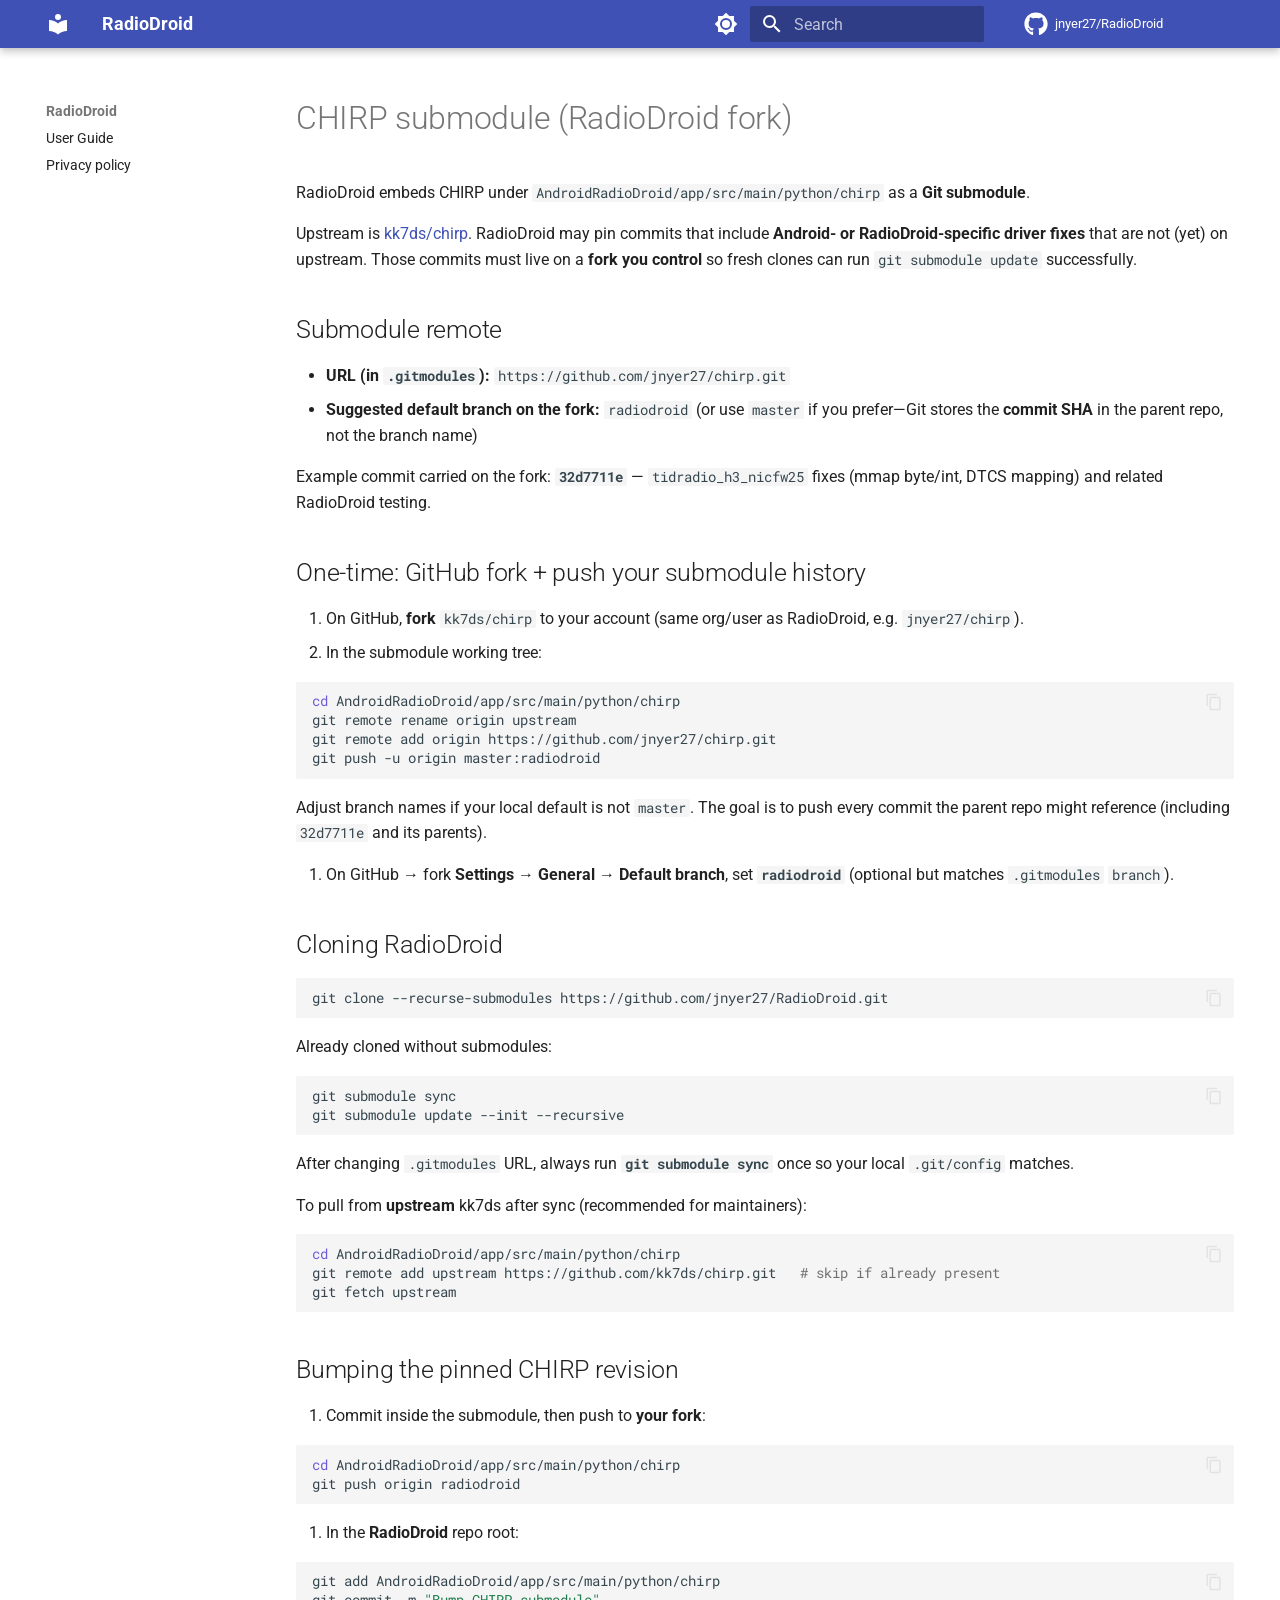
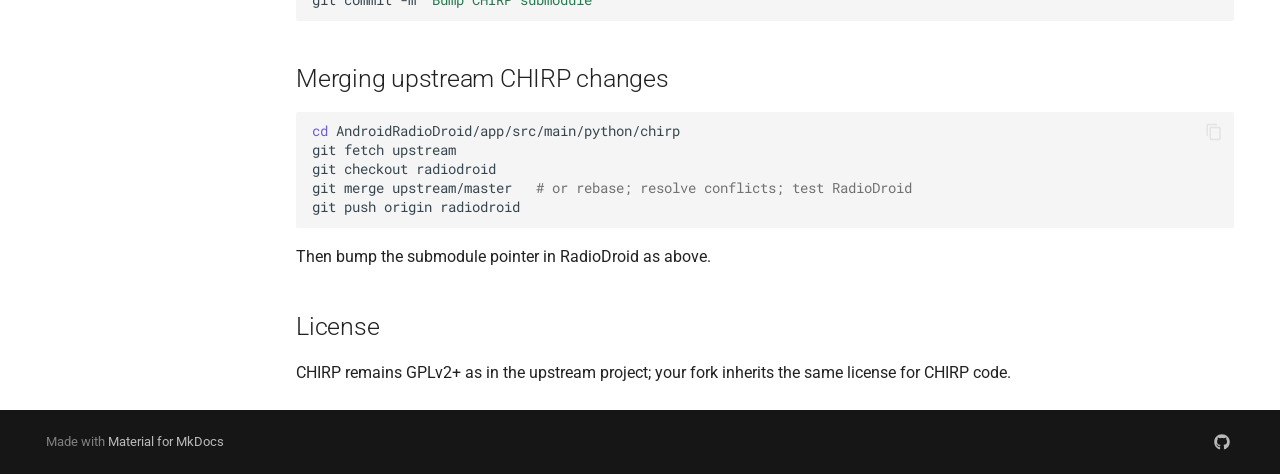
==== commit e19fbcaf: "Deployed 86b8bfb with MkDocs version: 1.6.1" ====
--- a/CHIRP_SUBMODULE/index.html
+++ b/CHIRP_SUBMODULE/index.html
@@ -144,6 +144,18 @@
   </span>
 </a>
 </li>
+<li class="md-nav__item">
+<a class="md-nav__link" href="../privacy-policy/">
+<span class="md-ellipsis">
+    
+  
+    Privacy policy
+  
+
+    
+  </span>
+</a>
+</li>
 </ul>
 </nav>
 </div>
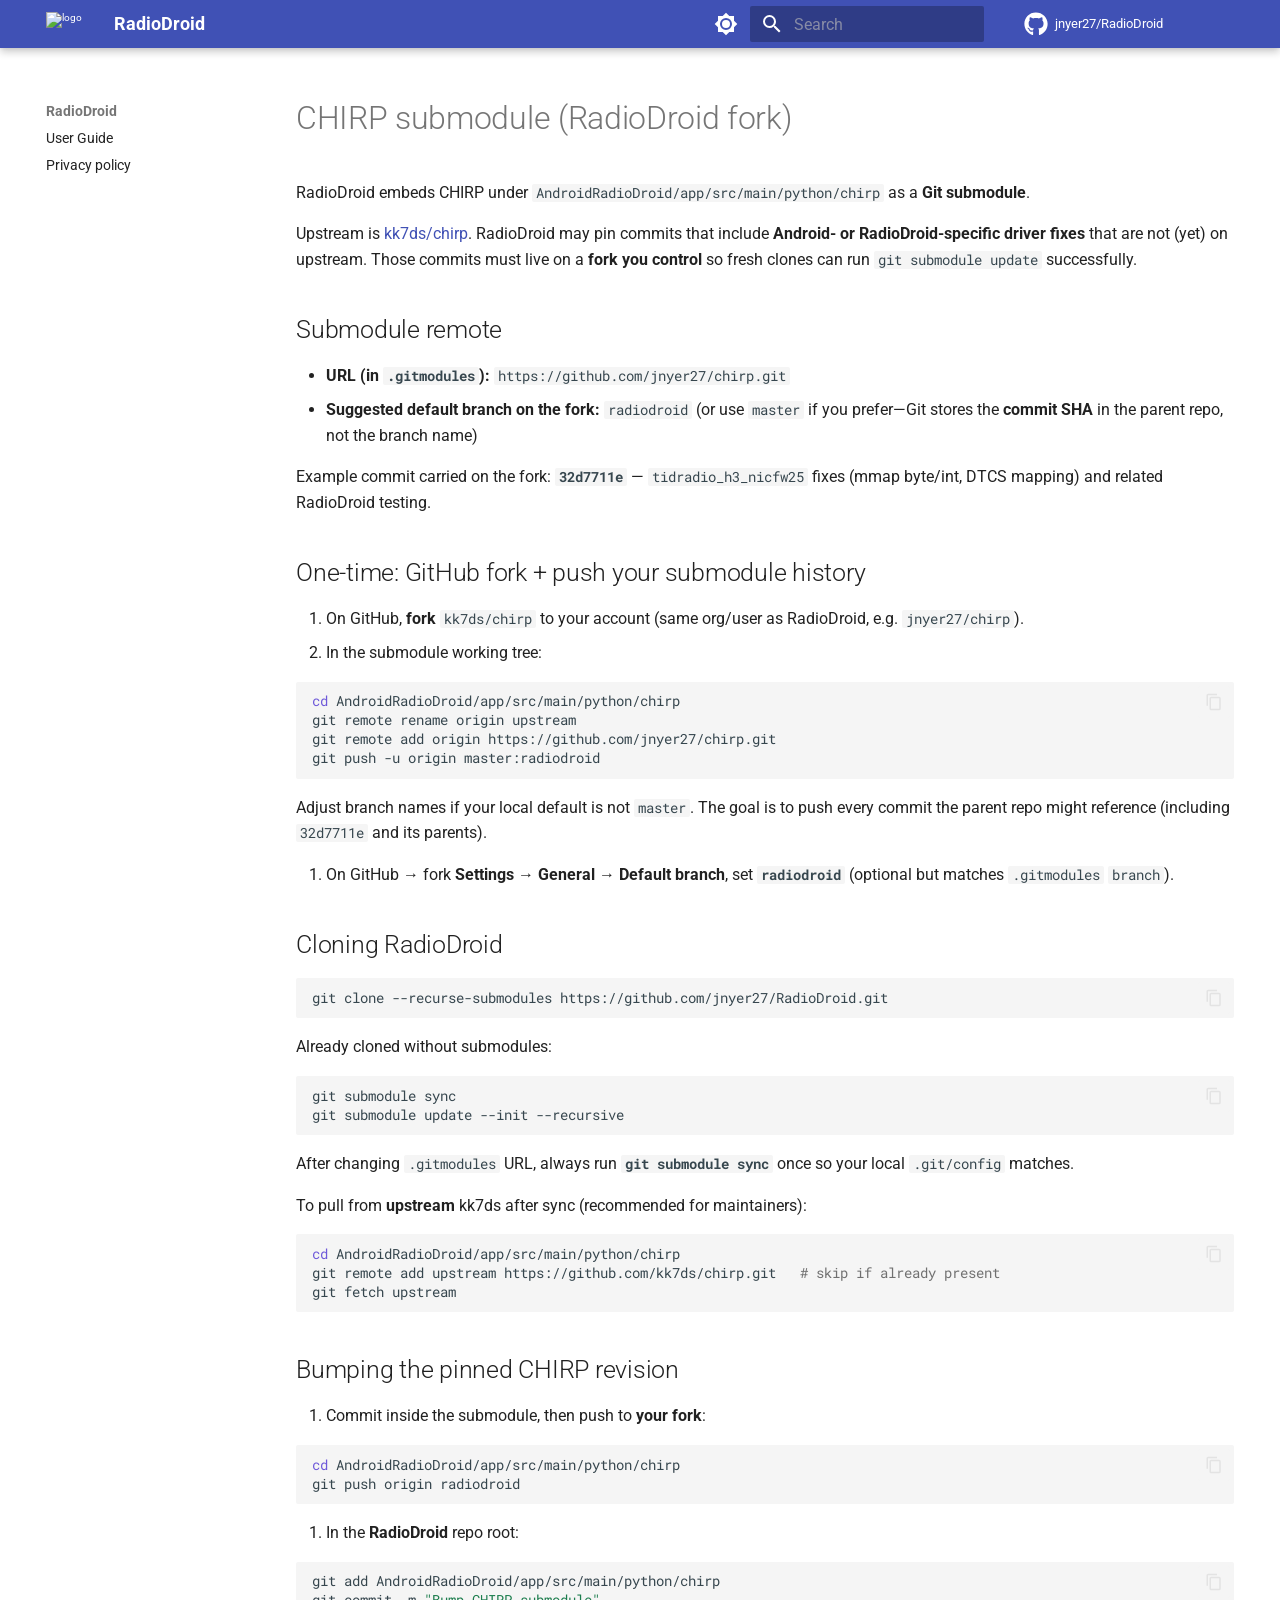
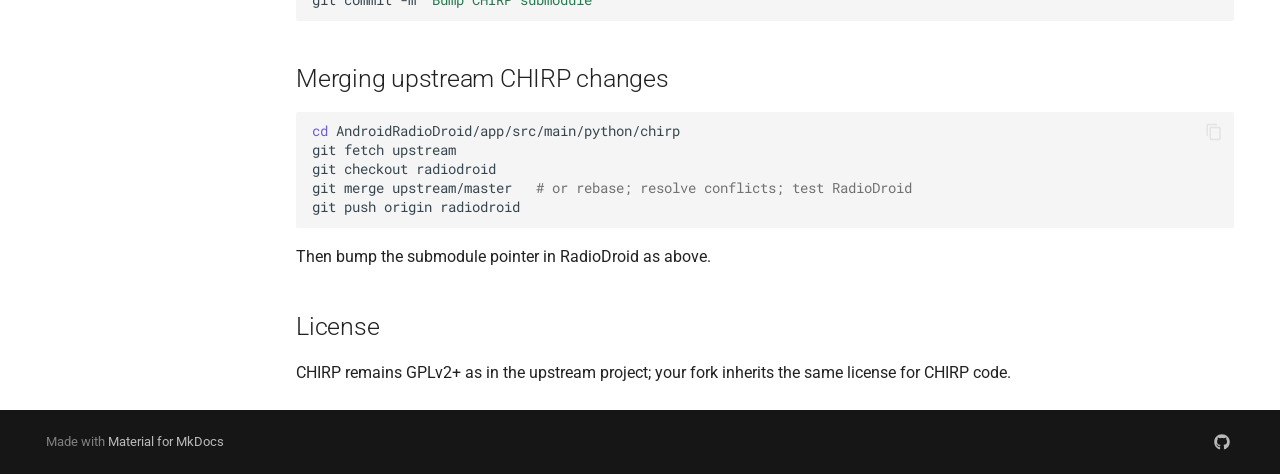
==== commit ce9675ed: "Deployed 6ab09e8 with MkDocs version: 1.6.1" ====
--- a/CHIRP_SUBMODULE/index.html
+++ b/CHIRP_SUBMODULE/index.html
@@ -31,7 +31,7 @@
 <header class="md-header md-header--shadow" data-md-component="header">
 <nav aria-label="Header" class="md-header__inner md-grid">
 <a aria-label="RadioDroid" class="md-header__button md-logo" data-md-component="logo" href=".." title="RadioDroid">
-<svg viewbox="0 0 24 24" xmlns="http://www.w3.org/2000/svg"><path d="M12 8a3 3 0 0 0 3-3 3 3 0 0 0-3-3 3 3 0 0 0-3 3 3 3 0 0 0 3 3m0 3.54C9.64 9.35 6.5 8 3 8v11c3.5 0 6.64 1.35 9 3.54 2.36-2.19 5.5-3.54 9-3.54V8c-3.5 0-6.64 1.35-9 3.54"></path></svg>
+<img alt="logo" src="../assets/radiodroid-logo.svg"/>
 </a>
 <label class="md-header__button md-icon" for="__drawer">
 <svg viewbox="0 0 24 24" xmlns="http://www.w3.org/2000/svg"><path d="M3 6h18v2H3zm0 5h18v2H3zm0 5h18v2H3z"></path></svg>
@@ -117,7 +117,7 @@
 <nav aria-label="Navigation" class="md-nav md-nav--primary md-nav--integrated" data-md-level="0">
 <label class="md-nav__title" for="__drawer">
 <a aria-label="RadioDroid" class="md-nav__button md-logo" data-md-component="logo" href=".." title="RadioDroid">
-<svg viewbox="0 0 24 24" xmlns="http://www.w3.org/2000/svg"><path d="M12 8a3 3 0 0 0 3-3 3 3 0 0 0-3-3 3 3 0 0 0-3 3 3 3 0 0 0 3 3m0 3.54C9.64 9.35 6.5 8 3 8v11c3.5 0 6.64 1.35 9 3.54 2.36-2.19 5.5-3.54 9-3.54V8c-3.5 0-6.64 1.35-9 3.54"></path></svg>
+<img alt="logo" src="../assets/radiodroid-logo.svg"/>
 </a>
     RadioDroid
   </label>
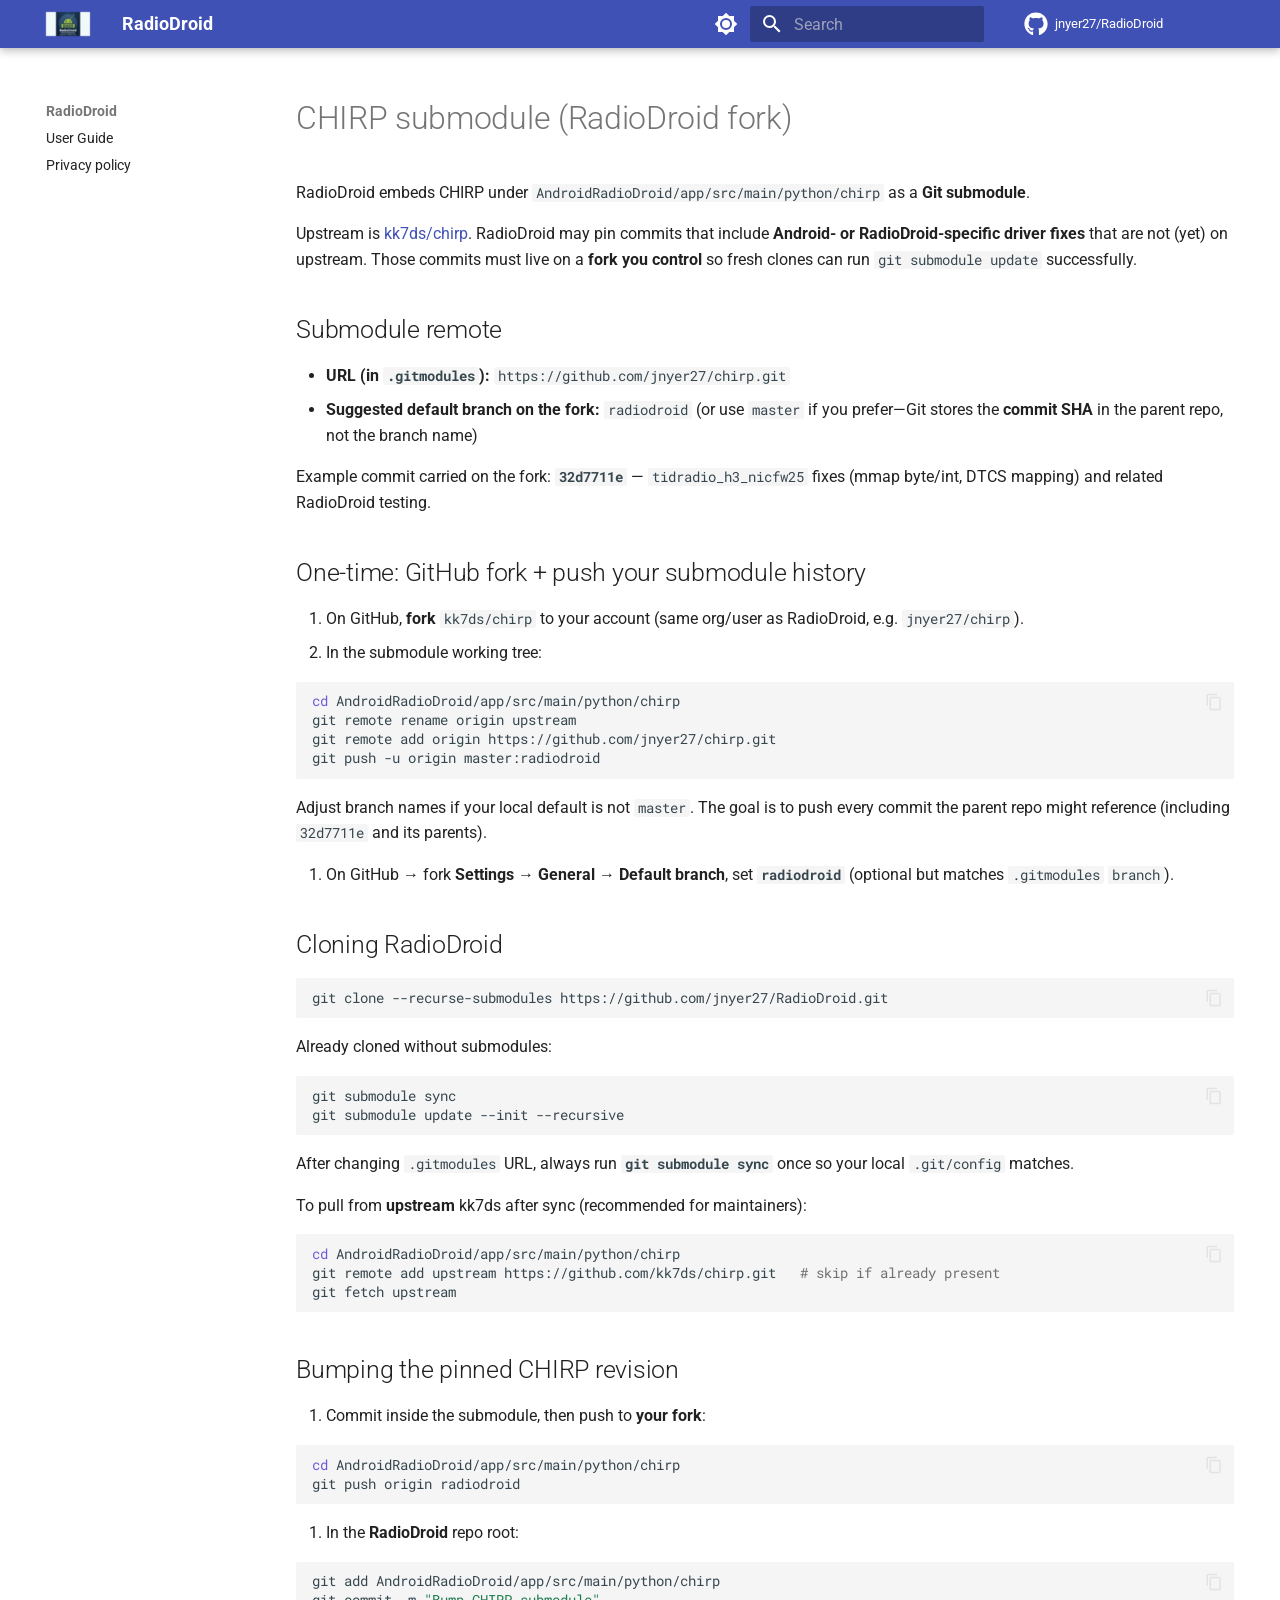
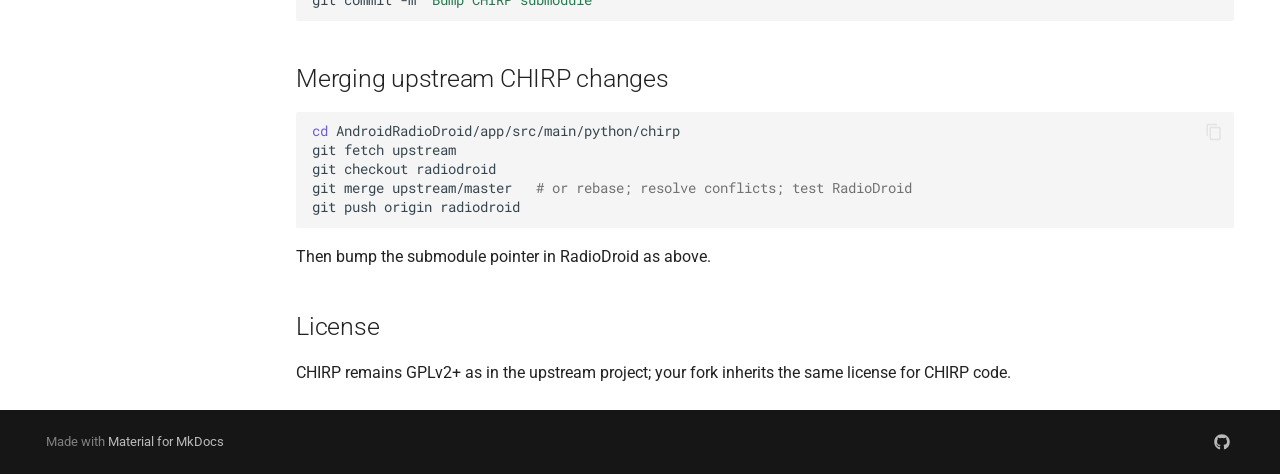
==== commit a59cf442: "Deployed fb90e09 with MkDocs version: 1.6.1" ====
--- a/CHIRP_SUBMODULE/index.html
+++ b/CHIRP_SUBMODULE/index.html
@@ -31,7 +31,7 @@
 <header class="md-header md-header--shadow" data-md-component="header">
 <nav aria-label="Header" class="md-header__inner md-grid">
 <a aria-label="RadioDroid" class="md-header__button md-logo" data-md-component="logo" href=".." title="RadioDroid">
-<img alt="logo" src="../assets/radiodroid-logo.svg"/>
+<img alt="logo" src="../assets/radiodroid-logo.png"/>
 </a>
 <label class="md-header__button md-icon" for="__drawer">
 <svg viewbox="0 0 24 24" xmlns="http://www.w3.org/2000/svg"><path d="M3 6h18v2H3zm0 5h18v2H3zm0 5h18v2H3z"></path></svg>
@@ -117,7 +117,7 @@
 <nav aria-label="Navigation" class="md-nav md-nav--primary md-nav--integrated" data-md-level="0">
 <label class="md-nav__title" for="__drawer">
 <a aria-label="RadioDroid" class="md-nav__button md-logo" data-md-component="logo" href=".." title="RadioDroid">
-<img alt="logo" src="../assets/radiodroid-logo.svg"/>
+<img alt="logo" src="../assets/radiodroid-logo.png"/>
 </a>
     RadioDroid
   </label>
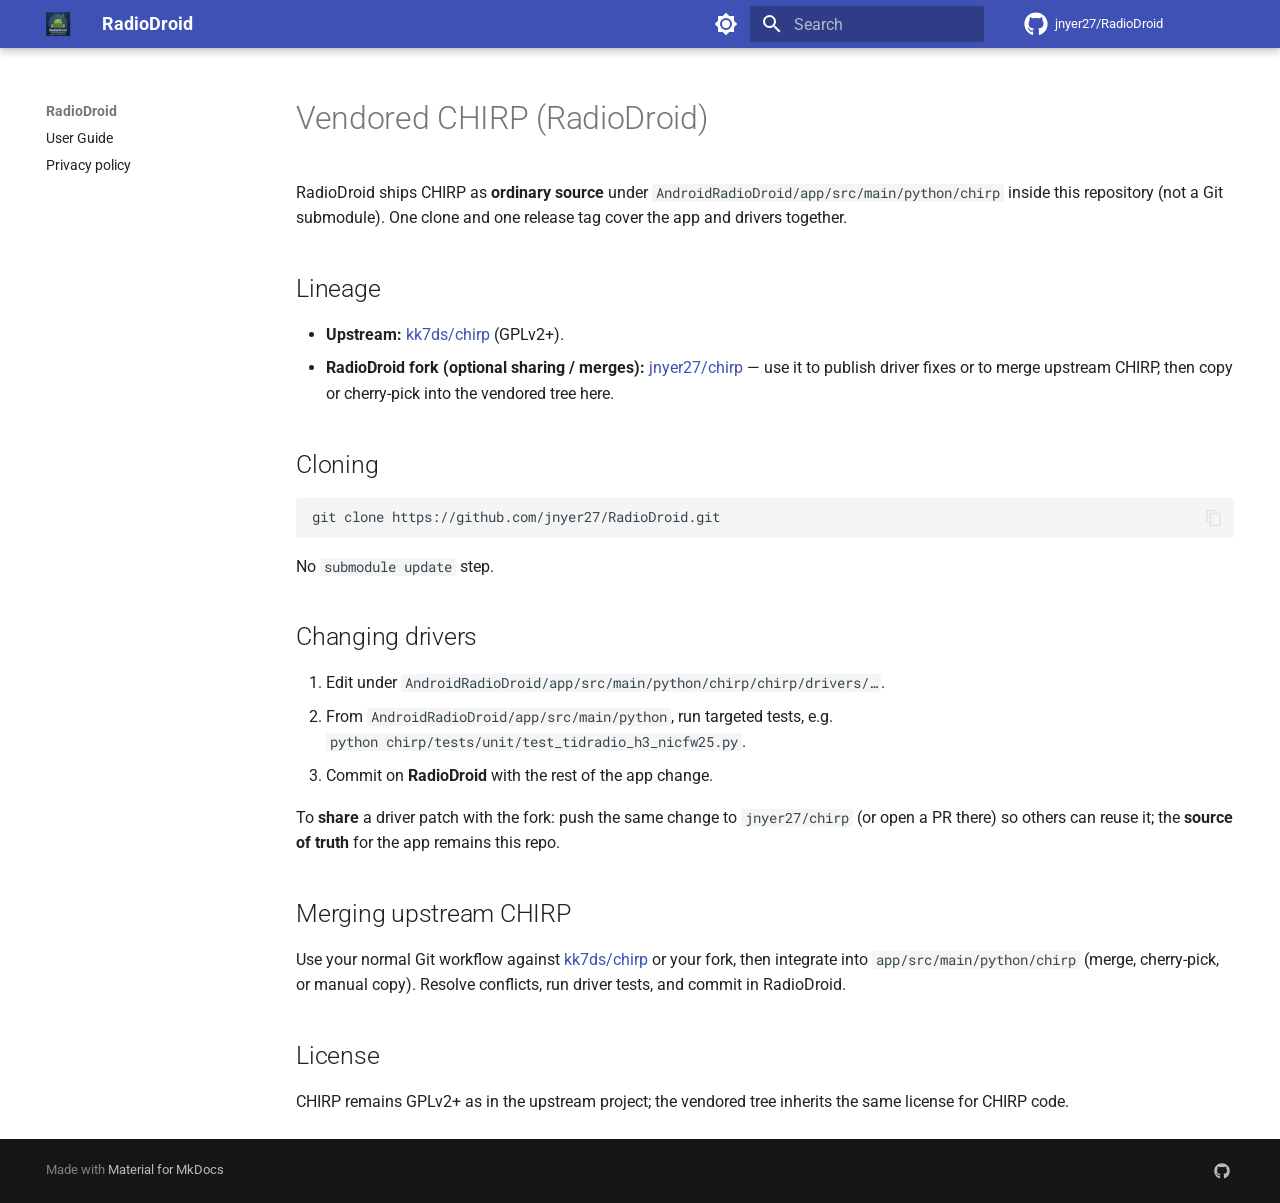
==== commit 74239d36: "Deployed 3b5785e with MkDocs version: 1.6.1" ====
--- a/CHIRP_SUBMODULE/index.html
+++ b/CHIRP_SUBMODULE/index.html
@@ -22,7 +22,7 @@
 <input autocomplete="off" class="md-toggle" data-md-toggle="search" id="__search" type="checkbox"/>
 <label class="md-overlay" for="__drawer"></label>
 <div data-md-component="skip">
-<a class="md-skip" href="#chirp-submodule-radiodroid-fork">
+<a class="md-skip" href="#vendored-chirp-radiodroid">
           Skip to content
         </a>
 </div>
@@ -164,65 +164,29 @@
 <div class="md-content" data-md-component="content">
 <article class="md-content__inner md-typeset">
 
-<h1 id="chirp-submodule-radiodroid-fork">CHIRP submodule (RadioDroid fork)<a class="headerlink" href="#chirp-submodule-radiodroid-fork" title="Permanent link">¶</a></h1>
-<p>RadioDroid embeds CHIRP under <code>AndroidRadioDroid/app/src/main/python/chirp</code> as a <strong>Git submodule</strong>.</p>
-<p>Upstream is <a href="https://github.com/kk7ds/chirp">kk7ds/chirp</a>. RadioDroid may pin commits that include <strong>Android- or RadioDroid-specific driver fixes</strong> that are not (yet) on upstream. Those commits must live on a <strong>fork you control</strong> so fresh clones can run <code>git submodule update</code> successfully.</p>
-<h2 id="submodule-remote">Submodule remote<a class="headerlink" href="#submodule-remote" title="Permanent link">¶</a></h2>
+<h1 id="vendored-chirp-radiodroid">Vendored CHIRP (RadioDroid)<a class="headerlink" href="#vendored-chirp-radiodroid" title="Permanent link">¶</a></h1>
+<p>RadioDroid ships CHIRP as <strong>ordinary source</strong> under <code>AndroidRadioDroid/app/src/main/python/chirp</code> inside this repository (not a Git submodule). One clone and one release tag cover the app and drivers together.</p>
+<h2 id="lineage">Lineage<a class="headerlink" href="#lineage" title="Permanent link">¶</a></h2>
 <ul>
-<li><strong>URL (in <code>.gitmodules</code>):</strong> <code>https://github.com/jnyer27/chirp.git</code></li>
-<li><strong>Suggested default branch on the fork:</strong> <code>radiodroid</code> (or use <code>master</code> if you prefer—Git stores the <strong>commit SHA</strong> in the parent repo, not the branch name)</li>
+<li><strong>Upstream:</strong> <a href="https://github.com/kk7ds/chirp">kk7ds/chirp</a> (GPLv2+).</li>
+<li><strong>RadioDroid fork (optional sharing / merges):</strong> <a href="https://github.com/jnyer27/chirp">jnyer27/chirp</a> — use it to publish driver fixes or to merge upstream CHIRP, then copy or cherry-pick into the vendored tree here.</li>
 </ul>
-<p>Example commit carried on the fork: <strong><code>32d7711e</code></strong> — <code>tidradio_h3_nicfw25</code> fixes (mmap byte/int, DTCS mapping) and related RadioDroid testing.</p>
-<h2 id="one-time-github-fork-push-your-submodule-history">One-time: GitHub fork + push your submodule history<a class="headerlink" href="#one-time-github-fork-push-your-submodule-history" title="Permanent link">¶</a></h2>
+<h2 id="cloning">Cloning<a class="headerlink" href="#cloning" title="Permanent link">¶</a></h2>
+<div class="highlight"><pre><span></span><code><a href="#__codelineno-0-1" id="__codelineno-0-1" name="__codelineno-0-1"></a>git<span class="w"> </span>clone<span class="w"> </span>https://github.com/jnyer27/RadioDroid.git
+</code></pre></div>
+<p>No <code>submodule update</code> step.</p>
+<h2 id="changing-drivers">Changing drivers<a class="headerlink" href="#changing-drivers" title="Permanent link">¶</a></h2>
 <ol>
-<li>On GitHub, <strong>fork</strong> <code>kk7ds/chirp</code> to your account (same org/user as RadioDroid, e.g. <code>jnyer27/chirp</code>).</li>
-<li>In the submodule working tree:</li>
+<li>Edit under <code>AndroidRadioDroid/app/src/main/python/chirp/chirp/drivers/…</code>.</li>
+<li>From <code>AndroidRadioDroid/app/src/main/python</code>, run targeted tests, e.g.<br/>
+<code>python chirp/tests/unit/test_tidradio_h3_nicfw25.py</code>.</li>
+<li>Commit on <strong>RadioDroid</strong> with the rest of the app change.</li>
 </ol>
-<div class="highlight"><pre><span></span><code><a href="#__codelineno-0-1" id="__codelineno-0-1" name="__codelineno-0-1"></a><span class="nb">cd</span><span class="w"> </span>AndroidRadioDroid/app/src/main/python/chirp
-<a href="#__codelineno-0-2" id="__codelineno-0-2" name="__codelineno-0-2"></a>git<span class="w"> </span>remote<span class="w"> </span>rename<span class="w"> </span>origin<span class="w"> </span>upstream
-<a href="#__codelineno-0-3" id="__codelineno-0-3" name="__codelineno-0-3"></a>git<span class="w"> </span>remote<span class="w"> </span>add<span class="w"> </span>origin<span class="w"> </span>https://github.com/jnyer27/chirp.git
-<a href="#__codelineno-0-4" id="__codelineno-0-4" name="__codelineno-0-4"></a>git<span class="w"> </span>push<span class="w"> </span>-u<span class="w"> </span>origin<span class="w"> </span>master:radiodroid
-</code></pre></div>
-<p>Adjust branch names if your local default is not <code>master</code>. The goal is to push every commit the parent repo might reference (including <code>32d7711e</code> and its parents).</p>
-<ol>
-<li>On GitHub → fork <strong>Settings → General → Default branch</strong>, set <strong><code>radiodroid</code></strong> (optional but matches <code>.gitmodules</code> <code>branch</code>).</li>
-</ol>
-<h2 id="cloning-radiodroid">Cloning RadioDroid<a class="headerlink" href="#cloning-radiodroid" title="Permanent link">¶</a></h2>
-<div class="highlight"><pre><span></span><code><a href="#__codelineno-1-1" id="__codelineno-1-1" name="__codelineno-1-1"></a>git<span class="w"> </span>clone<span class="w"> </span>--recurse-submodules<span class="w"> </span>https://github.com/jnyer27/RadioDroid.git
-</code></pre></div>
-<p>Already cloned without submodules:</p>
-<div class="highlight"><pre><span></span><code><a href="#__codelineno-2-1" id="__codelineno-2-1" name="__codelineno-2-1"></a>git<span class="w"> </span>submodule<span class="w"> </span>sync
-<a href="#__codelineno-2-2" id="__codelineno-2-2" name="__codelineno-2-2"></a>git<span class="w"> </span>submodule<span class="w"> </span>update<span class="w"> </span>--init<span class="w"> </span>--recursive
-</code></pre></div>
-<p>After changing <code>.gitmodules</code> URL, always run <strong><code>git submodule sync</code></strong> once so your local <code>.git/config</code> matches.</p>
-<p>To pull from <strong>upstream</strong> kk7ds after sync (recommended for maintainers):</p>
-<div class="highlight"><pre><span></span><code><a href="#__codelineno-3-1" id="__codelineno-3-1" name="__codelineno-3-1"></a><span class="nb">cd</span><span class="w"> </span>AndroidRadioDroid/app/src/main/python/chirp
-<a href="#__codelineno-3-2" id="__codelineno-3-2" name="__codelineno-3-2"></a>git<span class="w"> </span>remote<span class="w"> </span>add<span class="w"> </span>upstream<span class="w"> </span>https://github.com/kk7ds/chirp.git<span class="w">   </span><span class="c1"># skip if already present</span>
-<a href="#__codelineno-3-3" id="__codelineno-3-3" name="__codelineno-3-3"></a>git<span class="w"> </span>fetch<span class="w"> </span>upstream
-</code></pre></div>
-<h2 id="bumping-the-pinned-chirp-revision">Bumping the pinned CHIRP revision<a class="headerlink" href="#bumping-the-pinned-chirp-revision" title="Permanent link">¶</a></h2>
-<ol>
-<li>Commit inside the submodule, then push to <strong>your fork</strong>:</li>
-</ol>
-<div class="highlight"><pre><span></span><code><a href="#__codelineno-4-1" id="__codelineno-4-1" name="__codelineno-4-1"></a><span class="nb">cd</span><span class="w"> </span>AndroidRadioDroid/app/src/main/python/chirp
-<a href="#__codelineno-4-2" id="__codelineno-4-2" name="__codelineno-4-2"></a>git<span class="w"> </span>push<span class="w"> </span>origin<span class="w"> </span>radiodroid
-</code></pre></div>
-<ol>
-<li>In the <strong>RadioDroid</strong> repo root:</li>
-</ol>
-<div class="highlight"><pre><span></span><code><a href="#__codelineno-5-1" id="__codelineno-5-1" name="__codelineno-5-1"></a>git<span class="w"> </span>add<span class="w"> </span>AndroidRadioDroid/app/src/main/python/chirp
-<a href="#__codelineno-5-2" id="__codelineno-5-2" name="__codelineno-5-2"></a>git<span class="w"> </span>commit<span class="w"> </span>-m<span class="w"> </span><span class="s2">"Bump CHIRP submodule"</span>
-</code></pre></div>
-<h2 id="merging-upstream-chirp-changes">Merging upstream CHIRP changes<a class="headerlink" href="#merging-upstream-chirp-changes" title="Permanent link">¶</a></h2>
-<div class="highlight"><pre><span></span><code><a href="#__codelineno-6-1" id="__codelineno-6-1" name="__codelineno-6-1"></a><span class="nb">cd</span><span class="w"> </span>AndroidRadioDroid/app/src/main/python/chirp
-<a href="#__codelineno-6-2" id="__codelineno-6-2" name="__codelineno-6-2"></a>git<span class="w"> </span>fetch<span class="w"> </span>upstream
-<a href="#__codelineno-6-3" id="__codelineno-6-3" name="__codelineno-6-3"></a>git<span class="w"> </span>checkout<span class="w"> </span>radiodroid
-<a href="#__codelineno-6-4" id="__codelineno-6-4" name="__codelineno-6-4"></a>git<span class="w"> </span>merge<span class="w"> </span>upstream/master<span class="w">   </span><span class="c1"># or rebase; resolve conflicts; test RadioDroid</span>
-<a href="#__codelineno-6-5" id="__codelineno-6-5" name="__codelineno-6-5"></a>git<span class="w"> </span>push<span class="w"> </span>origin<span class="w"> </span>radiodroid
-</code></pre></div>
-<p>Then bump the submodule pointer in RadioDroid as above.</p>
+<p>To <strong>share</strong> a driver patch with the fork: push the same change to <code>jnyer27/chirp</code> (or open a PR there) so others can reuse it; the <strong>source of truth</strong> for the app remains this repo.</p>
+<h2 id="merging-upstream-chirp">Merging upstream CHIRP<a class="headerlink" href="#merging-upstream-chirp" title="Permanent link">¶</a></h2>
+<p>Use your normal Git workflow against <a href="https://github.com/kk7ds/chirp">kk7ds/chirp</a> or your fork, then integrate into <code>app/src/main/python/chirp</code> (merge, cherry-pick, or manual copy). Resolve conflicts, run driver tests, and commit in RadioDroid.</p>
 <h2 id="license">License<a class="headerlink" href="#license" title="Permanent link">¶</a></h2>
-<p>CHIRP remains GPLv2+ as in the upstream project; your fork inherits the same license for CHIRP code.</p>
+<p>CHIRP remains GPLv2+ as in the upstream project; the vendored tree inherits the same license for CHIRP code.</p>
 </article>
 </div>
 <script>var target=document.getElementById(location.hash.slice(1));target&&target.name&&(target.checked=target.name.startsWith("__tabbed_"))</script>
